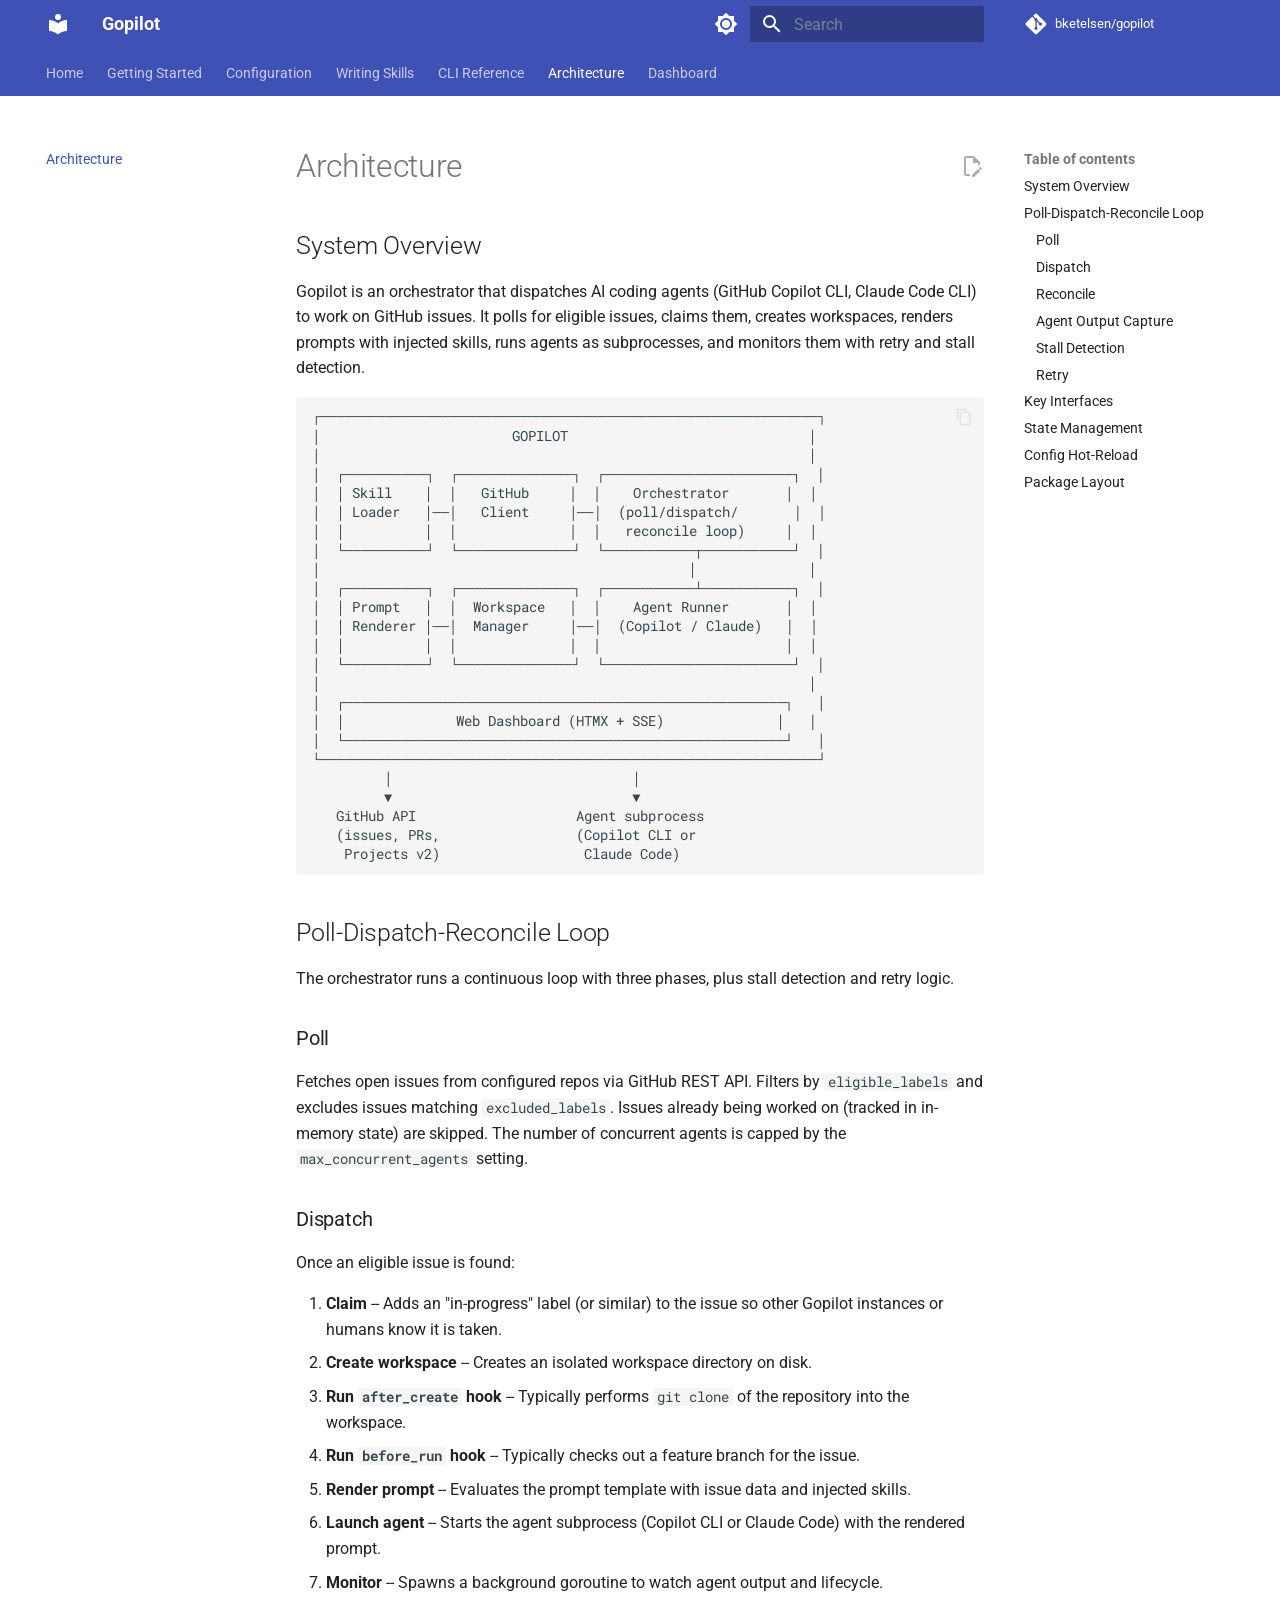
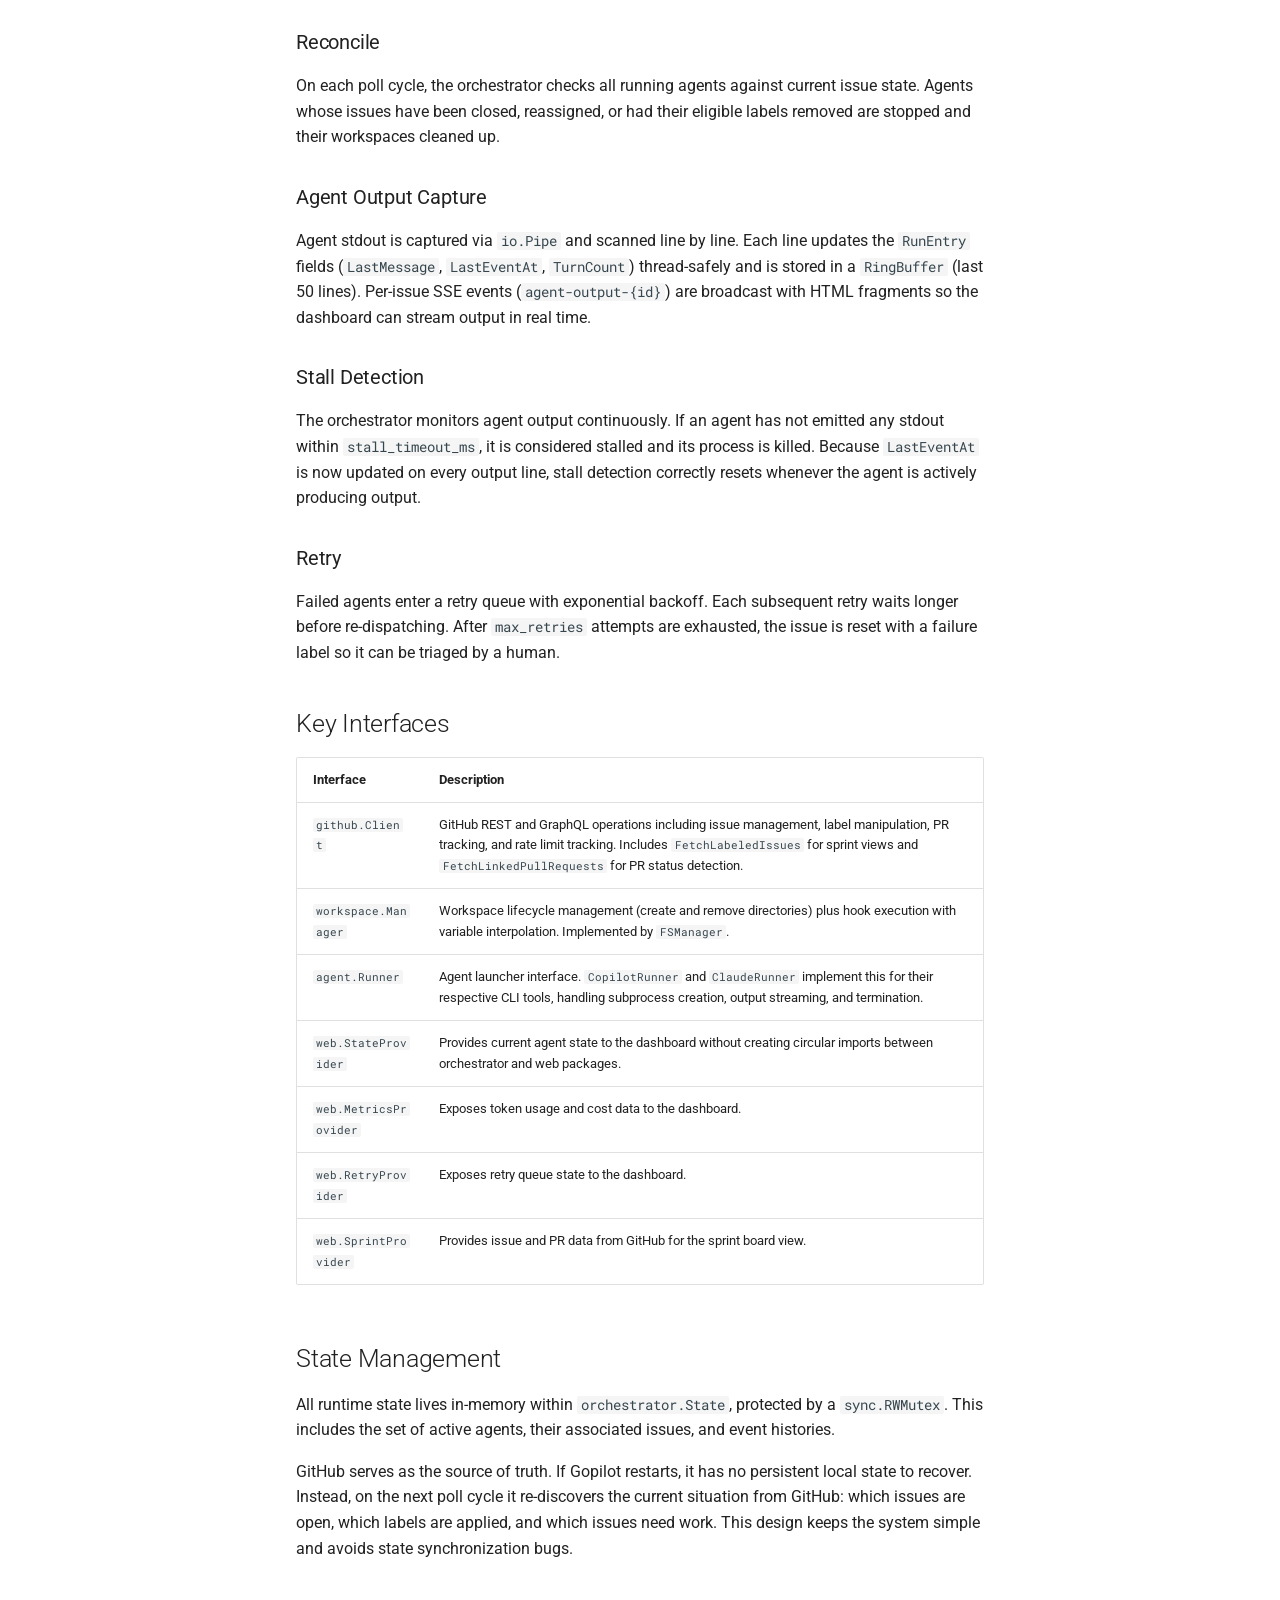
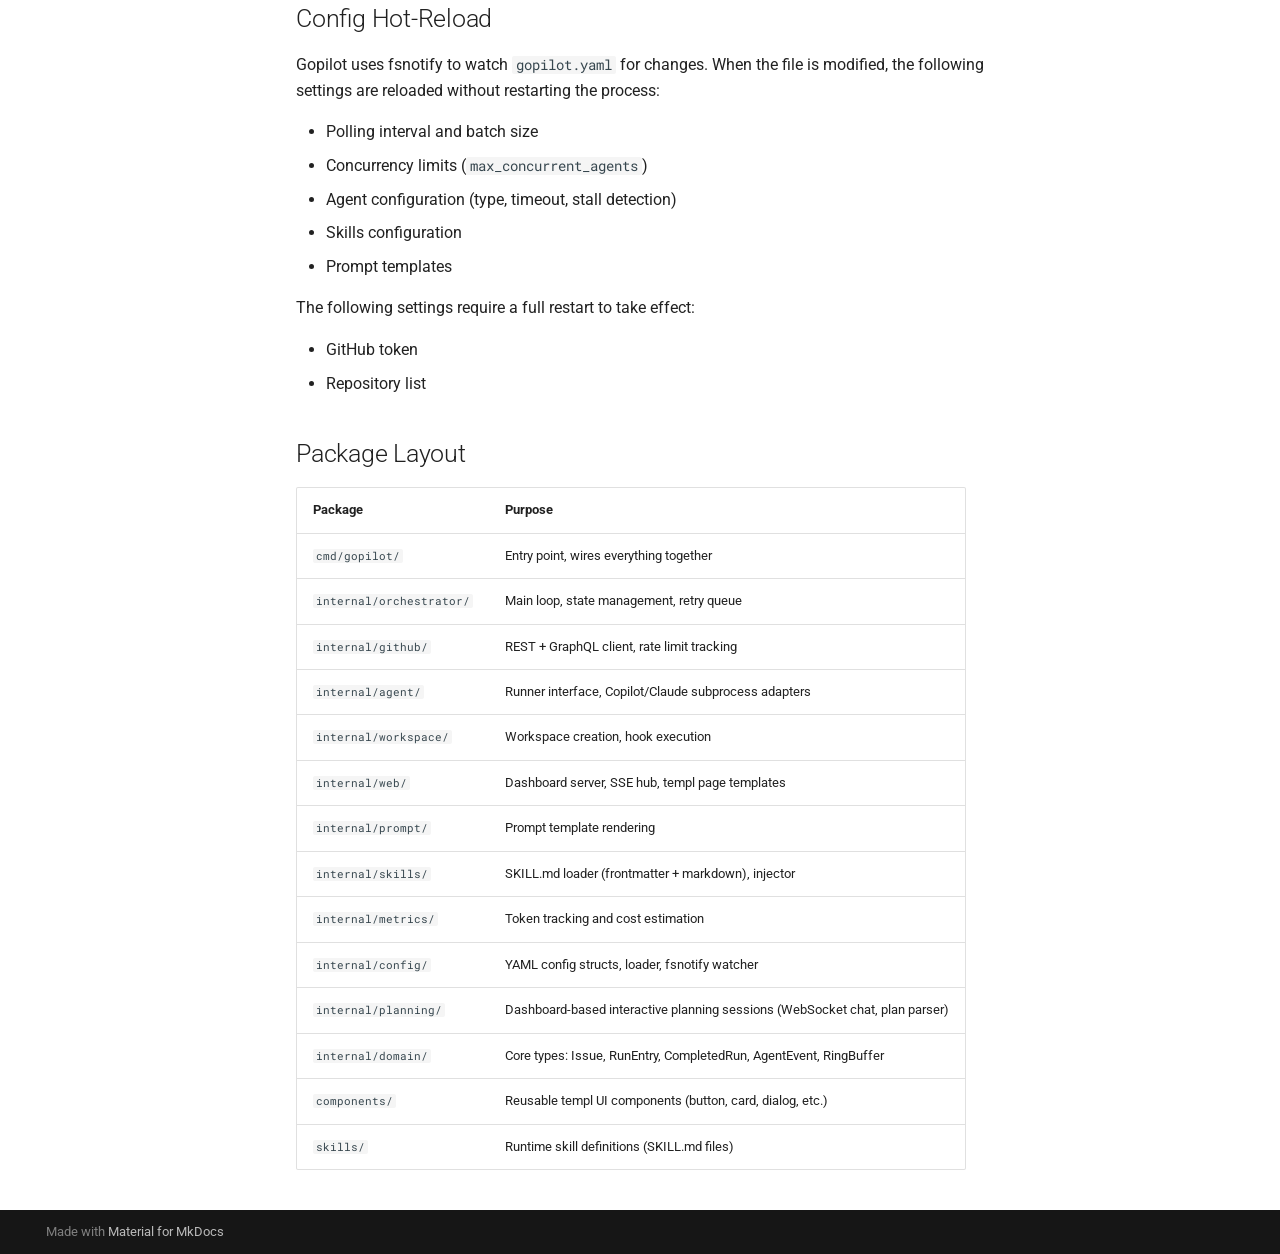
==== architecture/index.html @ e589cf5c "Deployed 1461930 with MkDocs version: 1.6.1" ====
<!doctype html>
<html lang="en" class="no-js">
  <head>
    
      <meta charset="utf-8">
      <meta name="viewport" content="width=device-width,initial-scale=1">
      
        <meta name="description" content="An AI agent orchestrator for GitHub Issues">
      
      
      
        <link rel="canonical" href="https://bketelsen.github.io/gopilot/architecture/">
      
      
        <link rel="prev" href="../cli/">
      
      
        <link rel="next" href="../dashboard/">
      
      
        
      
      
      <link rel="icon" href="../assets/images/favicon.png">
      <meta name="generator" content="mkdocs-1.6.1, mkdocs-material-9.7.4">
    
    
      
        <title>Architecture - Gopilot</title>
      
    
    
      <link rel="stylesheet" href="../assets/stylesheets/main.484c7ddc.min.css">
      
        
        <link rel="stylesheet" href="../assets/stylesheets/palette.ab4e12ef.min.css">
      
      


    
    
      
    
    
      
        
        
        <link rel="preconnect" href="https://fonts.gstatic.com" crossorigin>
        <link rel="stylesheet" href="https://fonts.googleapis.com/css?family=Roboto:300,300i,400,400i,700,700i%7CRoboto+Mono:400,400i,700,700i&display=fallback">
        <style>:root{--md-text-font:"Roboto";--md-code-font:"Roboto Mono"}</style>
      
    
    
    <script>__md_scope=new URL("..",location),__md_hash=e=>[...e].reduce(((e,_)=>(e<<5)-e+_.charCodeAt(0)),0),__md_get=(e,_=localStorage,t=__md_scope)=>JSON.parse(_.getItem(t.pathname+"."+e)),__md_set=(e,_,t=localStorage,a=__md_scope)=>{try{t.setItem(a.pathname+"."+e,JSON.stringify(_))}catch(e){}}</script>
    
      

    
    
  </head>
  
  
    
    
      
    
    
    
    
    <body dir="ltr" data-md-color-scheme="default" data-md-color-primary="indigo" data-md-color-accent="indigo">
  
    
    <input class="md-toggle" data-md-toggle="drawer" type="checkbox" id="__drawer" autocomplete="off">
    <input class="md-toggle" data-md-toggle="search" type="checkbox" id="__search" autocomplete="off">
    <label class="md-overlay" for="__drawer"></label>
    <div data-md-component="skip">
      
        
        <a href="#architecture" class="md-skip">
          Skip to content
        </a>
      
    </div>
    <div data-md-component="announce">
      
    </div>
    
    
      

<header class="md-header" data-md-component="header">
  <nav class="md-header__inner md-grid" aria-label="Header">
    <a href=".." title="Gopilot" class="md-header__button md-logo" aria-label="Gopilot" data-md-component="logo">
      
  
  <svg xmlns="http://www.w3.org/2000/svg" viewBox="0 0 24 24"><path d="M12 8a3 3 0 0 0 3-3 3 3 0 0 0-3-3 3 3 0 0 0-3 3 3 3 0 0 0 3 3m0 3.54C9.64 9.35 6.5 8 3 8v11c3.5 0 6.64 1.35 9 3.54 2.36-2.19 5.5-3.54 9-3.54V8c-3.5 0-6.64 1.35-9 3.54"/></svg>

    </a>
    <label class="md-header__button md-icon" for="__drawer">
      
      <svg xmlns="http://www.w3.org/2000/svg" viewBox="0 0 24 24"><path d="M3 6h18v2H3zm0 5h18v2H3zm0 5h18v2H3z"/></svg>
    </label>
    <div class="md-header__title" data-md-component="header-title">
      <div class="md-header__ellipsis">
        <div class="md-header__topic">
          <span class="md-ellipsis">
            Gopilot
          </span>
        </div>
        <div class="md-header__topic" data-md-component="header-topic">
          <span class="md-ellipsis">
            
              Architecture
            
          </span>
        </div>
      </div>
    </div>
    
      
        <form class="md-header__option" data-md-component="palette">
  
    
    
    
    <input class="md-option" data-md-color-media="" data-md-color-scheme="default" data-md-color-primary="indigo" data-md-color-accent="indigo"  aria-label="Switch to dark mode"  type="radio" name="__palette" id="__palette_0">
    
      <label class="md-header__button md-icon" title="Switch to dark mode" for="__palette_1" hidden>
        <svg xmlns="http://www.w3.org/2000/svg" viewBox="0 0 24 24"><path d="M12 8a4 4 0 0 0-4 4 4 4 0 0 0 4 4 4 4 0 0 0 4-4 4 4 0 0 0-4-4m0 10a6 6 0 0 1-6-6 6 6 0 0 1 6-6 6 6 0 0 1 6 6 6 6 0 0 1-6 6m8-9.31V4h-4.69L12 .69 8.69 4H4v4.69L.69 12 4 15.31V20h4.69L12 23.31 15.31 20H20v-4.69L23.31 12z"/></svg>
      </label>
    
  
    
    
    
    <input class="md-option" data-md-color-media="" data-md-color-scheme="slate" data-md-color-primary="indigo" data-md-color-accent="indigo"  aria-label="Switch to light mode"  type="radio" name="__palette" id="__palette_1">
    
      <label class="md-header__button md-icon" title="Switch to light mode" for="__palette_0" hidden>
        <svg xmlns="http://www.w3.org/2000/svg" viewBox="0 0 24 24"><path d="M12 18c-.89 0-1.74-.2-2.5-.55C11.56 16.5 13 14.42 13 12s-1.44-4.5-3.5-5.45C10.26 6.2 11.11 6 12 6a6 6 0 0 1 6 6 6 6 0 0 1-6 6m8-9.31V4h-4.69L12 .69 8.69 4H4v4.69L.69 12 4 15.31V20h4.69L12 23.31 15.31 20H20v-4.69L23.31 12z"/></svg>
      </label>
    
  
</form>
      
    
    
      <script>var palette=__md_get("__palette");if(palette&&palette.color){if("(prefers-color-scheme)"===palette.color.media){var media=matchMedia("(prefers-color-scheme: light)"),input=document.querySelector(media.matches?"[data-md-color-media='(prefers-color-scheme: light)']":"[data-md-color-media='(prefers-color-scheme: dark)']");palette.color.media=input.getAttribute("data-md-color-media"),palette.color.scheme=input.getAttribute("data-md-color-scheme"),palette.color.primary=input.getAttribute("data-md-color-primary"),palette.color.accent=input.getAttribute("data-md-color-accent")}for(var[key,value]of Object.entries(palette.color))document.body.setAttribute("data-md-color-"+key,value)}</script>
    
    
    
      
      
        <label class="md-header__button md-icon" for="__search">
          
          <svg xmlns="http://www.w3.org/2000/svg" viewBox="0 0 24 24"><path d="M9.5 3A6.5 6.5 0 0 1 16 9.5c0 1.61-.59 3.09-1.56 4.23l.27.27h.79l5 5-1.5 1.5-5-5v-.79l-.27-.27A6.52 6.52 0 0 1 9.5 16 6.5 6.5 0 0 1 3 9.5 6.5 6.5 0 0 1 9.5 3m0 2C7 5 5 7 5 9.5S7 14 9.5 14 14 12 14 9.5 12 5 9.5 5"/></svg>
        </label>
        <div class="md-search" data-md-component="search" role="dialog">
  <label class="md-search__overlay" for="__search"></label>
  <div class="md-search__inner" role="search">
    <form class="md-search__form" name="search">
      <input type="text" class="md-search__input" name="query" aria-label="Search" placeholder="Search" autocapitalize="off" autocorrect="off" autocomplete="off" spellcheck="false" data-md-component="search-query" required>
      <label class="md-search__icon md-icon" for="__search">
        
        <svg xmlns="http://www.w3.org/2000/svg" viewBox="0 0 24 24"><path d="M9.5 3A6.5 6.5 0 0 1 16 9.5c0 1.61-.59 3.09-1.56 4.23l.27.27h.79l5 5-1.5 1.5-5-5v-.79l-.27-.27A6.52 6.52 0 0 1 9.5 16 6.5 6.5 0 0 1 3 9.5 6.5 6.5 0 0 1 9.5 3m0 2C7 5 5 7 5 9.5S7 14 9.5 14 14 12 14 9.5 12 5 9.5 5"/></svg>
        
        <svg xmlns="http://www.w3.org/2000/svg" viewBox="0 0 24 24"><path d="M20 11v2H8l5.5 5.5-1.42 1.42L4.16 12l7.92-7.92L13.5 5.5 8 11z"/></svg>
      </label>
      <nav class="md-search__options" aria-label="Search">
        
        <button type="reset" class="md-search__icon md-icon" title="Clear" aria-label="Clear" tabindex="-1">
          
          <svg xmlns="http://www.w3.org/2000/svg" viewBox="0 0 24 24"><path d="M19 6.41 17.59 5 12 10.59 6.41 5 5 6.41 10.59 12 5 17.59 6.41 19 12 13.41 17.59 19 19 17.59 13.41 12z"/></svg>
        </button>
      </nav>
      
        <div class="md-search__suggest" data-md-component="search-suggest"></div>
      
    </form>
    <div class="md-search__output">
      <div class="md-search__scrollwrap" tabindex="0" data-md-scrollfix>
        <div class="md-search-result" data-md-component="search-result">
          <div class="md-search-result__meta">
            Initializing search
          </div>
          <ol class="md-search-result__list" role="presentation"></ol>
        </div>
      </div>
    </div>
  </div>
</div>
      
    
    
      <div class="md-header__source">
        <a href="https://github.com/bketelsen/gopilot" title="Go to repository" class="md-source" data-md-component="source">
  <div class="md-source__icon md-icon">
    
    <svg xmlns="http://www.w3.org/2000/svg" viewBox="0 0 448 512"><!--! Font Awesome Free 7.1.0 by @fontawesome - https://fontawesome.com License - https://fontawesome.com/license/free (Icons: CC BY 4.0, Fonts: SIL OFL 1.1, Code: MIT License) Copyright 2025 Fonticons, Inc.--><path d="M439.6 236.1 244 40.5c-5.4-5.5-12.8-8.5-20.4-8.5s-15 3-20.4 8.4L162.5 81l51.5 51.5c27.1-9.1 52.7 16.8 43.4 43.7l49.7 49.7c34.2-11.8 61.2 31 35.5 56.7-26.5 26.5-70.2-2.9-56-37.3L240.3 199v121.9c25.3 12.5 22.3 41.8 9.1 55-6.4 6.4-15.2 10.1-24.3 10.1s-17.8-3.6-24.3-10.1c-17.6-17.6-11.1-46.9 11.2-56v-123c-20.8-8.5-24.6-30.7-18.6-45L142.6 101 8.5 235.1C3 240.6 0 247.9 0 255.5s3 15 8.5 20.4l195.6 195.7c5.4 5.4 12.7 8.4 20.4 8.4s15-3 20.4-8.4l194.7-194.7c5.4-5.4 8.4-12.8 8.4-20.4s-3-15-8.4-20.4"/></svg>
  </div>
  <div class="md-source__repository">
    bketelsen/gopilot
  </div>
</a>
      </div>
    
  </nav>
  
</header>
    
    <div class="md-container" data-md-component="container">
      
      
        
          
            
<nav class="md-tabs" aria-label="Tabs" data-md-component="tabs">
  <div class="md-grid">
    <ul class="md-tabs__list">
      
        
  
  
  
  
    <li class="md-tabs__item">
      <a href=".." class="md-tabs__link">
        
  
  
    
  
  Home

      </a>
    </li>
  

      
        
  
  
  
  
    <li class="md-tabs__item">
      <a href="../getting-started/" class="md-tabs__link">
        
  
  
    
  
  Getting Started

      </a>
    </li>
  

      
        
  
  
  
  
    <li class="md-tabs__item">
      <a href="../configuration/" class="md-tabs__link">
        
  
  
    
  
  Configuration

      </a>
    </li>
  

      
        
  
  
  
  
    <li class="md-tabs__item">
      <a href="../skills/" class="md-tabs__link">
        
  
  
    
  
  Writing Skills

      </a>
    </li>
  

      
        
  
  
  
  
    <li class="md-tabs__item">
      <a href="../cli/" class="md-tabs__link">
        
  
  
    
  
  CLI Reference

      </a>
    </li>
  

      
        
  
  
  
    
  
  
    <li class="md-tabs__item md-tabs__item--active">
      <a href="./" class="md-tabs__link">
        
  
  
    
  
  Architecture

      </a>
    </li>
  

      
        
  
  
  
  
    <li class="md-tabs__item">
      <a href="../dashboard/" class="md-tabs__link">
        
  
  
    
  
  Dashboard

      </a>
    </li>
  

      
    </ul>
  </div>
</nav>
          
        
      
      <main class="md-main" data-md-component="main">
        <div class="md-main__inner md-grid">
          
            
              
              <div class="md-sidebar md-sidebar--primary" data-md-component="sidebar" data-md-type="navigation" >
                <div class="md-sidebar__scrollwrap">
                  <div class="md-sidebar__inner">
                    


  


<nav class="md-nav md-nav--primary md-nav--lifted" aria-label="Navigation" data-md-level="0">
  <label class="md-nav__title" for="__drawer">
    <a href=".." title="Gopilot" class="md-nav__button md-logo" aria-label="Gopilot" data-md-component="logo">
      
  
  <svg xmlns="http://www.w3.org/2000/svg" viewBox="0 0 24 24"><path d="M12 8a3 3 0 0 0 3-3 3 3 0 0 0-3-3 3 3 0 0 0-3 3 3 3 0 0 0 3 3m0 3.54C9.64 9.35 6.5 8 3 8v11c3.5 0 6.64 1.35 9 3.54 2.36-2.19 5.5-3.54 9-3.54V8c-3.5 0-6.64 1.35-9 3.54"/></svg>

    </a>
    Gopilot
  </label>
  
    <div class="md-nav__source">
      <a href="https://github.com/bketelsen/gopilot" title="Go to repository" class="md-source" data-md-component="source">
  <div class="md-source__icon md-icon">
    
    <svg xmlns="http://www.w3.org/2000/svg" viewBox="0 0 448 512"><!--! Font Awesome Free 7.1.0 by @fontawesome - https://fontawesome.com License - https://fontawesome.com/license/free (Icons: CC BY 4.0, Fonts: SIL OFL 1.1, Code: MIT License) Copyright 2025 Fonticons, Inc.--><path d="M439.6 236.1 244 40.5c-5.4-5.5-12.8-8.5-20.4-8.5s-15 3-20.4 8.4L162.5 81l51.5 51.5c27.1-9.1 52.7 16.8 43.4 43.7l49.7 49.7c34.2-11.8 61.2 31 35.5 56.7-26.5 26.5-70.2-2.9-56-37.3L240.3 199v121.9c25.3 12.5 22.3 41.8 9.1 55-6.4 6.4-15.2 10.1-24.3 10.1s-17.8-3.6-24.3-10.1c-17.6-17.6-11.1-46.9 11.2-56v-123c-20.8-8.5-24.6-30.7-18.6-45L142.6 101 8.5 235.1C3 240.6 0 247.9 0 255.5s3 15 8.5 20.4l195.6 195.7c5.4 5.4 12.7 8.4 20.4 8.4s15-3 20.4-8.4l194.7-194.7c5.4-5.4 8.4-12.8 8.4-20.4s-3-15-8.4-20.4"/></svg>
  </div>
  <div class="md-source__repository">
    bketelsen/gopilot
  </div>
</a>
    </div>
  
  <ul class="md-nav__list" data-md-scrollfix>
    
      
      
  
  
  
  
    <li class="md-nav__item">
      <a href=".." class="md-nav__link">
        
  
  
  <span class="md-ellipsis">
    
  
    Home
  

    
  </span>
  
  

      </a>
    </li>
  

    
      
      
  
  
  
  
    <li class="md-nav__item">
      <a href="../getting-started/" class="md-nav__link">
        
  
  
  <span class="md-ellipsis">
    
  
    Getting Started
  

    
  </span>
  
  

      </a>
    </li>
  

    
      
      
  
  
  
  
    <li class="md-nav__item">
      <a href="../configuration/" class="md-nav__link">
        
  
  
  <span class="md-ellipsis">
    
  
    Configuration
  

    
  </span>
  
  

      </a>
    </li>
  

    
      
      
  
  
  
  
    <li class="md-nav__item">
      <a href="../skills/" class="md-nav__link">
        
  
  
  <span class="md-ellipsis">
    
  
    Writing Skills
  

    
  </span>
  
  

      </a>
    </li>
  

    
      
      
  
  
  
  
    <li class="md-nav__item">
      <a href="../cli/" class="md-nav__link">
        
  
  
  <span class="md-ellipsis">
    
  
    CLI Reference
  

    
  </span>
  
  

      </a>
    </li>
  

    
      
      
  
  
    
  
  
  
    <li class="md-nav__item md-nav__item--active">
      
      <input class="md-nav__toggle md-toggle" type="checkbox" id="__toc">
      
      
        
      
      
        <label class="md-nav__link md-nav__link--active" for="__toc">
          
  
  
  <span class="md-ellipsis">
    
  
    Architecture
  

    
  </span>
  
  

          <span class="md-nav__icon md-icon"></span>
        </label>
      
      <a href="./" class="md-nav__link md-nav__link--active">
        
  
  
  <span class="md-ellipsis">
    
  
    Architecture
  

    
  </span>
  
  

      </a>
      
        

<nav class="md-nav md-nav--secondary" aria-label="Table of contents">
  
  
  
    
  
  
    <label class="md-nav__title" for="__toc">
      <span class="md-nav__icon md-icon"></span>
      Table of contents
    </label>
    <ul class="md-nav__list" data-md-component="toc" data-md-scrollfix>
      
        <li class="md-nav__item">
  <a href="#system-overview" class="md-nav__link">
    <span class="md-ellipsis">
      
        System Overview
      
    </span>
  </a>
  
</li>
      
        <li class="md-nav__item">
  <a href="#poll-dispatch-reconcile-loop" class="md-nav__link">
    <span class="md-ellipsis">
      
        Poll-Dispatch-Reconcile Loop
      
    </span>
  </a>
  
    <nav class="md-nav" aria-label="Poll-Dispatch-Reconcile Loop">
      <ul class="md-nav__list">
        
          <li class="md-nav__item">
  <a href="#poll" class="md-nav__link">
    <span class="md-ellipsis">
      
        Poll
      
    </span>
  </a>
  
</li>
        
          <li class="md-nav__item">
  <a href="#dispatch" class="md-nav__link">
    <span class="md-ellipsis">
      
        Dispatch
      
    </span>
  </a>
  
</li>
        
          <li class="md-nav__item">
  <a href="#reconcile" class="md-nav__link">
    <span class="md-ellipsis">
      
        Reconcile
      
    </span>
  </a>
  
</li>
        
          <li class="md-nav__item">
  <a href="#agent-output-capture" class="md-nav__link">
    <span class="md-ellipsis">
      
        Agent Output Capture
      
    </span>
  </a>
  
</li>
        
          <li class="md-nav__item">
  <a href="#stall-detection" class="md-nav__link">
    <span class="md-ellipsis">
      
        Stall Detection
      
    </span>
  </a>
  
</li>
        
          <li class="md-nav__item">
  <a href="#retry" class="md-nav__link">
    <span class="md-ellipsis">
      
        Retry
      
    </span>
  </a>
  
</li>
        
      </ul>
    </nav>
  
</li>
      
        <li class="md-nav__item">
  <a href="#key-interfaces" class="md-nav__link">
    <span class="md-ellipsis">
      
        Key Interfaces
      
    </span>
  </a>
  
</li>
      
        <li class="md-nav__item">
  <a href="#state-management" class="md-nav__link">
    <span class="md-ellipsis">
      
        State Management
      
    </span>
  </a>
  
</li>
      
        <li class="md-nav__item">
  <a href="#config-hot-reload" class="md-nav__link">
    <span class="md-ellipsis">
      
        Config Hot-Reload
      
    </span>
  </a>
  
</li>
      
        <li class="md-nav__item">
  <a href="#package-layout" class="md-nav__link">
    <span class="md-ellipsis">
      
        Package Layout
      
    </span>
  </a>
  
</li>
      
    </ul>
  
</nav>
      
    </li>
  

    
      
      
  
  
  
  
    <li class="md-nav__item">
      <a href="../dashboard/" class="md-nav__link">
        
  
  
  <span class="md-ellipsis">
    
  
    Dashboard
  

    
  </span>
  
  

      </a>
    </li>
  

    
  </ul>
</nav>
                  </div>
                </div>
              </div>
            
            
              
              <div class="md-sidebar md-sidebar--secondary" data-md-component="sidebar" data-md-type="toc" >
                <div class="md-sidebar__scrollwrap">
                  <div class="md-sidebar__inner">
                    

<nav class="md-nav md-nav--secondary" aria-label="Table of contents">
  
  
  
    
  
  
    <label class="md-nav__title" for="__toc">
      <span class="md-nav__icon md-icon"></span>
      Table of contents
    </label>
    <ul class="md-nav__list" data-md-component="toc" data-md-scrollfix>
      
        <li class="md-nav__item">
  <a href="#system-overview" class="md-nav__link">
    <span class="md-ellipsis">
      
        System Overview
      
    </span>
  </a>
  
</li>
      
        <li class="md-nav__item">
  <a href="#poll-dispatch-reconcile-loop" class="md-nav__link">
    <span class="md-ellipsis">
      
        Poll-Dispatch-Reconcile Loop
      
    </span>
  </a>
  
    <nav class="md-nav" aria-label="Poll-Dispatch-Reconcile Loop">
      <ul class="md-nav__list">
        
          <li class="md-nav__item">
  <a href="#poll" class="md-nav__link">
    <span class="md-ellipsis">
      
        Poll
      
    </span>
  </a>
  
</li>
        
          <li class="md-nav__item">
  <a href="#dispatch" class="md-nav__link">
    <span class="md-ellipsis">
      
        Dispatch
      
    </span>
  </a>
  
</li>
        
          <li class="md-nav__item">
  <a href="#reconcile" class="md-nav__link">
    <span class="md-ellipsis">
      
        Reconcile
      
    </span>
  </a>
  
</li>
        
          <li class="md-nav__item">
  <a href="#agent-output-capture" class="md-nav__link">
    <span class="md-ellipsis">
      
        Agent Output Capture
      
    </span>
  </a>
  
</li>
        
          <li class="md-nav__item">
  <a href="#stall-detection" class="md-nav__link">
    <span class="md-ellipsis">
      
        Stall Detection
      
    </span>
  </a>
  
</li>
        
          <li class="md-nav__item">
  <a href="#retry" class="md-nav__link">
    <span class="md-ellipsis">
      
        Retry
      
    </span>
  </a>
  
</li>
        
      </ul>
    </nav>
  
</li>
      
        <li class="md-nav__item">
  <a href="#key-interfaces" class="md-nav__link">
    <span class="md-ellipsis">
      
        Key Interfaces
      
    </span>
  </a>
  
</li>
      
        <li class="md-nav__item">
  <a href="#state-management" class="md-nav__link">
    <span class="md-ellipsis">
      
        State Management
      
    </span>
  </a>
  
</li>
      
        <li class="md-nav__item">
  <a href="#config-hot-reload" class="md-nav__link">
    <span class="md-ellipsis">
      
        Config Hot-Reload
      
    </span>
  </a>
  
</li>
      
        <li class="md-nav__item">
  <a href="#package-layout" class="md-nav__link">
    <span class="md-ellipsis">
      
        Package Layout
      
    </span>
  </a>
  
</li>
      
    </ul>
  
</nav>
                  </div>
                </div>
              </div>
            
          
          
            <div class="md-content" data-md-component="content">
              
              <article class="md-content__inner md-typeset">
                
                  


  
    <a href="https://github.com/bketelsen/gopilot/edit/main/docs/architecture.md" title="Edit this page" class="md-content__button md-icon" rel="edit">
      
      <svg xmlns="http://www.w3.org/2000/svg" viewBox="0 0 24 24"><path d="M10 20H6V4h7v5h5v3.1l2-2V8l-6-6H6c-1.1 0-2 .9-2 2v16c0 1.1.9 2 2 2h4zm10.2-7c.1 0 .3.1.4.2l1.3 1.3c.2.2.2.6 0 .8l-1 1-2.1-2.1 1-1c.1-.1.2-.2.4-.2m0 3.9L14.1 23H12v-2.1l6.1-6.1z"/></svg>
    </a>
  
  


<h1 id="architecture">Architecture</h1>
<h2 id="system-overview">System Overview</h2>
<p>Gopilot is an orchestrator that dispatches AI coding agents (GitHub Copilot CLI, Claude Code CLI) to work on GitHub issues. It polls for eligible issues, claims them, creates workspaces, renders prompts with injected skills, runs agents as subprocesses, and monitors them with retry and stall detection.</p>
<div class="highlight"><pre><span></span><code><a id="__codelineno-0-1" name="__codelineno-0-1" href="#__codelineno-0-1"></a>┌─────────────────────────────────────────────────────────────┐
<a id="__codelineno-0-2" name="__codelineno-0-2" href="#__codelineno-0-2"></a>│                        GOPILOT                              │
<a id="__codelineno-0-3" name="__codelineno-0-3" href="#__codelineno-0-3"></a>│                                                             │
<a id="__codelineno-0-4" name="__codelineno-0-4" href="#__codelineno-0-4"></a>│  ┌──────────┐  ┌──────────────┐  ┌───────────────────────┐  │
<a id="__codelineno-0-5" name="__codelineno-0-5" href="#__codelineno-0-5"></a>│  │ Skill    │  │   GitHub     │  │    Orchestrator       │  │
<a id="__codelineno-0-6" name="__codelineno-0-6" href="#__codelineno-0-6"></a>│  │ Loader   │──│   Client     │──│  (poll/dispatch/       │  │
<a id="__codelineno-0-7" name="__codelineno-0-7" href="#__codelineno-0-7"></a>│  │          │  │              │  │   reconcile loop)     │  │
<a id="__codelineno-0-8" name="__codelineno-0-8" href="#__codelineno-0-8"></a>│  └──────────┘  └──────────────┘  └───────────┬───────────┘  │
<a id="__codelineno-0-9" name="__codelineno-0-9" href="#__codelineno-0-9"></a>│                                              │              │
<a id="__codelineno-0-10" name="__codelineno-0-10" href="#__codelineno-0-10"></a>│  ┌──────────┐  ┌──────────────┐  ┌───────────┴───────────┐  │
<a id="__codelineno-0-11" name="__codelineno-0-11" href="#__codelineno-0-11"></a>│  │ Prompt   │  │  Workspace   │  │    Agent Runner       │  │
<a id="__codelineno-0-12" name="__codelineno-0-12" href="#__codelineno-0-12"></a>│  │ Renderer │──│  Manager     │──│  (Copilot / Claude)   │  │
<a id="__codelineno-0-13" name="__codelineno-0-13" href="#__codelineno-0-13"></a>│  │          │  │              │  │                       │  │
<a id="__codelineno-0-14" name="__codelineno-0-14" href="#__codelineno-0-14"></a>│  └──────────┘  └──────────────┘  └───────────────────────┘  │
<a id="__codelineno-0-15" name="__codelineno-0-15" href="#__codelineno-0-15"></a>│                                                             │
<a id="__codelineno-0-16" name="__codelineno-0-16" href="#__codelineno-0-16"></a>│  ┌──────────────────────────────────────────────────────┐   │
<a id="__codelineno-0-17" name="__codelineno-0-17" href="#__codelineno-0-17"></a>│  │              Web Dashboard (HTMX + SSE)              │   │
<a id="__codelineno-0-18" name="__codelineno-0-18" href="#__codelineno-0-18"></a>│  └──────────────────────────────────────────────────────┘   │
<a id="__codelineno-0-19" name="__codelineno-0-19" href="#__codelineno-0-19"></a>└─────────────────────────────────────────────────────────────┘
<a id="__codelineno-0-20" name="__codelineno-0-20" href="#__codelineno-0-20"></a>         │                              │
<a id="__codelineno-0-21" name="__codelineno-0-21" href="#__codelineno-0-21"></a>         ▼                              ▼
<a id="__codelineno-0-22" name="__codelineno-0-22" href="#__codelineno-0-22"></a>   GitHub API                    Agent subprocess
<a id="__codelineno-0-23" name="__codelineno-0-23" href="#__codelineno-0-23"></a>   (issues, PRs,                 (Copilot CLI or
<a id="__codelineno-0-24" name="__codelineno-0-24" href="#__codelineno-0-24"></a>    Projects v2)                  Claude Code)
</code></pre></div>
<h2 id="poll-dispatch-reconcile-loop">Poll-Dispatch-Reconcile Loop</h2>
<p>The orchestrator runs a continuous loop with three phases, plus stall detection and retry logic.</p>
<h3 id="poll">Poll</h3>
<p>Fetches open issues from configured repos via GitHub REST API. Filters by <code>eligible_labels</code> and excludes issues matching <code>excluded_labels</code>. Issues already being worked on (tracked in in-memory state) are skipped. The number of concurrent agents is capped by the <code>max_concurrent_agents</code> setting.</p>
<h3 id="dispatch">Dispatch</h3>
<p>Once an eligible issue is found:</p>
<ol>
<li><strong>Claim</strong> -- Adds an "in-progress" label (or similar) to the issue so other Gopilot instances or humans know it is taken.</li>
<li><strong>Create workspace</strong> -- Creates an isolated workspace directory on disk.</li>
<li><strong>Run <code>after_create</code> hook</strong> -- Typically performs <code>git clone</code> of the repository into the workspace.</li>
<li><strong>Run <code>before_run</code> hook</strong> -- Typically checks out a feature branch for the issue.</li>
<li><strong>Render prompt</strong> -- Evaluates the prompt template with issue data and injected skills.</li>
<li><strong>Launch agent</strong> -- Starts the agent subprocess (Copilot CLI or Claude Code) with the rendered prompt.</li>
<li><strong>Monitor</strong> -- Spawns a background goroutine to watch agent output and lifecycle.</li>
</ol>
<h3 id="reconcile">Reconcile</h3>
<p>On each poll cycle, the orchestrator checks all running agents against current issue state. Agents whose issues have been closed, reassigned, or had their eligible labels removed are stopped and their workspaces cleaned up.</p>
<h3 id="agent-output-capture">Agent Output Capture</h3>
<p>Agent stdout is captured via <code>io.Pipe</code> and scanned line by line. Each line updates the <code>RunEntry</code> fields (<code>LastMessage</code>, <code>LastEventAt</code>, <code>TurnCount</code>) thread-safely and is stored in a <code>RingBuffer</code> (last 50 lines). Per-issue SSE events (<code>agent-output-{id}</code>) are broadcast with HTML fragments so the dashboard can stream output in real time.</p>
<h3 id="stall-detection">Stall Detection</h3>
<p>The orchestrator monitors agent output continuously. If an agent has not emitted any stdout within <code>stall_timeout_ms</code>, it is considered stalled and its process is killed. Because <code>LastEventAt</code> is now updated on every output line, stall detection correctly resets whenever the agent is actively producing output.</p>
<h3 id="retry">Retry</h3>
<p>Failed agents enter a retry queue with exponential backoff. Each subsequent retry waits longer before re-dispatching. After <code>max_retries</code> attempts are exhausted, the issue is reset with a failure label so it can be triaged by a human.</p>
<h2 id="key-interfaces">Key Interfaces</h2>
<table>
<thead>
<tr>
<th>Interface</th>
<th>Description</th>
</tr>
</thead>
<tbody>
<tr>
<td><code>github.Client</code></td>
<td>GitHub REST and GraphQL operations including issue management, label manipulation, PR tracking, and rate limit tracking. Includes <code>FetchLabeledIssues</code> for sprint views and <code>FetchLinkedPullRequests</code> for PR status detection.</td>
</tr>
<tr>
<td><code>workspace.Manager</code></td>
<td>Workspace lifecycle management (create and remove directories) plus hook execution with variable interpolation. Implemented by <code>FSManager</code>.</td>
</tr>
<tr>
<td><code>agent.Runner</code></td>
<td>Agent launcher interface. <code>CopilotRunner</code> and <code>ClaudeRunner</code> implement this for their respective CLI tools, handling subprocess creation, output streaming, and termination.</td>
</tr>
<tr>
<td><code>web.StateProvider</code></td>
<td>Provides current agent state to the dashboard without creating circular imports between orchestrator and web packages.</td>
</tr>
<tr>
<td><code>web.MetricsProvider</code></td>
<td>Exposes token usage and cost data to the dashboard.</td>
</tr>
<tr>
<td><code>web.RetryProvider</code></td>
<td>Exposes retry queue state to the dashboard.</td>
</tr>
<tr>
<td><code>web.SprintProvider</code></td>
<td>Provides issue and PR data from GitHub for the sprint board view.</td>
</tr>
</tbody>
</table>
<h2 id="state-management">State Management</h2>
<p>All runtime state lives in-memory within <code>orchestrator.State</code>, protected by a <code>sync.RWMutex</code>. This includes the set of active agents, their associated issues, and event histories.</p>
<p>GitHub serves as the source of truth. If Gopilot restarts, it has no persistent local state to recover. Instead, on the next poll cycle it re-discovers the current situation from GitHub: which issues are open, which labels are applied, and which issues need work. This design keeps the system simple and avoids state synchronization bugs.</p>
<h2 id="config-hot-reload">Config Hot-Reload</h2>
<p>Gopilot uses fsnotify to watch <code>gopilot.yaml</code> for changes. When the file is modified, the following settings are reloaded without restarting the process:</p>
<ul>
<li>Polling interval and batch size</li>
<li>Concurrency limits (<code>max_concurrent_agents</code>)</li>
<li>Agent configuration (type, timeout, stall detection)</li>
<li>Skills configuration</li>
<li>Prompt templates</li>
</ul>
<p>The following settings require a full restart to take effect:</p>
<ul>
<li>GitHub token</li>
<li>Repository list</li>
</ul>
<h2 id="package-layout">Package Layout</h2>
<table>
<thead>
<tr>
<th>Package</th>
<th>Purpose</th>
</tr>
</thead>
<tbody>
<tr>
<td><code>cmd/gopilot/</code></td>
<td>Entry point, wires everything together</td>
</tr>
<tr>
<td><code>internal/orchestrator/</code></td>
<td>Main loop, state management, retry queue</td>
</tr>
<tr>
<td><code>internal/github/</code></td>
<td>REST + GraphQL client, rate limit tracking</td>
</tr>
<tr>
<td><code>internal/agent/</code></td>
<td>Runner interface, Copilot/Claude subprocess adapters</td>
</tr>
<tr>
<td><code>internal/workspace/</code></td>
<td>Workspace creation, hook execution</td>
</tr>
<tr>
<td><code>internal/web/</code></td>
<td>Dashboard server, SSE hub, templ page templates</td>
</tr>
<tr>
<td><code>internal/prompt/</code></td>
<td>Prompt template rendering</td>
</tr>
<tr>
<td><code>internal/skills/</code></td>
<td>SKILL.md loader (frontmatter + markdown), injector</td>
</tr>
<tr>
<td><code>internal/metrics/</code></td>
<td>Token tracking and cost estimation</td>
</tr>
<tr>
<td><code>internal/config/</code></td>
<td>YAML config structs, loader, fsnotify watcher</td>
</tr>
<tr>
<td><code>internal/planning/</code></td>
<td>Dashboard-based interactive planning sessions (WebSocket chat, plan parser)</td>
</tr>
<tr>
<td><code>internal/domain/</code></td>
<td>Core types: Issue, RunEntry, CompletedRun, AgentEvent, RingBuffer</td>
</tr>
<tr>
<td><code>components/</code></td>
<td>Reusable templ UI components (button, card, dialog, etc.)</td>
</tr>
<tr>
<td><code>skills/</code></td>
<td>Runtime skill definitions (SKILL.md files)</td>
</tr>
</tbody>
</table>












                
              </article>
            </div>
          
          
<script>var target=document.getElementById(location.hash.slice(1));target&&target.name&&(target.checked=target.name.startsWith("__tabbed_"))</script>
        </div>
        
          <button type="button" class="md-top md-icon" data-md-component="top" hidden>
  
  <svg xmlns="http://www.w3.org/2000/svg" viewBox="0 0 24 24"><path d="M13 20h-2V8l-5.5 5.5-1.42-1.42L12 4.16l7.92 7.92-1.42 1.42L13 8z"/></svg>
  Back to top
</button>
        
      </main>
      
        <footer class="md-footer">
  
  <div class="md-footer-meta md-typeset">
    <div class="md-footer-meta__inner md-grid">
      <div class="md-copyright">
  
  
    Made with
    <a href="https://squidfunk.github.io/mkdocs-material/" target="_blank" rel="noopener">
      Material for MkDocs
    </a>
  
</div>
      
    </div>
  </div>
</footer>
      
    </div>
    <div class="md-dialog" data-md-component="dialog">
      <div class="md-dialog__inner md-typeset"></div>
    </div>
    
    
    
      
      
      <script id="__config" type="application/json">{"annotate": null, "base": "..", "features": ["navigation.tabs", "navigation.sections", "navigation.top", "search.suggest", "search.highlight", "content.code.copy", "content.action.edit"], "search": "../assets/javascripts/workers/search.2c215733.min.js", "tags": null, "translations": {"clipboard.copied": "Copied to clipboard", "clipboard.copy": "Copy to clipboard", "search.result.more.one": "1 more on this page", "search.result.more.other": "# more on this page", "search.result.none": "No matching documents", "search.result.one": "1 matching document", "search.result.other": "# matching documents", "search.result.placeholder": "Type to start searching", "search.result.term.missing": "Missing", "select.version": "Select version"}, "version": null}</script>
    
    
      <script src="../assets/javascripts/bundle.79ae519e.min.js"></script>
      
    
  </body>
</html>
---- assets/stylesheets/main.484c7ddc.min.css ----
@charset "UTF-8";html{-webkit-text-size-adjust:none;-moz-text-size-adjust:none;text-size-adjust:none;box-sizing:border-box}*,:after,:before{box-sizing:inherit}@media (prefers-reduced-motion){*,:after,:before{transition:none!important}}body{margin:0}a,button,input,label{-webkit-tap-highlight-color:transparent}a{color:inherit;text-decoration:none}hr{border:0;box-sizing:initial;display:block;height:.05rem;overflow:visible;padding:0}small{font-size:80%}sub,sup{line-height:1em}img{border-style:none}table{border-collapse:initial;border-spacing:0}td,th{font-weight:400;vertical-align:top}button{background:#0000;border:0;font-family:inherit;font-size:inherit;margin:0;padding:0}input{border:0;outline:none}:root{--md-primary-fg-color:#4051b5;--md-primary-fg-color--light:#5d6cc0;--md-primary-fg-color--dark:#303fa1;--md-primary-bg-color:#fff;--md-primary-bg-color--light:#ffffffb3;--md-accent-fg-color:#526cfe;--md-accent-fg-color--transparent:#526cfe1a;--md-accent-bg-color:#fff;--md-accent-bg-color--light:#ffffffb3}[data-md-color-scheme=default]{color-scheme:light}[data-md-color-scheme=default] img[src$="#gh-dark-mode-only"],[data-md-color-scheme=default] img[src$="#only-dark"]{display:none}:root,[data-md-color-scheme=default]{--md-hue:225deg;--md-default-fg-color:#000000de;--md-default-fg-color--light:#0000008a;--md-default-fg-color--lighter:#00000052;--md-default-fg-color--lightest:#00000012;--md-default-bg-color:#fff;--md-default-bg-color--light:#ffffffb3;--md-default-bg-color--lighter:#ffffff4d;--md-default-bg-color--lightest:#ffffff1f;--md-code-fg-color:#36464e;--md-code-bg-color:#f5f5f5;--md-code-bg-color--light:#f5f5f5b3;--md-code-bg-color--lighter:#f5f5f54d;--md-code-hl-color:#4287ff;--md-code-hl-color--light:#4287ff1a;--md-code-hl-number-color:#d52a2a;--md-code-hl-special-color:#db1457;--md-code-hl-function-color:#a846b9;--md-code-hl-constant-color:#6e59d9;--md-code-hl-keyword-color:#3f6ec6;--md-code-hl-string-color:#1c7d4d;--md-code-hl-name-color:var(--md-code-fg-color);--md-code-hl-operator-color:var(--md-default-fg-color--light);--md-code-hl-punctuation-color:var(--md-default-fg-color--light);--md-code-hl-comment-color:var(--md-default-fg-color--light);--md-code-hl-generic-color:var(--md-default-fg-color--light);--md-code-hl-variable-color:var(--md-default-fg-color--light);--md-typeset-color:var(--md-default-fg-color);--md-typeset-a-color:var(--md-primary-fg-color);--md-typeset-del-color:#f5503d26;--md-typeset-ins-color:#0bd57026;--md-typeset-kbd-color:#fafafa;--md-typeset-kbd-accent-color:#fff;--md-typeset-kbd-border-color:#b8b8b8;--md-typeset-mark-color:#ffff0080;--md-typeset-table-color:#0000001f;--md-typeset-table-color--light:rgba(0,0,0,.035);--md-admonition-fg-color:var(--md-default-fg-color);--md-admonition-bg-color:var(--md-default-bg-color);--md-warning-fg-color:#000000de;--md-warning-bg-color:#ff9;--md-footer-fg-color:#fff;--md-footer-fg-color--light:#ffffffb3;--md-footer-fg-color--lighter:#ffffff73;--md-footer-bg-color:#000000de;--md-footer-bg-color--dark:#00000052;--md-shadow-z1:0 0.2rem 0.5rem #0000000d,0 0 0.05rem #0000001a;--md-shadow-z2:0 0.2rem 0.5rem #0000001a,0 0 0.05rem #00000040;--md-shadow-z3:0 0.2rem 0.5rem #0003,0 0 0.05rem #00000059}.md-icon svg{fill:currentcolor;display:block;height:1.2rem;width:1.2rem}body{-webkit-font-smoothing:antialiased;-moz-osx-font-smoothing:grayscale;--md-text-font-family:var(--md-text-font,_),-apple-system,BlinkMacSystemFont,Helvetica,Arial,sans-serif;--md-code-font-family:var(--md-code-font,_),SFMono-Regular,Consolas,Menlo,monospace}aside,body,input{font-feature-settings:"kern","liga";color:var(--md-typeset-color);font-family:var(--md-text-font-family)}code,kbd,pre{font-feature-settings:"kern";font-family:var(--md-code-font-family)}:root{--md-typeset-table-sort-icon:url('data:image/svg+xml;charset=utf-8,<svg xmlns="http://www.w3.org/2000/svg" viewBox="0 0 24 24"><path d="m18 21-4-4h3V7h-3l4-4 4 4h-3v10h3M2 19v-2h10v2M2 13v-2h7v2M2 7V5h4v2z"/></svg>');--md-typeset-table-sort-icon--asc:url('data:image/svg+xml;charset=utf-8,<svg xmlns="http://www.w3.org/2000/svg" viewBox="0 0 24 24"><path d="M19 17h3l-4 4-4-4h3V3h2M2 17h10v2H2M6 5v2H2V5m0 6h7v2H2z"/></svg>');--md-typeset-table-sort-icon--desc:url('data:image/svg+xml;charset=utf-8,<svg xmlns="http://www.w3.org/2000/svg" viewBox="0 0 24 24"><path d="M19 7h3l-4-4-4 4h3v14h2M2 17h10v2H2M6 5v2H2V5m0 6h7v2H2z"/></svg>')}.md-typeset{-webkit-print-color-adjust:exact;color-adjust:exact;font-size:.8rem;line-height:1.6;overflow-wrap:break-word}@media print{.md-typeset{font-size:.68rem}}.md-typeset blockquote,.md-typeset dl,.md-typeset figure,.md-typeset ol,.md-typeset pre,.md-typeset ul{margin-bottom:1em;margin-top:1em}.md-typeset h1{color:var(--md-default-fg-color--light);font-size:2em;line-height:1.3;margin:0 0 1.25em}.md-typeset h1,.md-typeset h2{font-weight:300;letter-spacing:-.01em}.md-typeset h2{font-size:1.5625em;line-height:1.4;margin:1.6em 0 .64em}.md-typeset h3{font-size:1.25em;font-weight:400;letter-spacing:-.01em;line-height:1.5;margin:1.6em 0 .8em}.md-typeset h2+h3{margin-top:.8em}.md-typeset h4{font-weight:700;letter-spacing:-.01em;margin:1em 0}.md-typeset h5,.md-typeset h6{color:var(--md-default-fg-color--light);font-size:.8em;font-weight:700;letter-spacing:-.01em;margin:1.25em 0}.md-typeset h5{text-transform:uppercase}.md-typeset h5 code{text-transform:none}.md-typeset hr{border-bottom:.05rem solid var(--md-default-fg-color--lightest);display:flow-root;margin:1.5em 0}.md-typeset a{color:var(--md-typeset-a-color);word-break:break-word}.md-typeset a,.md-typeset a:before{transition:color 125ms}.md-typeset a:focus,.md-typeset a:hover{color:var(--md-accent-fg-color)}.md-typeset a:focus code,.md-typeset a:hover code{background-color:var(--md-accent-fg-color--transparent);color:var(--md-accent-fg-color)}.md-typeset a code{color:var(--md-typeset-a-color)}.md-typeset a.focus-visible{outline-color:var(--md-accent-fg-color);outline-offset:.2rem}.md-typeset code,.md-typeset kbd,.md-typeset pre{color:var(--md-code-fg-color);direction:ltr;font-variant-ligatures:none;transition:background-color 125ms}@media print{.md-typeset code,.md-typeset kbd,.md-typeset pre{white-space:pre-wrap}}.md-typeset code{background-color:var(--md-code-bg-color);border-radius:.1rem;-webkit-box-decoration-break:clone;box-decoration-break:clone;font-size:.85em;padding:0 .2941176471em;transition:color 125ms,background-color 125ms;word-break:break-word}.md-typeset code:not(.focus-visible){-webkit-tap-highlight-color:transparent;outline:none}.md-typeset pre{display:flow-root;line-height:1.4;position:relative}.md-typeset pre>code{-webkit-box-decoration-break:slice;box-decoration-break:slice;box-shadow:none;display:block;margin:0;outline-color:var(--md-accent-fg-color);overflow:auto;padding:.7720588235em 1.1764705882em;scrollbar-color:var(--md-default-fg-color--lighter) #0000;scrollbar-width:thin;touch-action:auto;word-break:normal}.md-typeset pre>code:hover{scrollbar-color:var(--md-accent-fg-color) #0000}.md-typeset pre>code::-webkit-scrollbar{height:.2rem;width:.2rem}.md-typeset pre>code::-webkit-scrollbar-thumb{background-color:var(--md-default-fg-color--lighter)}.md-typeset pre>code::-webkit-scrollbar-thumb:hover{background-color:var(--md-accent-fg-color)}.md-typeset kbd{background-color:var(--md-typeset-kbd-color);border-radius:.1rem;box-shadow:0 .1rem 0 .05rem var(--md-typeset-kbd-border-color),0 .1rem 0 var(--md-typeset-kbd-border-color),0 -.1rem .2rem var(--md-typeset-kbd-accent-color) inset;color:var(--md-default-fg-color);display:inline-block;font-size:.75em;padding:0 .6666666667em;vertical-align:text-top;word-break:break-word}.md-typeset mark{background-color:var(--md-typeset-mark-color);-webkit-box-decoration-break:clone;box-decoration-break:clone;color:inherit;word-break:break-word}.md-typeset abbr{cursor:help;text-decoration:none}.md-typeset [data-preview],.md-typeset abbr{border-bottom:.05rem dotted var(--md-default-fg-color--light)}.md-typeset small{opacity:.75}[dir=ltr] .md-typeset sub,[dir=ltr] .md-typeset sup{margin-left:.078125em}[dir=rtl] .md-typeset sub,[dir=rtl] .md-typeset sup{margin-right:.078125em}[dir=ltr] .md-typeset blockquote{padding-left:.6rem}[dir=rtl] .md-typeset blockquote{padding-right:.6rem}[dir=ltr] .md-typeset blockquote{border-left:.2rem solid var(--md-default-fg-color--lighter)}[dir=rtl] .md-typeset blockquote{border-right:.2rem solid var(--md-default-fg-color--lighter)}.md-typeset blockquote{color:var(--md-default-fg-color--light);margin-left:0;margin-right:0}.md-typeset ul{list-style-type:disc}.md-typeset ul[type]{list-style-type:revert-layer}[dir=ltr] .md-typeset ol,[dir=ltr] .md-typeset ul{margin-left:.625em}[dir=rtl] .md-typeset ol,[dir=rtl] .md-typeset ul{margin-right:.625em}.md-typeset ol,.md-typeset ul{padding:0}.md-typeset ol:not([hidden]),.md-typeset ul:not([hidden]){display:flow-root}.md-typeset ol ol,.md-typeset ul ol{list-style-type:lower-alpha}.md-typeset ol ol ol,.md-typeset ul ol ol{list-style-type:lower-roman}.md-typeset ol ol ol ol,.md-typeset ul ol ol ol{list-style-type:upper-alpha}.md-typeset ol ol ol ol ol,.md-typeset ul ol ol ol ol{list-style-type:upper-roman}.md-typeset ol[type],.md-typeset ul[type]{list-style-type:revert-layer}[dir=ltr] .md-typeset ol li,[dir=ltr] .md-typeset ul li{margin-left:1.25em}[dir=rtl] .md-typeset ol li,[dir=rtl] .md-typeset ul li{margin-right:1.25em}.md-typeset ol li,.md-typeset ul li{margin-bottom:.5em}.md-typeset ol li blockquote,.md-typeset ol li p,.md-typeset ul li blockquote,.md-typeset ul li p{margin:.5em 0}.md-typeset ol li:last-child,.md-typeset ul li:last-child{margin-bottom:0}[dir=ltr] .md-typeset ol li ol,[dir=ltr] .md-typeset ol li ul,[dir=ltr] .md-typeset ul li ol,[dir=ltr] .md-typeset ul li ul{margin-left:.625em}[dir=rtl] .md-typeset ol li ol,[dir=rtl] .md-typeset ol li ul,[dir=rtl] .md-typeset ul li ol,[dir=rtl] .md-typeset ul li ul{margin-right:.625em}.md-typeset ol li ol,.md-typeset ol li ul,.md-typeset ul li ol,.md-typeset ul li ul{margin-bottom:.5em;margin-top:.5em}[dir=ltr] .md-typeset dd{margin-left:1.875em}[dir=rtl] .md-typeset dd{margin-right:1.875em}.md-typeset dd{margin-bottom:1.5em;margin-top:1em}.md-typeset img,.md-typeset svg,.md-typeset video{height:auto;max-width:100%}.md-typeset img[align=left]{margin:1em 1em 1em 0}.md-typeset img[align=right]{margin:1em 0 1em 1em}.md-typeset img[align]:only-child{margin-top:0}.md-typeset figure{display:flow-root;margin:1em auto;max-width:100%;text-align:center;width:fit-content}.md-typeset figure img{display:block;margin:0 auto}.md-typeset figcaption{font-style:italic;margin:1em auto;max-width:24rem}.md-typeset iframe{max-width:100%}.md-typeset table:not([class]){background-color:var(--md-default-bg-color);border:.05rem solid var(--md-typeset-table-color);border-radius:.1rem;display:inline-block;font-size:.64rem;max-width:100%;overflow:auto;touch-action:auto}@media print{.md-typeset table:not([class]){display:table}}.md-typeset table:not([class])+*{margin-top:1.5em}.md-typeset table:not([class]) td>:first-child,.md-typeset table:not([class]) th>:first-child{margin-top:0}.md-typeset table:not([class]) td>:last-child,.md-typeset table:not([class]) th>:last-child{margin-bottom:0}.md-typeset table:not([class]) td:not([align]),.md-typeset table:not([class]) th:not([align]){text-align:left}[dir=rtl] .md-typeset table:not([class]) td:not([align]),[dir=rtl] .md-typeset table:not([class]) th:not([align]){text-align:right}.md-typeset table:not([class]) th{font-weight:700;min-width:5rem;padding:.9375em 1.25em;vertical-align:top}.md-typeset table:not([class]) td{border-top:.05rem solid var(--md-typeset-table-color);padding:.9375em 1.25em;vertical-align:top}.md-typeset table:not([class]) tbody tr{transition:background-color 125ms}.md-typeset table:not([class]) tbody tr:hover{background-color:var(--md-typeset-table-color--light);box-shadow:0 .05rem 0 var(--md-default-bg-color) inset}.md-typeset table:not([class]) a{word-break:normal}.md-typeset table th[role=columnheader]{cursor:pointer}[dir=ltr] .md-typeset table th[role=columnheader]:after{margin-left:.5em}[dir=rtl] .md-typeset table th[role=columnheader]:after{margin-right:.5em}.md-typeset table th[role=columnheader]:after{content:"";display:inline-block;height:1.2em;-webkit-mask-image:var(--md-typeset-table-sort-icon);mask-image:var(--md-typeset-table-sort-icon);-webkit-mask-repeat:no-repeat;mask-repeat:no-repeat;-webkit-mask-size:contain;mask-size:contain;transition:background-color 125ms;vertical-align:text-bottom;width:1.2em}.md-typeset table th[role=columnheader]:hover:after{background-color:var(--md-default-fg-color--lighter)}.md-typeset table th[role=columnheader][aria-sort=ascending]:after{background-color:var(--md-default-fg-color--light);-webkit-mask-image:var(--md-typeset-table-sort-icon--asc);mask-image:var(--md-typeset-table-sort-icon--asc)}.md-typeset table th[role=columnheader][aria-sort=descending]:after{background-color:var(--md-default-fg-color--light);-webkit-mask-image:var(--md-typeset-table-sort-icon--desc);mask-image:var(--md-typeset-table-sort-icon--desc)}.md-typeset__scrollwrap{margin:1em -.8rem;overflow-x:auto;touch-action:auto}.md-typeset__table{display:inline-block;margin-bottom:.5em;padding:0 .8rem}@media print{.md-typeset__table{display:block}}html .md-typeset__table table{display:table;margin:0;overflow:hidden;width:100%}@media screen and (max-width:44.984375em){.md-content__inner>pre{margin:1em -.8rem}.md-content__inner>pre code{border-radius:0}}.md-typeset .md-author{border-radius:100%;display:block;flex-shrink:0;height:1.6rem;overflow:hidden;position:relative;transition:color 125ms,transform 125ms;width:1.6rem}.md-typeset .md-author img{display:block}.md-typeset .md-author--more{background:var(--md-default-fg-color--lightest);color:var(--md-default-fg-color--lighter);font-size:.6rem;font-weight:700;line-height:1.6rem;text-align:center}.md-typeset .md-author--long{height:2.4rem;width:2.4rem}.md-typeset a.md-author{transform:scale(1)}.md-typeset a.md-author img{border-radius:100%;filter:grayscale(100%) opacity(75%);transition:filter 125ms}.md-typeset a.md-author:focus,.md-typeset a.md-author:hover{transform:scale(1.1);z-index:1}.md-typeset a.md-author:focus img,.md-typeset a.md-author:hover img{filter:grayscale(0)}.md-banner{background-color:var(--md-footer-bg-color);color:var(--md-footer-fg-color);overflow:auto}@media print{.md-banner{display:none}}.md-banner--warning{background-color:var(--md-warning-bg-color);color:var(--md-warning-fg-color)}.md-banner__inner{font-size:.7rem;margin:.6rem auto;padding:0 .8rem}[dir=ltr] .md-banner__button{float:right}[dir=rtl] .md-banner__button{float:left}.md-banner__button{color:inherit;cursor:pointer;transition:opacity .25s}.no-js .md-banner__button{display:none}.md-banner__button:hover{opacity:.7}html{font-size:125%;height:100%;overflow-x:hidden}@media screen and (min-width:100em){html{font-size:137.5%}}@media screen and (min-width:125em){html{font-size:150%}}body{background-color:var(--md-default-bg-color);display:flex;flex-direction:column;font-size:.5rem;min-height:100%;position:relative;width:100%}@media print{body{display:block}}@media screen and (max-width:59.984375em){body[data-md-scrolllock]{position:fixed}}.md-grid{margin-left:auto;margin-right:auto;max-width:61rem}.md-container{display:flex;flex-direction:column;flex-grow:1}@media print{.md-container{display:block}}.md-main{flex-grow:1}.md-main__inner{display:flex;height:100%;margin-top:1.5rem}.md-ellipsis{overflow:hidden;text-overflow:ellipsis}.md-toggle{display:none}.md-option{height:0;opacity:0;position:absolute;width:0}.md-option:checked+label:not([hidden]){display:block}.md-option.focus-visible+label{outline-color:var(--md-accent-fg-color);outline-style:auto}.md-skip{background-color:var(--md-default-fg-color);border-radius:.1rem;color:var(--md-default-bg-color);font-size:.64rem;margin:.5rem;opacity:0;outline-color:var(--md-accent-fg-color);padding:.3rem .5rem;position:fixed;transform:translateY(.4rem);z-index:-1}.md-skip:focus{opacity:1;transform:translateY(0);transition:transform .25s cubic-bezier(.4,0,.2,1),opacity 175ms 75ms;z-index:10}@page{margin:25mm}:root{--md-clipboard-icon:url('data:image/svg+xml;charset=utf-8,<svg xmlns="http://www.w3.org/2000/svg" viewBox="0 0 24 24"><path d="M19 21H8V7h11m0-2H8a2 2 0 0 0-2 2v14a2 2 0 0 0 2 2h11a2 2 0 0 0 2-2V7a2 2 0 0 0-2-2m-3-4H4a2 2 0 0 0-2 2v14h2V3h12z"/></svg>')}.md-clipboard{border-radius:.1rem;color:var(--md-default-fg-color--lightest);cursor:pointer;height:1.5em;outline-color:var(--md-accent-fg-color);outline-offset:.1rem;transition:color .25s;width:1.5em;z-index:1}@media print{.md-clipboard{display:none}}.md-clipboard:not(.focus-visible){-webkit-tap-highlight-color:transparent;outline:none}:hover>.md-clipboard{color:var(--md-default-fg-color--light)}.md-clipboard:focus,.md-clipboard:hover{color:var(--md-accent-fg-color)}.md-clipboard:after{background-color:currentcolor;content:"";display:block;height:1.125em;margin:0 auto;-webkit-mask-image:var(--md-clipboard-icon);mask-image:var(--md-clipboard-icon);-webkit-mask-position:center;mask-position:center;-webkit-mask-repeat:no-repeat;mask-repeat:no-repeat;-webkit-mask-size:contain;mask-size:contain;width:1.125em}.md-clipboard--inline{cursor:pointer}.md-clipboard--inline code{transition:color .25s,background-color .25s}.md-clipboard--inline:focus code,.md-clipboard--inline:hover code{background-color:var(--md-accent-fg-color--transparent);color:var(--md-accent-fg-color)}:root{--md-code-select-icon:url('data:image/svg+xml;charset=utf-8,<svg xmlns="http://www.w3.org/2000/svg" viewBox="0 0 24 24"><path d="M19 19h-4v2h4c1.1 0 2-.9 2-2v-4h-2m0-12h-4v2h4v4h2V5c0-1.1-.9-2-2-2M5 5h4V3H5c-1.1 0-2 .9-2 2v4h2m0 6H3v4c0 1.1.9 2 2 2h4v-2H5zm2-4h2v2H7zm4 0h2v2h-2zm4 0h2v2h-2zM7 7h2v2H7zm4 0h2v2h-2zm4 0h2v2h-2zm-8 8h2v2H7zm4 0h2v2h-2zm4 0h2v2h-2z"/></svg>');--md-code-copy-icon:url('data:image/svg+xml;charset=utf-8,<svg xmlns="http://www.w3.org/2000/svg" viewBox="0 0 24 24"><path d="M19 21H8V7h11m0-2H8a2 2 0 0 0-2 2v14a2 2 0 0 0 2 2h11a2 2 0 0 0 2-2V7a2 2 0 0 0-2-2m-3-4H4a2 2 0 0 0-2 2v14h2V3h12z"/></svg>')}.md-typeset .md-code__content{display:grid}.md-code__nav{background-color:var(--md-code-bg-color--lighter);border-radius:.1rem;display:flex;gap:.2rem;padding:.2rem;position:absolute;right:.25em;top:.25em;transition:background-color .25s;z-index:1}:hover>.md-code__nav{background-color:var(--md-code-bg-color--light)}.md-code__button{color:var(--md-default-fg-color--lightest);cursor:pointer;display:block;height:1.5em;outline-color:var(--md-accent-fg-color);outline-offset:.1rem;transition:color .25s;width:1.5em}:hover>*>.md-code__button{color:var(--md-default-fg-color--light)}.md-code__button.focus-visible,.md-code__button:hover{color:var(--md-accent-fg-color)}.md-code__button--active{color:var(--md-default-fg-color)!important}.md-code__button:after{background-color:currentcolor;content:"";display:block;height:1.125em;margin:0 auto;-webkit-mask-position:center;mask-position:center;-webkit-mask-repeat:no-repeat;mask-repeat:no-repeat;-webkit-mask-size:contain;mask-size:contain;width:1.125em}.md-code__button[data-md-type=select]:after{-webkit-mask-image:var(--md-code-select-icon);mask-image:var(--md-code-select-icon)}.md-code__button[data-md-type=copy]:after{-webkit-mask-image:var(--md-code-copy-icon);mask-image:var(--md-code-copy-icon)}@keyframes consent{0%{opacity:0;transform:translateY(100%)}to{opacity:1;transform:translateY(0)}}@keyframes overlay{0%{opacity:0}to{opacity:1}}.md-consent__overlay{animation:overlay .25s both;-webkit-backdrop-filter:blur(.1rem);backdrop-filter:blur(.1rem);background-color:#0000008a;height:100%;opacity:1;position:fixed;top:0;width:100%;z-index:5}.md-consent__inner{animation:consent .5s cubic-bezier(.1,.7,.1,1) both;background-color:var(--md-default-bg-color);border:0;border-radius:.1rem;bottom:0;box-shadow:0 0 .2rem #0000001a,0 .2rem .4rem #0003;max-height:100%;overflow:auto;padding:0;position:fixed;width:100%;z-index:5}.md-consent__form{padding:.8rem}.md-consent__settings{display:none;margin:1em 0}input:checked+.md-consent__settings{display:block}.md-consent__controls{margin-bottom:.8rem}.md-typeset .md-consent__controls .md-button{display:inline}@media screen and (max-width:44.984375em){.md-typeset .md-consent__controls .md-button{display:block;margin-top:.4rem;text-align:center;width:100%}}.md-consent label{cursor:pointer}.md-content{flex-grow:1;min-width:0}.md-content__inner{margin:0 .8rem 1.2rem;padding-top:.6rem}@media screen and (min-width:76.25em){[dir=ltr] .md-sidebar--primary:not([hidden])~.md-content>.md-content__inner{margin-left:1.2rem}[dir=ltr] .md-sidebar--secondary:not([hidden])~.md-content>.md-content__inner,[dir=rtl] .md-sidebar--primary:not([hidden])~.md-content>.md-content__inner{margin-right:1.2rem}[dir=rtl] .md-sidebar--secondary:not([hidden])~.md-content>.md-content__inner{margin-left:1.2rem}}.md-content__inner:before{content:"";display:block;height:.4rem}.md-content__inner>:last-child{margin-bottom:0}[dir=ltr] .md-content__button{float:right}[dir=rtl] .md-content__button{float:left}[dir=ltr] .md-content__button{margin-left:.4rem}[dir=rtl] .md-content__button{margin-right:.4rem}.md-content__button{margin:.4rem 0;padding:0}@media print{.md-content__button{display:none}}.md-typeset .md-content__button{color:var(--md-default-fg-color--lighter)}.md-content__button svg{display:inline;vertical-align:top}[dir=rtl] .md-content__button svg{transform:scaleX(-1)}[dir=ltr] .md-dialog{right:.8rem}[dir=rtl] .md-dialog{left:.8rem}.md-dialog{background-color:var(--md-default-fg-color);border-radius:.1rem;bottom:.8rem;box-shadow:var(--md-shadow-z3);min-width:11.1rem;opacity:0;padding:.4rem .6rem;pointer-events:none;position:fixed;transform:translateY(100%);transition:transform 0ms .4s,opacity .4s;z-index:4}@media print{.md-dialog{display:none}}.md-dialog--active{opacity:1;pointer-events:auto;transform:translateY(0);transition:transform .4s cubic-bezier(.075,.85,.175,1),opacity .4s}.md-dialog__inner{color:var(--md-default-bg-color);font-size:.7rem}.md-feedback{margin:2em 0 1em;text-align:center}.md-feedback fieldset{border:none;margin:0;padding:0}.md-feedback__title{font-weight:700;margin:1em auto}.md-feedback__inner{position:relative}.md-feedback__list{display:flex;flex-wrap:wrap;place-content:baseline center;position:relative}.md-feedback__list:hover .md-icon:not(:disabled){color:var(--md-default-fg-color--lighter)}:disabled .md-feedback__list{min-height:1.8rem}.md-feedback__icon{color:var(--md-default-fg-color--light);cursor:pointer;flex-shrink:0;margin:0 .1rem;transition:color 125ms}.md-feedback__icon:not(:disabled).md-icon:hover{color:var(--md-accent-fg-color)}.md-feedback__icon:disabled{color:var(--md-default-fg-color--lightest);pointer-events:none}.md-feedback__note{opacity:0;position:relative;transform:translateY(.4rem);transition:transform .4s cubic-bezier(.1,.7,.1,1),opacity .15s}.md-feedback__note>*{margin:0 auto;max-width:16rem}:disabled .md-feedback__note{opacity:1;transform:translateY(0)}@media print{.md-feedback{display:none}}.md-footer{background-color:var(--md-footer-bg-color);color:var(--md-footer-fg-color)}@media print{.md-footer{display:none}}.md-footer__inner{justify-content:space-between;overflow:auto;padding:.2rem}.md-footer__inner:not([hidden]){display:flex}.md-footer__link{align-items:end;display:flex;flex-grow:0.01;margin-bottom:.4rem;margin-top:1rem;max-width:100%;outline-color:var(--md-accent-fg-color);overflow:hidden;transition:opacity .25s}.md-footer__link:focus,.md-footer__link:hover{opacity:.7}[dir=rtl] .md-footer__link svg{transform:scaleX(-1)}@media screen and (max-width:44.984375em){.md-footer__link--prev{flex-shrink:0}.md-footer__link--prev .md-footer__title{display:none}}[dir=ltr] .md-footer__link--next{margin-left:auto}[dir=rtl] .md-footer__link--next{margin-right:auto}.md-footer__link--next{text-align:right}[dir=rtl] .md-footer__link--next{text-align:left}.md-footer__title{flex-grow:1;font-size:.9rem;margin-bottom:.7rem;max-width:calc(100% - 2.4rem);padding:0 1rem;white-space:nowrap}.md-footer__button{margin:.2rem;padding:.4rem}.md-footer__direction{font-size:.64rem;opacity:.7}.md-footer-meta{background-color:var(--md-footer-bg-color--dark)}.md-footer-meta__inner{display:flex;flex-wrap:wrap;justify-content:space-between;padding:.2rem}html .md-footer-meta.md-typeset a{color:var(--md-footer-fg-color--light)}html .md-footer-meta.md-typeset a:focus,html .md-footer-meta.md-typeset a:hover{color:var(--md-footer-fg-color)}.md-copyright{color:var(--md-footer-fg-color--lighter);font-size:.64rem;margin:auto .6rem;padding:.4rem 0;width:100%}@media screen and (min-width:45em){.md-copyright{width:auto}}.md-copyright__highlight{color:var(--md-footer-fg-color--light)}.md-social{display:inline-flex;gap:.2rem;margin:0 .4rem;padding:.2rem 0 .6rem}@media screen and (min-width:45em){.md-social{padding:.6rem 0}}.md-social__link{display:inline-block;height:1.6rem;text-align:center;width:1.6rem}.md-social__link:before{line-height:1.9}.md-social__link svg{fill:currentcolor;max-height:.8rem;vertical-align:-25%}.md-typeset .md-button{border:.1rem solid;border-radius:.1rem;color:var(--md-primary-fg-color);cursor:pointer;display:inline-block;font-weight:700;padding:.625em 2em;transition:color 125ms,background-color 125ms,border-color 125ms}.md-typeset .md-button--primary{background-color:var(--md-primary-fg-color);border-color:var(--md-primary-fg-color);color:var(--md-primary-bg-color)}.md-typeset .md-button:focus,.md-typeset .md-button:hover{background-color:var(--md-accent-fg-color);border-color:var(--md-accent-fg-color);color:var(--md-accent-bg-color)}[dir=ltr] .md-typeset .md-input{border-top-left-radius:.1rem}[dir=ltr] .md-typeset .md-input,[dir=rtl] .md-typeset .md-input{border-top-right-radius:.1rem}[dir=rtl] .md-typeset .md-input{border-top-left-radius:.1rem}.md-typeset .md-input{border-bottom:.1rem solid var(--md-default-fg-color--lighter);box-shadow:var(--md-shadow-z1);font-size:.8rem;height:1.8rem;padding:0 .6rem;transition:border .25s,box-shadow .25s}.md-typeset .md-input:focus,.md-typeset .md-input:hover{border-bottom-color:var(--md-accent-fg-color);box-shadow:var(--md-shadow-z2)}.md-typeset .md-input--stretch{width:100%}.md-header{background-color:var(--md-primary-fg-color);box-shadow:0 0 .2rem #0000,0 .2rem .4rem #0000;color:var(--md-primary-bg-color);display:block;left:0;position:sticky;right:0;top:0;z-index:4}@media print{.md-header{display:none}}.md-header[hidden]{transform:translateY(-100%);transition:transform .25s cubic-bezier(.8,0,.6,1),box-shadow .25s}.md-header--shadow{box-shadow:0 0 .2rem #0000001a,0 .2rem .4rem #0003;transition:transform .25s cubic-bezier(.1,.7,.1,1),box-shadow .25s}.md-header__inner{align-items:center;display:flex;padding:0 .2rem}.md-header__button{color:currentcolor;cursor:pointer;margin:.2rem;outline-color:var(--md-accent-fg-color);padding:.4rem;position:relative;transition:opacity .25s;vertical-align:middle;z-index:1}.md-header__button:hover{opacity:.7}.md-header__button:not([hidden]){display:inline-block}.md-header__button:not(.focus-visible){-webkit-tap-highlight-color:transparent;outline:none}.md-header__button.md-logo{margin:.2rem;padding:.4rem}@media screen and (max-width:76.234375em){.md-header__button.md-logo{display:none}}.md-header__button.md-logo img,.md-header__button.md-logo svg{fill:currentcolor;display:block;height:1.2rem;width:auto}@media screen and (min-width:60em){.md-header__button[for=__search]{display:none}}.no-js .md-header__button[for=__search]{display:none}[dir=rtl] .md-header__button[for=__search] svg{transform:scaleX(-1)}@media screen and (min-width:76.25em){.md-header__button[for=__drawer]{display:none}}.md-header__topic{display:flex;max-width:100%;position:absolute;transition:transform .4s cubic-bezier(.1,.7,.1,1),opacity .15s;white-space:nowrap}.md-header__topic+.md-header__topic{opacity:0;pointer-events:none;transform:translateX(1.25rem);transition:transform .4s cubic-bezier(1,.7,.1,.1),opacity .15s;z-index:-1}[dir=rtl] .md-header__topic+.md-header__topic{transform:translateX(-1.25rem)}.md-header__topic:first-child{font-weight:700}[dir=ltr] .md-header__title{margin-left:1rem;margin-right:.4rem}[dir=rtl] .md-header__title{margin-left:.4rem;margin-right:1rem}.md-header__title{flex-grow:1;font-size:.9rem;height:2.4rem;line-height:2.4rem}.md-header__title--active .md-header__topic{opacity:0;pointer-events:none;transform:translateX(-1.25rem);transition:transform .4s cubic-bezier(1,.7,.1,.1),opacity .15s;z-index:-1}[dir=rtl] .md-header__title--active .md-header__topic{transform:translateX(1.25rem)}.md-header__title--active .md-header__topic+.md-header__topic{opacity:1;pointer-events:auto;transform:translateX(0);transition:transform .4s cubic-bezier(.1,.7,.1,1),opacity .15s;z-index:0}.md-header__title>.md-header__ellipsis{height:100%;position:relative;width:100%}.md-header__option{display:flex;flex-shrink:0;max-width:100%;transition:max-width 0ms .25s,opacity .25s .25s;white-space:nowrap}[data-md-toggle=search]:checked~.md-header .md-header__option{max-width:0;opacity:0;transition:max-width 0ms,opacity 0ms}.md-header__option>input{bottom:0}.md-header__source{display:none}@media screen and (min-width:60em){[dir=ltr] .md-header__source{margin-left:1rem}[dir=rtl] .md-header__source{margin-right:1rem}.md-header__source{display:block;max-width:11.7rem;width:11.7rem}}@media screen and (min-width:76.25em){[dir=ltr] .md-header__source{margin-left:1.4rem}[dir=rtl] .md-header__source{margin-right:1.4rem}}.md-meta{color:var(--md-default-fg-color--light);font-size:.7rem;line-height:1.3}.md-meta__list{display:inline-flex;flex-wrap:wrap;list-style:none;margin:0;padding:0}.md-meta__item:not(:last-child):after{content:"·";margin-left:.2rem;margin-right:.2rem}.md-meta__link{color:var(--md-typeset-a-color)}.md-meta__link:focus,.md-meta__link:hover{color:var(--md-accent-fg-color)}.md-draft{background-color:#ff1744;border-radius:.125em;color:#fff;display:inline-block;font-weight:700;padding-left:.5714285714em;padding-right:.5714285714em}:root{--md-nav-icon--prev:url('data:image/svg+xml;charset=utf-8,<svg xmlns="http://www.w3.org/2000/svg" viewBox="0 0 24 24"><path d="M20 11v2H8l5.5 5.5-1.42 1.42L4.16 12l7.92-7.92L13.5 5.5 8 11z"/></svg>');--md-nav-icon--next:url('data:image/svg+xml;charset=utf-8,<svg xmlns="http://www.w3.org/2000/svg" viewBox="0 0 24 24"><path d="M8.59 16.58 13.17 12 8.59 7.41 10 6l6 6-6 6z"/></svg>');--md-toc-icon:url('data:image/svg+xml;charset=utf-8,<svg xmlns="http://www.w3.org/2000/svg" viewBox="0 0 24 24"><path d="M3 9h14V7H3zm0 4h14v-2H3zm0 4h14v-2H3zm16 0h2v-2h-2zm0-10v2h2V7zm0 6h2v-2h-2z"/></svg>')}.md-nav{font-size:.7rem;line-height:1.3}.md-nav__title{color:var(--md-default-fg-color--light);display:block;font-weight:700;overflow:hidden;padding:0 .6rem;text-overflow:ellipsis}.md-nav__title .md-nav__button{display:none}.md-nav__title .md-nav__button img{height:100%;width:auto}.md-nav__title .md-nav__button.md-logo img,.md-nav__title .md-nav__button.md-logo svg{fill:currentcolor;display:block;height:2.4rem;max-width:100%;object-fit:contain;width:auto}.md-nav__list{list-style:none;margin:0;padding:0}.md-nav__link{align-items:flex-start;display:flex;gap:.4rem;margin-top:.625em;scroll-snap-align:start;transition:color 125ms}.md-nav__link--passed,.md-nav__link--passed code{color:var(--md-default-fg-color--light)}.md-nav__item .md-nav__link--active,.md-nav__item .md-nav__link--active code{color:var(--md-typeset-a-color)}.md-nav__link .md-ellipsis{position:relative}.md-nav__link .md-ellipsis code{word-break:normal}[dir=ltr] .md-nav__link .md-icon:last-child{margin-left:auto}[dir=rtl] .md-nav__link .md-icon:last-child{margin-right:auto}.md-nav__link .md-typeset{font-size:.7rem;line-height:1.3}.md-nav__link svg{fill:currentcolor;flex-shrink:0;height:1.3em;position:relative}.md-nav__link[for]:focus,.md-nav__link[for]:hover,.md-nav__link[href]:focus,.md-nav__link[href]:hover{color:var(--md-accent-fg-color);cursor:pointer}.md-nav__link[for]:focus code,.md-nav__link[for]:hover code,.md-nav__link[href]:focus code,.md-nav__link[href]:hover code{background-color:var(--md-accent-fg-color--transparent);color:var(--md-accent-fg-color)}.md-nav__link.focus-visible{outline-color:var(--md-accent-fg-color);outline-offset:.2rem}.md-nav--primary .md-nav__link[for=__toc]{display:none}.md-nav--primary .md-nav__link[for=__toc] .md-icon:after{background-color:currentcolor;display:block;height:100%;-webkit-mask-image:var(--md-toc-icon);mask-image:var(--md-toc-icon);width:100%}.md-nav--primary .md-nav__link[for=__toc]~.md-nav{display:none}.md-nav__container>.md-nav__link{margin-top:0}.md-nav__container>.md-nav__link:first-child{flex-grow:1;min-width:0}.md-nav__icon{flex-shrink:0}.md-nav__source{display:none}@media screen and (max-width:76.234375em){.md-nav--primary,.md-nav--primary .md-nav{background-color:var(--md-default-bg-color);display:flex;flex-direction:column;height:100%;left:0;position:absolute;right:0;top:0;z-index:1}.md-nav--primary .md-nav__item,.md-nav--primary .md-nav__title{font-size:.8rem;line-height:1.5}.md-nav--primary .md-nav__title{background-color:var(--md-default-fg-color--lightest);color:var(--md-default-fg-color--light);cursor:pointer;height:5.6rem;line-height:2.4rem;padding:3rem .8rem .2rem;position:relative;white-space:nowrap}[dir=ltr] .md-nav--primary .md-nav__title .md-nav__icon{left:.4rem}[dir=rtl] .md-nav--primary .md-nav__title .md-nav__icon{right:.4rem}.md-nav--primary .md-nav__title .md-nav__icon{display:block;height:1.2rem;margin:.2rem;position:absolute;top:.4rem;width:1.2rem}.md-nav--primary .md-nav__title .md-nav__icon:after{background-color:currentcolor;content:"";display:block;height:100%;-webkit-mask-image:var(--md-nav-icon--prev);mask-image:var(--md-nav-icon--prev);-webkit-mask-position:center;mask-position:center;-webkit-mask-repeat:no-repeat;mask-repeat:no-repeat;-webkit-mask-size:contain;mask-size:contain;width:100%}.md-nav--primary .md-nav__title~.md-nav__list{background-color:var(--md-default-bg-color);box-shadow:0 .05rem 0 var(--md-default-fg-color--lightest) inset;overflow-y:auto;scroll-snap-type:y mandatory;touch-action:pan-y}.md-nav--primary .md-nav__title~.md-nav__list>:first-child{border-top:0}.md-nav--primary .md-nav__title[for=__drawer]{background-color:var(--md-primary-fg-color);color:var(--md-primary-bg-color);font-weight:700}.md-nav--primary .md-nav__title .md-logo{display:block;left:.2rem;margin:.2rem;padding:.4rem;position:absolute;right:.2rem;top:.2rem}.md-nav--primary .md-nav__list{flex:1}.md-nav--primary .md-nav__item{border-top:.05rem solid var(--md-default-fg-color--lightest)}.md-nav--primary .md-nav__item--active>.md-nav__link{color:var(--md-typeset-a-color)}.md-nav--primary .md-nav__item--active>.md-nav__link:focus,.md-nav--primary .md-nav__item--active>.md-nav__link:hover{color:var(--md-accent-fg-color)}.md-nav--primary .md-nav__link{margin-top:0;padding:.6rem .8rem}.md-nav--primary .md-nav__link svg{margin-top:.1em}.md-nav--primary .md-nav__link>.md-nav__link{padding:0}[dir=ltr] .md-nav--primary .md-nav__link .md-nav__icon{margin-right:-.2rem}[dir=rtl] .md-nav--primary .md-nav__link .md-nav__icon{margin-left:-.2rem}.md-nav--primary .md-nav__link .md-nav__icon{font-size:1.2rem;height:1.2rem;width:1.2rem}.md-nav--primary .md-nav__link .md-nav__icon:after{background-color:currentcolor;content:"";display:block;height:100%;-webkit-mask-image:var(--md-nav-icon--next);mask-image:var(--md-nav-icon--next);-webkit-mask-position:center;mask-position:center;-webkit-mask-repeat:no-repeat;mask-repeat:no-repeat;-webkit-mask-size:contain;mask-size:contain;width:100%}[dir=rtl] .md-nav--primary .md-nav__icon:after{transform:scale(-1)}.md-nav--primary .md-nav--secondary .md-nav{background-color:initial;position:static}[dir=ltr] .md-nav--primary .md-nav--secondary .md-nav .md-nav__link{padding-left:1.4rem}[dir=rtl] .md-nav--primary .md-nav--secondary .md-nav .md-nav__link{padding-right:1.4rem}[dir=ltr] .md-nav--primary .md-nav--secondary .md-nav .md-nav .md-nav__link{padding-left:2rem}[dir=rtl] .md-nav--primary .md-nav--secondary .md-nav .md-nav .md-nav__link{padding-right:2rem}[dir=ltr] .md-nav--primary .md-nav--secondary .md-nav .md-nav .md-nav .md-nav__link{padding-left:2.6rem}[dir=rtl] .md-nav--primary .md-nav--secondary .md-nav .md-nav .md-nav .md-nav__link{padding-right:2.6rem}[dir=ltr] .md-nav--primary .md-nav--secondary .md-nav .md-nav .md-nav .md-nav .md-nav__link{padding-left:3.2rem}[dir=rtl] .md-nav--primary .md-nav--secondary .md-nav .md-nav .md-nav .md-nav .md-nav__link{padding-right:3.2rem}.md-nav--secondary{background-color:initial}.md-nav__toggle~.md-nav{display:flex;opacity:0;transform:translateX(100%);transition:transform .25s cubic-bezier(.8,0,.6,1),opacity 125ms 50ms}[dir=rtl] .md-nav__toggle~.md-nav{transform:translateX(-100%)}.md-nav__toggle:checked~.md-nav{opacity:1;transform:translateX(0);transition:transform .25s cubic-bezier(.4,0,.2,1),opacity 125ms 125ms}.md-nav__toggle:checked~.md-nav>.md-nav__list{backface-visibility:hidden}}@media screen and (max-width:59.984375em){.md-nav--primary .md-nav__link[for=__toc]{display:flex}.md-nav--primary .md-nav__link[for=__toc] .md-icon:after{content:""}.md-nav--primary .md-nav__link[for=__toc]+.md-nav__link{display:none}.md-nav--primary .md-nav__link[for=__toc]~.md-nav{display:flex}.md-nav__source{background-color:var(--md-primary-fg-color--dark);color:var(--md-primary-bg-color);display:block;padding:0 .2rem}}@media screen and (min-width:60em) and (max-width:76.234375em){.md-nav--integrated .md-nav__link[for=__toc]{display:flex}.md-nav--integrated .md-nav__link[for=__toc] .md-icon:after{content:""}.md-nav--integrated .md-nav__link[for=__toc]+.md-nav__link{display:none}.md-nav--integrated .md-nav__link[for=__toc]~.md-nav{display:flex}}@media screen and (min-width:60em){.md-nav{margin-bottom:-.4rem}.md-nav--secondary .md-nav__title{background:var(--md-default-bg-color);box-shadow:0 0 .4rem .4rem var(--md-default-bg-color);position:sticky;top:0;z-index:1}.md-nav--secondary .md-nav__title[for=__toc]{scroll-snap-align:start}.md-nav--secondary .md-nav__title .md-nav__icon{display:none}[dir=ltr] .md-nav--secondary .md-nav__list{padding-left:.6rem}[dir=rtl] .md-nav--secondary .md-nav__list{padding-right:.6rem}.md-nav--secondary .md-nav__list{padding-bottom:.4rem}[dir=ltr] .md-nav--secondary .md-nav__item>.md-nav__link{margin-right:.4rem}[dir=rtl] .md-nav--secondary .md-nav__item>.md-nav__link{margin-left:.4rem}}@media screen and (min-width:76.25em){.md-nav{margin-bottom:-.4rem;transition:max-height .25s cubic-bezier(.86,0,.07,1)}.md-nav--primary .md-nav__title{background:var(--md-default-bg-color);box-shadow:0 0 .4rem .4rem var(--md-default-bg-color);position:sticky;top:0;z-index:1}.md-nav--primary .md-nav__title[for=__drawer]{scroll-snap-align:start}.md-nav--primary .md-nav__title .md-nav__icon{display:none}[dir=ltr] .md-nav--primary .md-nav__list{padding-left:.6rem}[dir=rtl] .md-nav--primary .md-nav__list{padding-right:.6rem}.md-nav--primary .md-nav__list{padding-bottom:.4rem}[dir=ltr] .md-nav--primary .md-nav__item>.md-nav__link{margin-right:.4rem}[dir=rtl] .md-nav--primary .md-nav__item>.md-nav__link{margin-left:.4rem}.md-nav__toggle~.md-nav{display:grid;grid-template-rows:minmax(.4rem,0fr);opacity:0;transition:grid-template-rows .25s cubic-bezier(.86,0,.07,1),opacity .25s,visibility 0ms .25s;visibility:collapse}.md-nav__toggle~.md-nav>.md-nav__list{overflow:hidden}.md-nav__toggle.md-toggle--indeterminate~.md-nav,.md-nav__toggle:checked~.md-nav{grid-template-rows:minmax(.4rem,1fr);opacity:1;transition:grid-template-rows .25s cubic-bezier(.86,0,.07,1),opacity .15s .1s,visibility 0ms;visibility:visible}.md-nav__toggle.md-toggle--indeterminate~.md-nav{transition:none}.md-nav__item--nested>.md-nav>.md-nav__title{display:none}.md-nav__item--section{display:block;margin:1.25em 0}.md-nav__item--section:last-child{margin-bottom:0}.md-nav__item--section>.md-nav__link{font-weight:700}.md-nav__item--section>.md-nav__link[for]{color:var(--md-default-fg-color--light)}.md-nav__item--section>.md-nav__link:not(.md-nav__container){pointer-events:none}.md-nav__item--section>.md-nav__link .md-icon,.md-nav__item--section>.md-nav__link>[for]{display:none}[dir=ltr] .md-nav__item--section>.md-nav{margin-left:-.6rem}[dir=rtl] .md-nav__item--section>.md-nav{margin-right:-.6rem}.md-nav__item--section>.md-nav{display:block;opacity:1;visibility:visible}.md-nav__item--section>.md-nav>.md-nav__list>.md-nav__item{padding:0}.md-nav__icon{border-radius:100%;height:.9rem;transition:background-color .25s;width:.9rem}.md-nav__icon:hover{background-color:var(--md-accent-fg-color--transparent)}.md-nav__icon:after{background-color:currentcolor;border-radius:100%;content:"";display:inline-block;height:100%;-webkit-mask-image:var(--md-nav-icon--next);mask-image:var(--md-nav-icon--next);-webkit-mask-position:center;mask-position:center;-webkit-mask-repeat:no-repeat;mask-repeat:no-repeat;-webkit-mask-size:contain;mask-size:contain;transition:transform .25s;vertical-align:-.1rem;width:100%}[dir=rtl] .md-nav__icon:after{transform:rotate(180deg)}.md-nav__item--nested .md-nav__toggle:checked~.md-nav__link .md-nav__icon:after,.md-nav__item--nested .md-toggle--indeterminate~.md-nav__link .md-nav__icon:after{transform:rotate(90deg)}.md-nav--lifted>.md-nav__list>.md-nav__item,.md-nav--lifted>.md-nav__title{display:none}.md-nav--lifted>.md-nav__list>.md-nav__item--active{display:block}.md-nav--lifted>.md-nav__list>.md-nav__item--active>.md-nav__link{background:var(--md-default-bg-color);box-shadow:0 0 .4rem .4rem var(--md-default-bg-color);margin-top:0;position:sticky;top:0;z-index:1}.md-nav--lifted>.md-nav__list>.md-nav__item--active>.md-nav__link:not(.md-nav__container){pointer-events:none}.md-nav--lifted>.md-nav__list>.md-nav__item--active.md-nav__item--section{margin:0}[dir=ltr] .md-nav--lifted>.md-nav__list>.md-nav__item>.md-nav:not(.md-nav--secondary){margin-left:-.6rem}[dir=rtl] .md-nav--lifted>.md-nav__list>.md-nav__item>.md-nav:not(.md-nav--secondary){margin-right:-.6rem}.md-nav--lifted>.md-nav__list>.md-nav__item>[for]{color:var(--md-default-fg-color--light)}.md-nav--lifted .md-nav[data-md-level="1"]{grid-template-rows:minmax(.4rem,1fr);opacity:1;visibility:visible}[dir=ltr] .md-nav--integrated>.md-nav__list>.md-nav__item--active .md-nav--secondary{border-left:.05rem solid var(--md-primary-fg-color)}[dir=rtl] .md-nav--integrated>.md-nav__list>.md-nav__item--active .md-nav--secondary{border-right:.05rem solid var(--md-primary-fg-color)}.md-nav--integrated>.md-nav__list>.md-nav__item--active .md-nav--secondary{display:block;margin-bottom:1.25em;opacity:1;visibility:visible}.md-nav--integrated>.md-nav__list>.md-nav__item--active .md-nav--secondary>.md-nav__list{overflow:visible;padding-bottom:0}.md-nav--integrated>.md-nav__list>.md-nav__item--active .md-nav--secondary>.md-nav__title{display:none}}.md-pagination{font-size:.8rem;font-weight:700;gap:.4rem}.md-pagination,.md-pagination>*{align-items:center;display:flex;justify-content:center}.md-pagination>*{border-radius:.2rem;height:1.8rem;min-width:1.8rem;text-align:center}.md-pagination__current{background-color:var(--md-default-fg-color--lightest);color:var(--md-default-fg-color--light)}.md-pagination__link{transition:color 125ms,background-color 125ms}.md-pagination__link:focus,.md-pagination__link:hover{background-color:var(--md-accent-fg-color--transparent);color:var(--md-accent-fg-color)}.md-pagination__link:focus svg,.md-pagination__link:hover svg{color:var(--md-accent-fg-color)}.md-pagination__link.focus-visible{outline-color:var(--md-accent-fg-color);outline-offset:.2rem}.md-pagination__link svg{fill:currentcolor;color:var(--md-default-fg-color--lighter);display:block;max-height:100%;width:1.2rem}:root{--md-path-icon:url('data:image/svg+xml;charset=utf-8,<svg xmlns="http://www.w3.org/2000/svg" viewBox="0 0 24 24"><path d="M8.59 16.58 13.17 12 8.59 7.41 10 6l6 6-6 6z"/></svg>')}.md-path{font-size:.7rem;margin:0 .8rem;overflow:auto;padding-top:1.2rem}.md-path:not([hidden]){display:block}@media screen and (min-width:76.25em){.md-path{margin:0 1.2rem}}.md-path__list{align-items:center;display:flex;gap:.2rem;list-style:none;margin:0;padding:0}.md-path__item:not(:first-child){display:inline-flex;gap:.2rem;white-space:nowrap}.md-path__item:not(:first-child):before{background-color:var(--md-default-fg-color--lighter);content:"";display:inline;height:.8rem;-webkit-mask-image:var(--md-path-icon);mask-image:var(--md-path-icon);width:.8rem}.md-path__link{align-items:center;color:var(--md-default-fg-color--light);display:flex}.md-path__link:focus,.md-path__link:hover{color:var(--md-accent-fg-color)}:root{--md-post-pin-icon:url('data:image/svg+xml;charset=utf-8,<svg xmlns="http://www.w3.org/2000/svg" viewBox="0 0 24 24"><path d="M16 12V4h1V2H7v2h1v8l-2 2v2h5.2v6h1.6v-6H18v-2z"/></svg>')}.md-post__back{border-bottom:.05rem solid var(--md-default-fg-color--lightest);margin-bottom:1.2rem;padding-bottom:1.2rem}@media screen and (max-width:76.234375em){.md-post__back{display:none}}[dir=rtl] .md-post__back svg{transform:scaleX(-1)}.md-post__authors{display:flex;flex-direction:column;gap:.6rem;margin:0 .6rem 1.2rem}.md-post .md-post__meta a{transition:color 125ms}.md-post .md-post__meta a:focus,.md-post .md-post__meta a:hover{color:var(--md-accent-fg-color)}.md-post__title{color:var(--md-default-fg-color--light);font-weight:700}.md-post--excerpt{margin-bottom:3.2rem}.md-post--excerpt .md-post__header{align-items:center;display:flex;gap:.6rem;min-height:1.6rem}.md-post--excerpt .md-post__authors{align-items:center;display:inline-flex;flex-direction:row;gap:.2rem;margin:0;min-height:2.4rem}[dir=ltr] .md-post--excerpt .md-post__meta .md-meta__list{margin-right:.4rem}[dir=rtl] .md-post--excerpt .md-post__meta .md-meta__list{margin-left:.4rem}.md-post--excerpt .md-post__content>:first-child{--md-scroll-margin:6rem;margin-top:0}.md-post>.md-nav--secondary{margin:1em 0}.md-pin{background:var(--md-default-fg-color--lightest);border-radius:1rem;margin-top:-.05rem;padding:.2rem}.md-pin:after{background-color:currentcolor;content:"";display:block;height:.6rem;margin:0 auto;-webkit-mask-image:var(--md-post-pin-icon);mask-image:var(--md-post-pin-icon);-webkit-mask-position:center;mask-position:center;-webkit-mask-repeat:no-repeat;mask-repeat:no-repeat;-webkit-mask-size:contain;mask-size:contain;width:.6rem}.md-profile{align-items:center;display:flex;font-size:.7rem;gap:.6rem;line-height:1.4;width:100%}.md-profile__description{flex-grow:1}.md-content--post{display:flex}@media screen and (max-width:76.234375em){.md-content--post{flex-flow:column-reverse}}.md-content--post>.md-content__inner{flex-grow:1;min-width:0}@media screen and (min-width:76.25em){[dir=ltr] .md-content--post>.md-content__inner{margin-left:1.2rem}[dir=rtl] .md-content--post>.md-content__inner{margin-right:1.2rem}}@media screen and (max-width:76.234375em){.md-sidebar.md-sidebar--post{padding:0;position:static;width:100%}.md-sidebar.md-sidebar--post .md-sidebar__scrollwrap{overflow:visible}.md-sidebar.md-sidebar--post .md-sidebar__inner{padding:0}.md-sidebar.md-sidebar--post .md-post__meta{margin-left:.6rem;margin-right:.6rem}.md-sidebar.md-sidebar--post .md-nav__item{border:none;display:inline}.md-sidebar.md-sidebar--post .md-nav__list{display:inline-flex;flex-wrap:wrap;gap:.6rem;padding-bottom:.6rem;padding-top:.6rem}.md-sidebar.md-sidebar--post .md-nav__link{padding:0}.md-sidebar.md-sidebar--post .md-nav{height:auto;margin-bottom:0;position:static}}:root{--md-progress-value:0;--md-progress-delay:400ms}.md-progress{background:var(--md-primary-bg-color);height:.075rem;opacity:min(clamp(0,var(--md-progress-value),1),clamp(0,100 - var(--md-progress-value),1));position:fixed;top:0;transform:scaleX(calc(var(--md-progress-value)*1%));transform-origin:left;transition:transform .5s cubic-bezier(.19,1,.22,1),opacity .25s var(--md-progress-delay);width:100%;z-index:4}:root{--md-search-result-icon:url('data:image/svg+xml;charset=utf-8,<svg xmlns="http://www.w3.org/2000/svg" viewBox="0 0 24 24"><path d="M14 2H6a2 2 0 0 0-2 2v16a2 2 0 0 0 2 2h7c-.41-.25-.8-.56-1.14-.9-.33-.33-.61-.7-.86-1.1H6V4h7v5h5v1.18c.71.16 1.39.43 2 .82V8zm6.31 16.9c1.33-2.11.69-4.9-1.4-6.22-2.11-1.33-4.91-.68-6.22 1.4-1.34 2.11-.69 4.89 1.4 6.22 1.46.93 3.32.93 4.79.02L22 23.39 23.39 22zm-3.81.1a2.5 2.5 0 0 1-2.5-2.5 2.5 2.5 0 0 1 2.5-2.5 2.5 2.5 0 0 1 2.5 2.5 2.5 2.5 0 0 1-2.5 2.5"/></svg>')}.md-search{position:relative}@media screen and (min-width:60em){.md-search{padding:.2rem 0}}.no-js .md-search{display:none}.md-search__overlay{opacity:0;z-index:1}@media screen and (max-width:59.984375em){[dir=ltr] .md-search__overlay{left:-2.2rem}[dir=rtl] .md-search__overlay{right:-2.2rem}.md-search__overlay{background-color:var(--md-default-bg-color);border-radius:1rem;height:2rem;overflow:hidden;pointer-events:none;position:absolute;top:-1rem;transform-origin:center;transition:transform .3s .1s,opacity .2s .2s;width:2rem}[data-md-toggle=search]:checked~.md-header .md-search__overlay{opacity:1;transition:transform .4s,opacity .1s}}@media screen and (min-width:60em){[dir=ltr] .md-search__overlay{left:0}[dir=rtl] .md-search__overlay{right:0}.md-search__overlay{background-color:#0000008a;cursor:pointer;height:0;position:fixed;top:0;transition:width 0ms .25s,height 0ms .25s,opacity .25s;width:0}[data-md-toggle=search]:checked~.md-header .md-search__overlay{height:200vh;opacity:1;transition:width 0ms,height 0ms,opacity .25s;width:100%}}@media screen and (max-width:29.984375em){[data-md-toggle=search]:checked~.md-header .md-search__overlay{transform:scale(45)}}@media screen and (min-width:30em) and (max-width:44.984375em){[data-md-toggle=search]:checked~.md-header .md-search__overlay{transform:scale(60)}}@media screen and (min-width:45em) and (max-width:59.984375em){[data-md-toggle=search]:checked~.md-header .md-search__overlay{transform:scale(75)}}.md-search__inner{backface-visibility:hidden}@media screen and (max-width:59.984375em){[dir=ltr] .md-search__inner{left:0}[dir=rtl] .md-search__inner{right:0}.md-search__inner{height:0;opacity:0;overflow:hidden;position:fixed;top:0;transform:translateX(5%);transition:width 0ms .3s,height 0ms .3s,transform .15s cubic-bezier(.4,0,.2,1) .15s,opacity .15s .15s;width:0;z-index:2}[dir=rtl] .md-search__inner{transform:translateX(-5%)}[data-md-toggle=search]:checked~.md-header .md-search__inner{height:100%;opacity:1;transform:translateX(0);transition:width 0ms 0ms,height 0ms 0ms,transform .15s cubic-bezier(.1,.7,.1,1) .15s,opacity .15s .15s;width:100%}}@media screen and (min-width:60em){[dir=ltr] .md-search__inner{float:right}[dir=rtl] .md-search__inner{float:left}.md-search__inner{padding:.1rem 0;position:relative;transition:width .25s cubic-bezier(.1,.7,.1,1);width:11.7rem}}@media screen and (min-width:60em) and (max-width:76.234375em){[data-md-toggle=search]:checked~.md-header .md-search__inner{width:23.4rem}}@media screen and (min-width:76.25em){[data-md-toggle=search]:checked~.md-header .md-search__inner{width:34.4rem}}.md-search__form{background-color:var(--md-default-bg-color);box-shadow:0 0 .6rem #0000;height:2.4rem;position:relative;transition:color .25s,background-color .25s;z-index:2}@media screen and (min-width:60em){.md-search__form{background-color:#00000042;border-radius:.1rem;height:1.8rem}.md-search__form:hover{background-color:#ffffff1f}}[data-md-toggle=search]:checked~.md-header .md-search__form{background-color:var(--md-default-bg-color);border-radius:.1rem .1rem 0 0;box-shadow:0 0 .6rem #00000012;color:var(--md-default-fg-color)}[dir=ltr] .md-search__input{padding-left:3.6rem;padding-right:2.2rem}[dir=rtl] .md-search__input{padding-left:2.2rem;padding-right:3.6rem}.md-search__input{background:#0000;font-size:.9rem;height:100%;position:relative;text-overflow:ellipsis;width:100%;z-index:2}.md-search__input::placeholder{transition:color .25s}.md-search__input::placeholder,.md-search__input~.md-search__icon{color:var(--md-default-fg-color--light)}.md-search__input::-ms-clear{display:none}@media screen and (max-width:59.984375em){.md-search__input{font-size:.9rem;height:2.4rem;width:100%}}@media screen and (min-width:60em){[dir=ltr] .md-search__input{padding-left:2.2rem}[dir=rtl] .md-search__input{padding-right:2.2rem}.md-search__input{color:inherit;font-size:.8rem}.md-search__input::placeholder{color:var(--md-primary-bg-color--light)}.md-search__input+.md-search__icon{color:var(--md-primary-bg-color)}[data-md-toggle=search]:checked~.md-header .md-search__input{text-overflow:clip}[data-md-toggle=search]:checked~.md-header .md-search__input+.md-search__icon{color:var(--md-default-fg-color--light)}[data-md-toggle=search]:checked~.md-header .md-search__input::placeholder{color:#0000}}.md-search__icon{cursor:pointer;display:inline-block;height:1.2rem;transition:color .25s,opacity .25s;width:1.2rem}.md-search__icon:hover{opacity:.7}[dir=ltr] .md-search__icon[for=__search]{left:.5rem}[dir=rtl] .md-search__icon[for=__search]{right:.5rem}.md-search__icon[for=__search]{position:absolute;top:.3rem;z-index:2}[dir=rtl] .md-search__icon[for=__search] svg{transform:scaleX(-1)}@media screen and (max-width:59.984375em){[dir=ltr] .md-search__icon[for=__search]{left:.8rem}[dir=rtl] .md-search__icon[for=__search]{right:.8rem}.md-search__icon[for=__search]{top:.6rem}.md-search__icon[for=__search] svg:first-child{display:none}}@media screen and (min-width:60em){.md-search__icon[for=__search]{pointer-events:none}.md-search__icon[for=__search] svg:last-child{display:none}}[dir=ltr] .md-search__options{right:.5rem}[dir=rtl] .md-search__options{left:.5rem}.md-search__options{pointer-events:none;position:absolute;top:.3rem;z-index:2}@media screen and (max-width:59.984375em){[dir=ltr] .md-search__options{right:.8rem}[dir=rtl] .md-search__options{left:.8rem}.md-search__options{top:.6rem}}[dir=ltr] .md-search__options>.md-icon{margin-left:.2rem}[dir=rtl] .md-search__options>.md-icon{margin-right:.2rem}.md-search__options>.md-icon{color:var(--md-default-fg-color--light);opacity:0;transform:scale(.75);transition:transform .15s cubic-bezier(.1,.7,.1,1),opacity .15s}.md-search__options>.md-icon:not(.focus-visible){-webkit-tap-highlight-color:transparent;outline:none}[data-md-toggle=search]:checked~.md-header .md-search__input:valid~.md-search__options>.md-icon{opacity:1;pointer-events:auto;transform:scale(1)}[data-md-toggle=search]:checked~.md-header .md-search__input:valid~.md-search__options>.md-icon:hover{opacity:.7}[dir=ltr] .md-search__suggest{padding-left:3.6rem;padding-right:2.2rem}[dir=rtl] .md-search__suggest{padding-left:2.2rem;padding-right:3.6rem}.md-search__suggest{align-items:center;color:var(--md-default-fg-color--lighter);display:flex;font-size:.9rem;height:100%;opacity:0;position:absolute;top:0;transition:opacity 50ms;white-space:nowrap;width:100%}@media screen and (min-width:60em){[dir=ltr] .md-search__suggest{padding-left:2.2rem}[dir=rtl] .md-search__suggest{padding-right:2.2rem}.md-search__suggest{font-size:.8rem}}[data-md-toggle=search]:checked~.md-header .md-search__suggest{opacity:1;transition:opacity .3s .1s}[dir=ltr] .md-search__output{border-bottom-left-radius:.1rem}[dir=ltr] .md-search__output,[dir=rtl] .md-search__output{border-bottom-right-radius:.1rem}[dir=rtl] .md-search__output{border-bottom-left-radius:.1rem}.md-search__output{overflow:hidden;position:absolute;width:100%;z-index:1}@media screen and (max-width:59.984375em){.md-search__output{bottom:0;top:2.4rem}}@media screen and (min-width:60em){.md-search__output{opacity:0;top:1.9rem;transition:opacity .4s}[data-md-toggle=search]:checked~.md-header .md-search__output{box-shadow:var(--md-shadow-z3);opacity:1}}.md-search__scrollwrap{backface-visibility:hidden;background-color:var(--md-default-bg-color);height:100%;overflow-y:auto;touch-action:pan-y}@media (-webkit-max-device-pixel-ratio:1),(max-resolution:1dppx){.md-search__scrollwrap{transform:translateZ(0)}}@media screen and (min-width:60em) and (max-width:76.234375em){.md-search__scrollwrap{width:23.4rem}}@media screen and (min-width:76.25em){.md-search__scrollwrap{width:34.4rem}}@media screen and (min-width:60em){.md-search__scrollwrap{max-height:0;scrollbar-color:var(--md-default-fg-color--lighter) #0000;scrollbar-width:thin}[data-md-toggle=search]:checked~.md-header .md-search__scrollwrap{max-height:75vh}.md-search__scrollwrap:hover{scrollbar-color:var(--md-accent-fg-color) #0000}.md-search__scrollwrap::-webkit-scrollbar{height:.2rem;width:.2rem}.md-search__scrollwrap::-webkit-scrollbar-thumb{background-color:var(--md-default-fg-color--lighter)}.md-search__scrollwrap::-webkit-scrollbar-thumb:hover{background-color:var(--md-accent-fg-color)}}.md-search-result{color:var(--md-default-fg-color);word-break:break-word}.md-search-result__meta{background-color:var(--md-default-fg-color--lightest);color:var(--md-default-fg-color--light);font-size:.64rem;line-height:1.8rem;padding:0 .8rem;scroll-snap-align:start}@media screen and (min-width:60em){[dir=ltr] .md-search-result__meta{padding-left:2.2rem}[dir=rtl] .md-search-result__meta{padding-right:2.2rem}}.md-search-result__list{list-style:none;margin:0;padding:0;-webkit-user-select:none;user-select:none}.md-search-result__item{box-shadow:0 -.05rem var(--md-default-fg-color--lightest)}.md-search-result__item:first-child{box-shadow:none}.md-search-result__link{display:block;outline:none;scroll-snap-align:start;transition:background-color .25s}.md-search-result__link:focus,.md-search-result__link:hover{background-color:var(--md-accent-fg-color--transparent)}.md-search-result__link:last-child p:last-child{margin-bottom:.6rem}.md-search-result__more>summary{cursor:pointer;display:block;outline:none;position:sticky;scroll-snap-align:start;top:0;z-index:1}.md-search-result__more>summary::marker{display:none}.md-search-result__more>summary::-webkit-details-marker{display:none}.md-search-result__more>summary>div{color:var(--md-typeset-a-color);font-size:.64rem;padding:.75em .8rem;transition:color .25s,background-color .25s}@media screen and (min-width:60em){[dir=ltr] .md-search-result__more>summary>div{padding-left:2.2rem}[dir=rtl] .md-search-result__more>summary>div{padding-right:2.2rem}}.md-search-result__more>summary:focus>div,.md-search-result__more>summary:hover>div{background-color:var(--md-accent-fg-color--transparent);color:var(--md-accent-fg-color)}.md-search-result__more[open]>summary{background-color:var(--md-default-bg-color)}.md-search-result__article{overflow:hidden;padding:0 .8rem;position:relative}@media screen and (min-width:60em){[dir=ltr] .md-search-result__article{padding-left:2.2rem}[dir=rtl] .md-search-result__article{padding-right:2.2rem}}[dir=ltr] .md-search-result__icon{left:0}[dir=rtl] .md-search-result__icon{right:0}.md-search-result__icon{color:var(--md-default-fg-color--light);height:1.2rem;margin:.5rem;position:absolute;width:1.2rem}@media screen and (max-width:59.984375em){.md-search-result__icon{display:none}}.md-search-result__icon:after{background-color:currentcolor;content:"";display:inline-block;height:100%;-webkit-mask-image:var(--md-search-result-icon);mask-image:var(--md-search-result-icon);-webkit-mask-position:center;mask-position:center;-webkit-mask-repeat:no-repeat;mask-repeat:no-repeat;-webkit-mask-size:contain;mask-size:contain;width:100%}[dir=rtl] .md-search-result__icon:after{transform:scaleX(-1)}.md-search-result .md-typeset{color:var(--md-default-fg-color--light);font-size:.64rem;line-height:1.6}.md-search-result .md-typeset h1{color:var(--md-default-fg-color);font-size:.8rem;font-weight:400;line-height:1.4;margin:.55rem 0}.md-search-result .md-typeset h1 mark{text-decoration:none}.md-search-result .md-typeset h2{color:var(--md-default-fg-color);font-size:.64rem;font-weight:700;line-height:1.6;margin:.5em 0}.md-search-result .md-typeset h2 mark{text-decoration:none}.md-search-result__terms{color:var(--md-default-fg-color);display:block;font-size:.64rem;font-style:italic;margin:.5em 0}.md-search-result mark{background-color:initial;color:var(--md-accent-fg-color);text-decoration:underline}.md-select{position:relative;z-index:1}.md-select__inner{background-color:var(--md-default-bg-color);border-radius:.1rem;box-shadow:var(--md-shadow-z2);color:var(--md-default-fg-color);left:50%;margin-top:.2rem;max-height:0;opacity:0;position:absolute;top:calc(100% - .2rem);transform:translate3d(-50%,.3rem,0);transition:transform .25s 375ms,opacity .25s .25s,max-height 0ms .5s}.md-select:focus-within .md-select__inner,.md-select:hover .md-select__inner{max-height:10rem;opacity:1;transform:translate3d(-50%,0,0);transition:transform .25s cubic-bezier(.1,.7,.1,1),opacity .25s,max-height 0ms}.md-select__inner:after{border-bottom:.2rem solid #0000;border-bottom-color:var(--md-default-bg-color);border-left:.2rem solid #0000;border-right:.2rem solid #0000;border-top:0;content:"";height:0;left:50%;margin-left:-.2rem;margin-top:-.2rem;position:absolute;top:0;width:0}.md-select__list{border-radius:.1rem;font-size:.8rem;list-style-type:none;margin:0;max-height:inherit;overflow:auto;padding:0}.md-select__item{line-height:1.8rem}[dir=ltr] .md-select__link{padding-left:.6rem;padding-right:1.2rem}[dir=rtl] .md-select__link{padding-left:1.2rem;padding-right:.6rem}.md-select__link{cursor:pointer;display:block;outline:none;scroll-snap-align:start;transition:background-color .25s,color .25s;width:100%}.md-select__link:focus,.md-select__link:hover{color:var(--md-accent-fg-color)}.md-select__link:focus{background-color:var(--md-default-fg-color--lightest)}.md-sidebar{align-self:flex-start;flex-shrink:0;padding:1.2rem 0;position:sticky;top:2.4rem;width:12.1rem}@media print{.md-sidebar{display:none}}@media screen and (max-width:76.234375em){[dir=ltr] .md-sidebar--primary{left:-12.1rem}[dir=rtl] .md-sidebar--primary{right:-12.1rem}.md-sidebar--primary{background-color:var(--md-default-bg-color);display:block;height:100%;position:fixed;top:0;transform:translateX(0);transition:transform .25s cubic-bezier(.4,0,.2,1),box-shadow .25s;width:12.1rem;z-index:5}[data-md-toggle=drawer]:checked~.md-container .md-sidebar--primary{box-shadow:var(--md-shadow-z3);transform:translateX(12.1rem)}[dir=rtl] [data-md-toggle=drawer]:checked~.md-container .md-sidebar--primary{transform:translateX(-12.1rem)}.md-sidebar--primary .md-sidebar__scrollwrap{bottom:0;left:0;margin:0;overflow:hidden;position:absolute;right:0;scroll-snap-type:none;top:0}}@media screen and (min-width:76.25em){.md-sidebar{height:0}.no-js .md-sidebar{height:auto}.md-header--lifted~.md-container .md-sidebar{top:4.8rem}}.md-sidebar--secondary{display:none;order:2}@media screen and (min-width:60em){.md-sidebar--secondary{height:0}.no-js .md-sidebar--secondary{height:auto}.md-sidebar--secondary:not([hidden]){display:block}.md-sidebar--secondary .md-sidebar__scrollwrap{touch-action:pan-y}}.md-sidebar__scrollwrap{backface-visibility:hidden;margin:0 .2rem;overflow-y:auto;scrollbar-color:var(--md-default-fg-color--lighter) #0000}@media screen and (min-width:60em){.md-sidebar__scrollwrap{scrollbar-gutter:stable;scrollbar-width:thin}}.md-sidebar__scrollwrap::-webkit-scrollbar{height:.2rem;width:.2rem}.md-sidebar__scrollwrap:focus-within,.md-sidebar__scrollwrap:hover{scrollbar-color:var(--md-accent-fg-color) #0000}.md-sidebar__scrollwrap:focus-within::-webkit-scrollbar-thumb,.md-sidebar__scrollwrap:hover::-webkit-scrollbar-thumb{background-color:var(--md-default-fg-color--lighter)}.md-sidebar__scrollwrap:focus-within::-webkit-scrollbar-thumb:hover,.md-sidebar__scrollwrap:hover::-webkit-scrollbar-thumb:hover{background-color:var(--md-accent-fg-color)}@supports selector(::-webkit-scrollbar){.md-sidebar__scrollwrap{scrollbar-gutter:auto}[dir=ltr] .md-sidebar__inner{padding-right:calc(100% - 11.5rem)}[dir=rtl] .md-sidebar__inner{padding-left:calc(100% - 11.5rem)}}@media screen and (max-width:76.234375em){.md-overlay{background-color:#0000008a;height:0;opacity:0;position:fixed;top:0;transition:width 0ms .25s,height 0ms .25s,opacity .25s;width:0;z-index:5}[data-md-toggle=drawer]:checked~.md-overlay{height:100%;opacity:1;transition:width 0ms,height 0ms,opacity .25s;width:100%}}@keyframes facts{0%{height:0}to{height:.65rem}}@keyframes fact{0%{opacity:0;transform:translateY(100%)}50%{opacity:0}to{opacity:1;transform:translateY(0)}}:root{--md-source-forks-icon:url('data:image/svg+xml;charset=utf-8,<svg xmlns="http://www.w3.org/2000/svg" viewBox="0 0 16 16"><path d="M5 5.372v.878c0 .414.336.75.75.75h4.5a.75.75 0 0 0 .75-.75v-.878a2.25 2.25 0 1 1 1.5 0v.878a2.25 2.25 0 0 1-2.25 2.25h-1.5v2.128a2.251 2.251 0 1 1-1.5 0V8.5h-1.5A2.25 2.25 0 0 1 3.5 6.25v-.878a2.25 2.25 0 1 1 1.5 0M5 3.25a.75.75 0 1 0-1.5 0 .75.75 0 0 0 1.5 0m6.75.75a.75.75 0 1 0 0-1.5.75.75 0 0 0 0 1.5m-3 8.75a.75.75 0 1 0-1.5 0 .75.75 0 0 0 1.5 0"/></svg>');--md-source-repositories-icon:url('data:image/svg+xml;charset=utf-8,<svg xmlns="http://www.w3.org/2000/svg" viewBox="0 0 16 16"><path d="M2 2.5A2.5 2.5 0 0 1 4.5 0h8.75a.75.75 0 0 1 .75.75v12.5a.75.75 0 0 1-.75.75h-2.5a.75.75 0 0 1 0-1.5h1.75v-2h-8a1 1 0 0 0-.714 1.7.75.75 0 1 1-1.072 1.05A2.5 2.5 0 0 1 2 11.5Zm10.5-1h-8a1 1 0 0 0-1 1v6.708A2.5 2.5 0 0 1 4.5 9h8ZM5 12.25a.25.25 0 0 1 .25-.25h3.5a.25.25 0 0 1 .25.25v3.25a.25.25 0 0 1-.4.2l-1.45-1.087a.25.25 0 0 0-.3 0L5.4 15.7a.25.25 0 0 1-.4-.2Z"/></svg>');--md-source-stars-icon:url('data:image/svg+xml;charset=utf-8,<svg xmlns="http://www.w3.org/2000/svg" viewBox="0 0 16 16"><path d="M8 .25a.75.75 0 0 1 .673.418l1.882 3.815 4.21.612a.75.75 0 0 1 .416 1.279l-3.046 2.97.719 4.192a.751.751 0 0 1-1.088.791L8 12.347l-3.766 1.98a.75.75 0 0 1-1.088-.79l.72-4.194L.818 6.374a.75.75 0 0 1 .416-1.28l4.21-.611L7.327.668A.75.75 0 0 1 8 .25m0 2.445L6.615 5.5a.75.75 0 0 1-.564.41l-3.097.45 2.24 2.184a.75.75 0 0 1 .216.664l-.528 3.084 2.769-1.456a.75.75 0 0 1 .698 0l2.77 1.456-.53-3.084a.75.75 0 0 1 .216-.664l2.24-2.183-3.096-.45a.75.75 0 0 1-.564-.41z"/></svg>');--md-source-version-icon:url('data:image/svg+xml;charset=utf-8,<svg xmlns="http://www.w3.org/2000/svg" viewBox="0 0 16 16"><path d="M1 7.775V2.75C1 1.784 1.784 1 2.75 1h5.025c.464 0 .91.184 1.238.513l6.25 6.25a1.75 1.75 0 0 1 0 2.474l-5.026 5.026a1.75 1.75 0 0 1-2.474 0l-6.25-6.25A1.75 1.75 0 0 1 1 7.775m1.5 0c0 .066.026.13.073.177l6.25 6.25a.25.25 0 0 0 .354 0l5.025-5.025a.25.25 0 0 0 0-.354l-6.25-6.25a.25.25 0 0 0-.177-.073H2.75a.25.25 0 0 0-.25.25ZM6 5a1 1 0 1 1 0 2 1 1 0 0 1 0-2"/></svg>')}.md-source{backface-visibility:hidden;display:block;font-size:.65rem;line-height:1.2;outline-color:var(--md-accent-fg-color);transition:opacity .25s;white-space:nowrap}.md-source:hover{opacity:.7}.md-source__icon{display:inline-block;height:2.4rem;vertical-align:middle;width:2rem}[dir=ltr] .md-source__icon svg{margin-left:.6rem}[dir=rtl] .md-source__icon svg{margin-right:.6rem}.md-source__icon svg{margin-top:.6rem}[dir=ltr] .md-source__icon+.md-source__repository{padding-left:2rem}[dir=rtl] .md-source__icon+.md-source__repository{padding-right:2rem}[dir=ltr] .md-source__icon+.md-source__repository{margin-left:-2rem}[dir=rtl] .md-source__icon+.md-source__repository{margin-right:-2rem}[dir=ltr] .md-source__repository{margin-left:.6rem}[dir=rtl] .md-source__repository{margin-right:.6rem}.md-source__repository{display:inline-block;max-width:calc(100% - 1.2rem);overflow:hidden;text-overflow:ellipsis;vertical-align:middle}.md-source__facts{display:flex;font-size:.55rem;gap:.4rem;list-style-type:none;margin:.1rem 0 0;opacity:.75;overflow:hidden;padding:0;width:100%}.md-source__repository--active .md-source__facts{animation:facts .25s ease-in}.md-source__fact{overflow:hidden;text-overflow:ellipsis}.md-source__repository--active .md-source__fact{animation:fact .4s ease-out}[dir=ltr] .md-source__fact:before{margin-right:.1rem}[dir=rtl] .md-source__fact:before{margin-left:.1rem}.md-source__fact:before{background-color:currentcolor;content:"";display:inline-block;height:.6rem;-webkit-mask-position:center;mask-position:center;-webkit-mask-repeat:no-repeat;mask-repeat:no-repeat;-webkit-mask-size:contain;mask-size:contain;vertical-align:text-top;width:.6rem}.md-source__fact:nth-child(1n+2){flex-shrink:0}.md-source__fact--version:before{-webkit-mask-image:var(--md-source-version-icon);mask-image:var(--md-source-version-icon)}.md-source__fact--stars:before{-webkit-mask-image:var(--md-source-stars-icon);mask-image:var(--md-source-stars-icon)}.md-source__fact--forks:before{-webkit-mask-image:var(--md-source-forks-icon);mask-image:var(--md-source-forks-icon)}.md-source__fact--repositories:before{-webkit-mask-image:var(--md-source-repositories-icon);mask-image:var(--md-source-repositories-icon)}.md-source-file{margin:1em 0}[dir=ltr] .md-source-file__fact{margin-right:.6rem}[dir=rtl] .md-source-file__fact{margin-left:.6rem}.md-source-file__fact{align-items:center;color:var(--md-default-fg-color--light);display:inline-flex;font-size:.68rem;gap:.3rem}.md-source-file__fact .md-icon{flex-shrink:0;margin-bottom:.05rem}[dir=ltr] .md-source-file__fact .md-author{float:left}[dir=rtl] .md-source-file__fact .md-author{float:right}.md-source-file__fact .md-author{margin-right:.2rem}.md-source-file__fact svg{width:.9rem}:root{--md-status:url('data:image/svg+xml;charset=utf-8,<svg xmlns="http://www.w3.org/2000/svg" viewBox="0 0 24 24"><path d="M11 9h2V7h-2m1 13c-4.41 0-8-3.59-8-8s3.59-8 8-8 8 3.59 8 8-3.59 8-8 8m0-18A10 10 0 0 0 2 12a10 10 0 0 0 10 10 10 10 0 0 0 10-10A10 10 0 0 0 12 2m-1 15h2v-6h-2z"/></svg>');--md-status--new:url('data:image/svg+xml;charset=utf-8,<svg xmlns="http://www.w3.org/2000/svg" viewBox="0 0 24 24"><path d="m23 12-2.44-2.78.34-3.68-3.61-.82-1.89-3.18L12 3 8.6 1.54 6.71 4.72l-3.61.81.34 3.68L1 12l2.44 2.78-.34 3.69 3.61.82 1.89 3.18L12 21l3.4 1.46 1.89-3.18 3.61-.82-.34-3.68zm-10 5h-2v-2h2zm0-4h-2V7h2z"/></svg>');--md-status--deprecated:url('data:image/svg+xml;charset=utf-8,<svg xmlns="http://www.w3.org/2000/svg" viewBox="0 0 24 24"><path d="M9 3v1H4v2h1v13a2 2 0 0 0 2 2h10a2 2 0 0 0 2-2V6h1V4h-5V3zm0 5h2v9H9zm4 0h2v9h-2z"/></svg>');--md-status--encrypted:url('data:image/svg+xml;charset=utf-8,<svg xmlns="http://www.w3.org/2000/svg" viewBox="0 0 24 24"><path d="M12 1 3 5v6c0 5.55 3.84 10.74 9 12 5.16-1.26 9-6.45 9-12V5zm0 6c1.4 0 2.8 1.1 2.8 2.5V11c.6 0 1.2.6 1.2 1.3v3.5c0 .6-.6 1.2-1.3 1.2H9.2c-.6 0-1.2-.6-1.2-1.3v-3.5c0-.6.6-1.2 1.2-1.2V9.5C9.2 8.1 10.6 7 12 7m0 1.2c-.8 0-1.5.5-1.5 1.3V11h3V9.5c0-.8-.7-1.3-1.5-1.3"/></svg>')}.md-status:after{background-color:var(--md-default-fg-color--light);content:"";display:inline-block;height:1.125em;-webkit-mask-image:var(--md-status);mask-image:var(--md-status);-webkit-mask-position:center;mask-position:center;-webkit-mask-repeat:no-repeat;mask-repeat:no-repeat;-webkit-mask-size:contain;mask-size:contain;vertical-align:text-bottom;width:1.125em}.md-status:hover:after{background-color:currentcolor}.md-status--new:after{-webkit-mask-image:var(--md-status--new);mask-image:var(--md-status--new)}.md-status--deprecated:after{-webkit-mask-image:var(--md-status--deprecated);mask-image:var(--md-status--deprecated)}.md-status--encrypted:after{-webkit-mask-image:var(--md-status--encrypted);mask-image:var(--md-status--encrypted)}.md-tabs{background-color:var(--md-primary-fg-color);color:var(--md-primary-bg-color);display:block;line-height:1.3;overflow:auto;width:100%;z-index:3}@media print{.md-tabs{display:none}}@media screen and (max-width:76.234375em){.md-tabs{display:none}}.md-tabs[hidden]{pointer-events:none}[dir=ltr] .md-tabs__list{margin-left:.2rem}[dir=rtl] .md-tabs__list{margin-right:.2rem}.md-tabs__list{contain:content;display:flex;list-style:none;margin:0;overflow:auto;padding:0;scrollbar-width:none;white-space:nowrap}.md-tabs__list::-webkit-scrollbar{display:none}.md-tabs__item{height:2.4rem;padding-left:.6rem;padding-right:.6rem}.md-tabs__item--active .md-tabs__link{color:inherit;opacity:1}.md-tabs__link{backface-visibility:hidden;display:flex;font-size:.7rem;margin-top:.8rem;opacity:.7;outline-color:var(--md-accent-fg-color);outline-offset:.2rem;transition:transform .4s cubic-bezier(.1,.7,.1,1),opacity .25s}.md-tabs__link:focus,.md-tabs__link:hover{color:inherit;opacity:1}[dir=ltr] .md-tabs__link svg{margin-right:.4rem}[dir=rtl] .md-tabs__link svg{margin-left:.4rem}.md-tabs__link svg{fill:currentcolor;height:1.3em}.md-tabs__item:nth-child(2) .md-tabs__link{transition-delay:20ms}.md-tabs__item:nth-child(3) .md-tabs__link{transition-delay:40ms}.md-tabs__item:nth-child(4) .md-tabs__link{transition-delay:60ms}.md-tabs__item:nth-child(5) .md-tabs__link{transition-delay:80ms}.md-tabs__item:nth-child(6) .md-tabs__link{transition-delay:.1s}.md-tabs__item:nth-child(7) .md-tabs__link{transition-delay:.12s}.md-tabs__item:nth-child(8) .md-tabs__link{transition-delay:.14s}.md-tabs__item:nth-child(9) .md-tabs__link{transition-delay:.16s}.md-tabs__item:nth-child(10) .md-tabs__link{transition-delay:.18s}.md-tabs__item:nth-child(11) .md-tabs__link{transition-delay:.2s}.md-tabs__item:nth-child(12) .md-tabs__link{transition-delay:.22s}.md-tabs__item:nth-child(13) .md-tabs__link{transition-delay:.24s}.md-tabs__item:nth-child(14) .md-tabs__link{transition-delay:.26s}.md-tabs__item:nth-child(15) .md-tabs__link{transition-delay:.28s}.md-tabs__item:nth-child(16) .md-tabs__link{transition-delay:.3s}.md-tabs[hidden] .md-tabs__link{opacity:0;transform:translateY(50%);transition:transform 0ms .1s,opacity .1s}:root{--md-tag-icon:url('data:image/svg+xml;charset=utf-8,<svg xmlns="http://www.w3.org/2000/svg" viewBox="0 0 24 24"><path d="m5.41 21 .71-4h-4l.35-2h4l1.06-6h-4l.35-2h4l.71-4h2l-.71 4h6l.71-4h2l-.71 4h4l-.35 2h-4l-1.06 6h4l-.35 2h-4l-.71 4h-2l.71-4h-6l-.71 4zM9.53 9l-1.06 6h6l1.06-6z"/></svg>')}.md-typeset .md-tags:not([hidden]){display:inline-flex;flex-wrap:wrap;gap:.5em;margin-bottom:.75em;margin-top:-.125em}.md-typeset .md-tag{align-items:center;background:var(--md-default-fg-color--lightest);border-radius:2.4rem;display:inline-flex;font-size:.64rem;font-size:min(.8em,.64rem);font-weight:700;gap:.5em;letter-spacing:normal;line-height:1.6;padding:.3125em .78125em}.md-typeset .md-tag[href]{-webkit-tap-highlight-color:transparent;color:inherit;outline:none;transition:color 125ms,background-color 125ms}.md-typeset .md-tag[href]:focus,.md-typeset .md-tag[href]:hover{background-color:var(--md-accent-fg-color);color:var(--md-accent-bg-color)}[id]>.md-typeset .md-tag{vertical-align:text-top}.md-typeset .md-tag-shadow{opacity:.5}.md-typeset .md-tag-icon:before{background-color:var(--md-default-fg-color--lighter);content:"";display:inline-block;height:1.2em;-webkit-mask-image:var(--md-tag-icon);mask-image:var(--md-tag-icon);-webkit-mask-position:center;mask-position:center;-webkit-mask-repeat:no-repeat;mask-repeat:no-repeat;-webkit-mask-size:contain;mask-size:contain;transition:background-color 125ms;vertical-align:text-bottom;width:1.2em}.md-typeset .md-tag-icon[href]:focus:before,.md-typeset .md-tag-icon[href]:hover:before{background-color:var(--md-accent-bg-color)}@keyframes pulse{0%{transform:scale(.95)}75%{transform:scale(1)}to{transform:scale(.95)}}:root{--md-annotation-bg-icon:url('data:image/svg+xml;charset=utf-8,<svg xmlns="http://www.w3.org/2000/svg" viewBox="0 0 24 24"><path d="M12 2A10 10 0 0 0 2 12a10 10 0 0 0 10 10 10 10 0 0 0 10-10A10 10 0 0 0 12 2"/></svg>');--md-annotation-icon:url('data:image/svg+xml;charset=utf-8,<svg xmlns="http://www.w3.org/2000/svg" viewBox="0 0 24 24"><path d="M17 13h-4v4h-2v-4H7v-2h4V7h2v4h4m-5-9A10 10 0 0 0 2 12a10 10 0 0 0 10 10 10 10 0 0 0 10-10A10 10 0 0 0 12 2"/></svg>')}.md-tooltip{backface-visibility:hidden;background-color:var(--md-default-bg-color);border-radius:.1rem;box-shadow:var(--md-shadow-z2);color:var(--md-default-fg-color);font-family:var(--md-text-font-family);left:clamp(var(--md-tooltip-0,0rem) + .8rem,var(--md-tooltip-x),100vw + var(--md-tooltip-0,0rem) + .8rem - var(--md-tooltip-width) - 2 * .8rem);max-width:calc(100vw - 1.6rem);opacity:0;position:absolute;top:var(--md-tooltip-y);transform:translateY(-.4rem);transition:transform 0ms .25s,opacity .25s,z-index .25s;width:var(--md-tooltip-width);z-index:0}.md-tooltip--active{opacity:1;transform:translateY(0);transition:transform .25s cubic-bezier(.1,.7,.1,1),opacity .25s,z-index 0ms;z-index:2}.md-tooltip--inline{font-weight:700;-webkit-user-select:none;user-select:none;width:auto}.md-tooltip--inline:not(.md-tooltip--active){transform:translateY(.2rem) scale(.9)}.md-tooltip--inline .md-tooltip__inner{font-size:.5rem;padding:.2rem .4rem}[hidden]+.md-tooltip--inline{display:none}.focus-visible>.md-tooltip,.md-tooltip:target{outline:var(--md-accent-fg-color) auto}.md-tooltip__inner{font-size:.64rem;padding:.8rem}.md-tooltip__inner.md-typeset>:first-child{margin-top:0}.md-tooltip__inner.md-typeset>:last-child{margin-bottom:0}.md-annotation{font-style:normal;font-weight:400;outline:none;text-align:initial;vertical-align:text-bottom;white-space:normal}[dir=rtl] .md-annotation{direction:rtl}code .md-annotation{font-family:var(--md-code-font-family);font-size:inherit}.md-annotation:not([hidden]){display:inline-block;line-height:1.25}.md-annotation__index{border-radius:.01px;cursor:pointer;display:inline-block;margin-left:.4ch;margin-right:.4ch;outline:none;overflow:hidden;position:relative;-webkit-user-select:none;user-select:none;vertical-align:text-top;z-index:0}.md-annotation .md-annotation__index{transition:z-index .25s}@media screen{.md-annotation__index{width:2.2ch}[data-md-visible]>.md-annotation__index{animation:pulse 2s infinite}.md-annotation__index:before{background:var(--md-default-bg-color);-webkit-mask-image:var(--md-annotation-bg-icon);mask-image:var(--md-annotation-bg-icon)}.md-annotation__index:after,.md-annotation__index:before{content:"";height:2.2ch;-webkit-mask-position:center;mask-position:center;-webkit-mask-repeat:no-repeat;mask-repeat:no-repeat;-webkit-mask-size:contain;mask-size:contain;position:absolute;top:-.1ch;width:2.2ch;z-index:-1}.md-annotation__index:after{background-color:var(--md-default-fg-color--lighter);-webkit-mask-image:var(--md-annotation-icon);mask-image:var(--md-annotation-icon);transform:scale(1.0001);transition:background-color .25s,transform .25s}.md-tooltip--active+.md-annotation__index:after{transform:rotate(45deg)}.md-tooltip--active+.md-annotation__index:after,:hover>.md-annotation__index:after{background-color:var(--md-accent-fg-color)}}.md-tooltip--active+.md-annotation__index{animation-play-state:paused;transition-duration:0ms;z-index:2}.md-annotation__index [data-md-annotation-id]{display:inline-block}@media print{.md-annotation__index [data-md-annotation-id]{background:var(--md-default-fg-color--lighter);border-radius:2ch;color:var(--md-default-bg-color);font-weight:700;padding:0 .6ch;white-space:nowrap}.md-annotation__index [data-md-annotation-id]:after{content:attr(data-md-annotation-id)}}.md-typeset .md-annotation-list{counter-reset:annotation;list-style:none!important}.md-typeset .md-annotation-list li{position:relative}[dir=ltr] .md-typeset .md-annotation-list li:before{left:-2.125em}[dir=rtl] .md-typeset .md-annotation-list li:before{right:-2.125em}.md-typeset .md-annotation-list li:before{background:var(--md-default-fg-color--lighter);border-radius:2ch;color:var(--md-default-bg-color);content:counter(annotation);counter-increment:annotation;font-size:.8875em;font-weight:700;height:2ch;line-height:1.25;min-width:2ch;padding:0 .6ch;position:absolute;text-align:center;top:.25em}:root{--md-tooltip-width:20rem;--md-tooltip-tail:0.3rem}.md-tooltip2{backface-visibility:hidden;color:var(--md-default-fg-color);font-family:var(--md-text-font-family);opacity:0;pointer-events:none;position:absolute;top:calc(var(--md-tooltip-host-y) + var(--md-tooltip-y));transform:translateY(-.4rem);transform-origin:calc(var(--md-tooltip-host-x) + var(--md-tooltip-x)) 0;transition:transform 0ms .25s,opacity .25s,z-index .25s;width:100%;z-index:0}.md-tooltip2:before{border-left:var(--md-tooltip-tail) solid #0000;border-right:var(--md-tooltip-tail) solid #0000;content:"";display:block;left:clamp(1.5 * .8rem,var(--md-tooltip-host-x) + var(--md-tooltip-x) - var(--md-tooltip-tail),100vw - 2 * var(--md-tooltip-tail) - 1.5 * .8rem);position:absolute;z-index:1}.md-tooltip2--top:before{border-top:var(--md-tooltip-tail) solid var(--md-default-bg-color);bottom:calc(var(--md-tooltip-tail)*-1 + .025rem);filter:drop-shadow(0 1px 0 hsla(0,0%,0%,.05))}.md-tooltip2--bottom:before{border-bottom:var(--md-tooltip-tail) solid var(--md-default-bg-color);filter:drop-shadow(0 -1px 0 hsla(0,0%,0%,.05));top:calc(var(--md-tooltip-tail)*-1 + .025rem)}.md-tooltip2--active{opacity:1;transform:translateY(0);transition:transform .4s cubic-bezier(0,1,.5,1),opacity .25s,z-index 0ms;z-index:2}.md-tooltip2__inner{scrollbar-gutter:stable;background-color:var(--md-default-bg-color);border-radius:.1rem;box-shadow:var(--md-shadow-z2);left:clamp(.8rem,var(--md-tooltip-host-x) - .8rem,100vw - var(--md-tooltip-width) - .8rem);max-height:40vh;max-width:calc(100vw - 1.6rem);position:relative;scrollbar-width:thin}.md-tooltip2__inner::-webkit-scrollbar{height:.2rem;width:.2rem}.md-tooltip2__inner::-webkit-scrollbar-thumb{background-color:var(--md-default-fg-color--lighter)}.md-tooltip2__inner::-webkit-scrollbar-thumb:hover{background-color:var(--md-accent-fg-color)}[role=dialog]>.md-tooltip2__inner{font-size:.64rem;overflow:auto;padding:0 .8rem;pointer-events:auto;width:var(--md-tooltip-width)}[role=dialog]>.md-tooltip2__inner:after,[role=dialog]>.md-tooltip2__inner:before{content:"";display:block;height:.8rem;position:sticky;width:100%;z-index:10}[role=dialog]>.md-tooltip2__inner:before{background:linear-gradient(var(--md-default-bg-color),#0000 75%);top:0}[role=dialog]>.md-tooltip2__inner:after{background:linear-gradient(#0000,var(--md-default-bg-color) 75%);bottom:0}[role=tooltip]>.md-tooltip2__inner{font-size:.5rem;font-weight:700;left:clamp(.8rem,var(--md-tooltip-host-x) + var(--md-tooltip-x) - var(--md-tooltip-width)/2,100vw - var(--md-tooltip-width) - .8rem);max-width:min(100vw - 2 * .8rem,400px);padding:.2rem .4rem;-webkit-user-select:none;user-select:none;width:fit-content}.md-tooltip2__inner.md-typeset>:first-child{margin-top:0}.md-tooltip2__inner.md-typeset>:last-child{margin-bottom:0}[dir=ltr] .md-top{margin-left:50%}[dir=rtl] .md-top{margin-right:50%}.md-top{background-color:var(--md-default-bg-color);border-radius:1.6rem;box-shadow:var(--md-shadow-z2);color:var(--md-default-fg-color--light);cursor:pointer;display:block;font-size:.7rem;outline:none;padding:.4rem .8rem;position:fixed;top:3.2rem;transform:translate(-50%);transition:color 125ms,background-color 125ms,transform 125ms cubic-bezier(.4,0,.2,1),opacity 125ms;z-index:2}@media print{.md-top{display:none}}[dir=rtl] .md-top{transform:translate(50%)}.md-top[hidden]{opacity:0;pointer-events:none;transform:translate(-50%,.2rem);transition-duration:0ms}[dir=rtl] .md-top[hidden]{transform:translate(50%,.2rem)}.md-top:focus,.md-top:hover{background-color:var(--md-accent-fg-color);color:var(--md-accent-bg-color)}.md-top svg{display:inline-block;vertical-align:-.5em}@keyframes hoverfix{0%{pointer-events:none}}:root{--md-version-icon:url('data:image/svg+xml;charset=utf-8,<svg xmlns="http://www.w3.org/2000/svg" viewBox="0 0 320 512"><!--! Font Awesome Free 7.1.0 by @fontawesome - https://fontawesome.com License - https://fontawesome.com/license/free (Icons: CC BY 4.0, Fonts: SIL OFL 1.1, Code: MIT License) Copyright 2025 Fonticons, Inc.--><path d="M140.3 376.8c12.6 10.2 31.1 9.5 42.8-2.2l128-128c9.2-9.2 11.9-22.9 6.9-34.9S301.4 192 288.5 192h-256c-12.9 0-24.6 7.8-29.6 19.8s-2.2 25.7 7 34.8l128 128z"/></svg>')}.md-version{flex-shrink:0;font-size:.8rem;height:2.4rem}[dir=ltr] .md-version__current{margin-left:1.4rem;margin-right:.4rem}[dir=rtl] .md-version__current{margin-left:.4rem;margin-right:1.4rem}.md-version__current{color:inherit;cursor:pointer;outline:none;position:relative;top:.05rem}[dir=ltr] .md-version__current:after{margin-left:.4rem}[dir=rtl] .md-version__current:after{margin-right:.4rem}.md-version__current:after{background-color:currentcolor;content:"";display:inline-block;height:.6rem;-webkit-mask-image:var(--md-version-icon);mask-image:var(--md-version-icon);-webkit-mask-position:center;mask-position:center;-webkit-mask-repeat:no-repeat;mask-repeat:no-repeat;-webkit-mask-size:contain;mask-size:contain;width:.4rem}.md-version__alias{margin-left:.3rem;opacity:.7}.md-version__list{background-color:var(--md-default-bg-color);border-radius:.1rem;box-shadow:var(--md-shadow-z2);color:var(--md-default-fg-color);list-style-type:none;margin:.2rem .8rem;max-height:0;opacity:0;overflow:auto;padding:0;position:absolute;scroll-snap-type:y mandatory;top:.15rem;transition:max-height 0ms .5s,opacity .25s .25s;z-index:3}.md-version:focus-within .md-version__list,.md-version:hover .md-version__list{max-height:10rem;opacity:1;transition:max-height 0ms,opacity .25s}@media (hover:none),(pointer:coarse){.md-version:hover .md-version__list{animation:hoverfix .25s forwards}.md-version:focus-within .md-version__list{animation:none}}.md-version__item{line-height:1.8rem}[dir=ltr] .md-version__link{padding-left:.6rem;padding-right:1.2rem}[dir=rtl] .md-version__link{padding-left:1.2rem;padding-right:.6rem}.md-version__link{cursor:pointer;display:block;outline:none;scroll-snap-align:start;transition:color .25s,background-color .25s;white-space:nowrap;width:100%}.md-version__link:focus,.md-version__link:hover{color:var(--md-accent-fg-color)}.md-version__link:focus{background-color:var(--md-default-fg-color--lightest)}:root{--md-admonition-icon--note:url('data:image/svg+xml;charset=utf-8,<svg xmlns="http://www.w3.org/2000/svg" viewBox="0 0 24 24"><path d="M12 2C6.47 2 2 6.47 2 12s4.47 10 10 10 10-4.47 10-10S17.53 2 12 2m3.1 5.07c.14 0 .28.05.4.16l1.27 1.27c.23.22.23.57 0 .78l-1 1-2.05-2.05 1-1c.1-.11.24-.16.38-.16m-1.97 1.74 2.06 2.06-6.06 6.06H7.07v-2.06z"/></svg>');--md-admonition-icon--abstract:url('data:image/svg+xml;charset=utf-8,<svg xmlns="http://www.w3.org/2000/svg" viewBox="0 0 24 24"><path d="M17 9H7V7h10m0 6H7v-2h10m-3 6H7v-2h7M12 3a1 1 0 0 1 1 1 1 1 0 0 1-1 1 1 1 0 0 1-1-1 1 1 0 0 1 1-1m7 0h-4.18C14.4 1.84 13.3 1 12 1s-2.4.84-2.82 2H5a2 2 0 0 0-2 2v14a2 2 0 0 0 2 2h14a2 2 0 0 0 2-2V5a2 2 0 0 0-2-2"/></svg>');--md-admonition-icon--info:url('data:image/svg+xml;charset=utf-8,<svg xmlns="http://www.w3.org/2000/svg" viewBox="0 0 24 24"><path d="M13 9h-2V7h2m0 10h-2v-6h2m-1-9A10 10 0 0 0 2 12a10 10 0 0 0 10 10 10 10 0 0 0 10-10A10 10 0 0 0 12 2"/></svg>');--md-admonition-icon--tip:url('data:image/svg+xml;charset=utf-8,<svg xmlns="http://www.w3.org/2000/svg" viewBox="0 0 24 24"><path d="M17.66 11.2c-.23-.3-.51-.56-.77-.82-.67-.6-1.43-1.03-2.07-1.66C13.33 7.26 13 4.85 13.95 3c-.95.23-1.78.75-2.49 1.32-2.59 2.08-3.61 5.75-2.39 8.9.04.1.08.2.08.33 0 .22-.15.42-.35.5-.23.1-.47.04-.66-.12a.6.6 0 0 1-.14-.17c-1.13-1.43-1.31-3.48-.55-5.12C5.78 10 4.87 12.3 5 14.47c.06.5.12 1 .29 1.5.14.6.41 1.2.71 1.73 1.08 1.73 2.95 2.97 4.96 3.22 2.14.27 4.43-.12 6.07-1.6 1.83-1.66 2.47-4.32 1.53-6.6l-.13-.26c-.21-.46-.77-1.26-.77-1.26m-3.16 6.3c-.28.24-.74.5-1.1.6-1.12.4-2.24-.16-2.9-.82 1.19-.28 1.9-1.16 2.11-2.05.17-.8-.15-1.46-.28-2.23-.12-.74-.1-1.37.17-2.06.19.38.39.76.63 1.06.77 1 1.98 1.44 2.24 2.8.04.14.06.28.06.43.03.82-.33 1.72-.93 2.27"/></svg>');--md-admonition-icon--success:url('data:image/svg+xml;charset=utf-8,<svg xmlns="http://www.w3.org/2000/svg" viewBox="0 0 24 24"><path d="M21 7 9 19l-5.5-5.5 1.41-1.41L9 16.17 19.59 5.59z"/></svg>');--md-admonition-icon--question:url('data:image/svg+xml;charset=utf-8,<svg xmlns="http://www.w3.org/2000/svg" viewBox="0 0 24 24"><path d="m15.07 11.25-.9.92C13.45 12.89 13 13.5 13 15h-2v-.5c0-1.11.45-2.11 1.17-2.83l1.24-1.26c.37-.36.59-.86.59-1.41a2 2 0 0 0-2-2 2 2 0 0 0-2 2H8a4 4 0 0 1 4-4 4 4 0 0 1 4 4 3.2 3.2 0 0 1-.93 2.25M13 19h-2v-2h2M12 2A10 10 0 0 0 2 12a10 10 0 0 0 10 10 10 10 0 0 0 10-10c0-5.53-4.5-10-10-10"/></svg>');--md-admonition-icon--warning:url('data:image/svg+xml;charset=utf-8,<svg xmlns="http://www.w3.org/2000/svg" viewBox="0 0 24 24"><path d="M13 14h-2V9h2m0 9h-2v-2h2M1 21h22L12 2z"/></svg>');--md-admonition-icon--failure:url('data:image/svg+xml;charset=utf-8,<svg xmlns="http://www.w3.org/2000/svg" viewBox="0 0 24 24"><path d="M19 6.41 17.59 5 12 10.59 6.41 5 5 6.41 10.59 12 5 17.59 6.41 19 12 13.41 17.59 19 19 17.59 13.41 12z"/></svg>');--md-admonition-icon--danger:url('data:image/svg+xml;charset=utf-8,<svg xmlns="http://www.w3.org/2000/svg" viewBox="0 0 24 24"><path d="m11.5 20 4.86-9.73H13V4l-5 9.73h3.5zM12 2c2.75 0 5.1 1 7.05 2.95S22 9.25 22 12s-1 5.1-2.95 7.05S14.75 22 12 22s-5.1-1-7.05-2.95S2 14.75 2 12s1-5.1 2.95-7.05S9.25 2 12 2"/></svg>');--md-admonition-icon--bug:url('data:image/svg+xml;charset=utf-8,<svg xmlns="http://www.w3.org/2000/svg" viewBox="0 0 24 24"><path d="M11 13h2v1h-2zm10-8v6c0 5.5-3.8 10.7-9 12-5.2-1.3-9-6.5-9-12V5l9-4zm-4 5h-2.2c-.2-.6-.6-1.1-1.1-1.5l1.2-1.2-.7-.7L12.8 8H12c-.2 0-.5 0-.7.1L9.9 6.6l-.8.8 1.2 1.2c-.5.3-.9.8-1.1 1.4H7v1h2v1H7v1h2v1H7v1h2.2c.4 1.2 1.5 2 2.8 2s2.4-.8 2.8-2H17v-1h-2v-1h2v-1h-2v-1h2zm-6 2h2v-1h-2z"/></svg>');--md-admonition-icon--example:url('data:image/svg+xml;charset=utf-8,<svg xmlns="http://www.w3.org/2000/svg" viewBox="0 0 24 24"><path d="M7 2v2h1v14a4 4 0 0 0 4 4 4 4 0 0 0 4-4V4h1V2zm4 14c-.6 0-1-.4-1-1s.4-1 1-1 1 .4 1 1-.4 1-1 1m2-4c-.6 0-1-.4-1-1s.4-1 1-1 1 .4 1 1-.4 1-1 1m1-5h-4V4h4z"/></svg>');--md-admonition-icon--quote:url('data:image/svg+xml;charset=utf-8,<svg xmlns="http://www.w3.org/2000/svg" viewBox="0 0 24 24"><path d="M14 17h3l2-4V7h-6v6h3M6 17h3l2-4V7H5v6h3z"/></svg>')}.md-typeset .admonition,.md-typeset details{background-color:var(--md-admonition-bg-color);border:.075rem solid #448aff;border-radius:.2rem;box-shadow:var(--md-shadow-z1);color:var(--md-admonition-fg-color);display:flow-root;font-size:.64rem;margin:1.5625em 0;padding:0 .6rem;page-break-inside:avoid;transition:box-shadow 125ms}@media print{.md-typeset .admonition,.md-typeset details{box-shadow:none}}.md-typeset .admonition:focus-within,.md-typeset details:focus-within{box-shadow:0 0 0 .2rem #448aff1a}.md-typeset .admonition>*,.md-typeset details>*{box-sizing:border-box}.md-typeset .admonition .admonition,.md-typeset .admonition details,.md-typeset details .admonition,.md-typeset details details{margin-bottom:1em;margin-top:1em}.md-typeset .admonition .md-typeset__scrollwrap,.md-typeset details .md-typeset__scrollwrap{margin:1em -.6rem}.md-typeset .admonition .md-typeset__table,.md-typeset details .md-typeset__table{padding:0 .6rem}.md-typeset .admonition>.tabbed-set:only-child,.md-typeset details>.tabbed-set:only-child{margin-top:0}html .md-typeset .admonition>:last-child,html .md-typeset details>:last-child{margin-bottom:.6rem}[dir=ltr] .md-typeset .admonition-title,[dir=ltr] .md-typeset summary{padding-left:2rem;padding-right:.6rem}[dir=rtl] .md-typeset .admonition-title,[dir=rtl] .md-typeset summary{padding-left:.6rem;padding-right:2rem}[dir=ltr] .md-typeset .admonition-title,[dir=ltr] .md-typeset summary{border-left-width:.2rem}[dir=rtl] .md-typeset .admonition-title,[dir=rtl] .md-typeset summary{border-right-width:.2rem}[dir=ltr] .md-typeset .admonition-title,[dir=ltr] .md-typeset summary{border-top-left-radius:.1rem}[dir=ltr] .md-typeset .admonition-title,[dir=ltr] .md-typeset summary,[dir=rtl] .md-typeset .admonition-title,[dir=rtl] .md-typeset summary{border-top-right-radius:.1rem}[dir=rtl] .md-typeset .admonition-title,[dir=rtl] .md-typeset summary{border-top-left-radius:.1rem}.md-typeset .admonition-title,.md-typeset summary{background-color:#448aff1a;border:none;font-weight:700;margin:0 -.6rem;padding-bottom:.4rem;padding-top:.4rem;position:relative}html .md-typeset .admonition-title:last-child,html .md-typeset summary:last-child{margin-bottom:0}[dir=ltr] .md-typeset .admonition-title:before,[dir=ltr] .md-typeset summary:before{left:.6rem}[dir=rtl] .md-typeset .admonition-title:before,[dir=rtl] .md-typeset summary:before{right:.6rem}.md-typeset .admonition-title:before,.md-typeset summary:before{background-color:#448aff;content:"";height:1rem;-webkit-mask-image:var(--md-admonition-icon--note);mask-image:var(--md-admonition-icon--note);-webkit-mask-position:center;mask-position:center;-webkit-mask-repeat:no-repeat;mask-repeat:no-repeat;-webkit-mask-size:contain;mask-size:contain;position:absolute;top:.625em;width:1rem}.md-typeset .admonition-title code,.md-typeset summary code{box-shadow:0 0 0 .05rem var(--md-default-fg-color--lightest)}.md-typeset .admonition.note,.md-typeset details.note{border-color:#448aff}.md-typeset .admonition.note:focus-within,.md-typeset details.note:focus-within{box-shadow:0 0 0 .2rem #448aff1a}.md-typeset .note>.admonition-title,.md-typeset .note>summary{background-color:#448aff1a}.md-typeset .note>.admonition-title:before,.md-typeset .note>summary:before{background-color:#448aff;-webkit-mask-image:var(--md-admonition-icon--note);mask-image:var(--md-admonition-icon--note)}.md-typeset .note>.admonition-title:after,.md-typeset .note>summary:after{color:#448aff}.md-typeset .admonition.abstract,.md-typeset details.abstract{border-color:#00b0ff}.md-typeset .admonition.abstract:focus-within,.md-typeset details.abstract:focus-within{box-shadow:0 0 0 .2rem #00b0ff1a}.md-typeset .abstract>.admonition-title,.md-typeset .abstract>summary{background-color:#00b0ff1a}.md-typeset .abstract>.admonition-title:before,.md-typeset .abstract>summary:before{background-color:#00b0ff;-webkit-mask-image:var(--md-admonition-icon--abstract);mask-image:var(--md-admonition-icon--abstract)}.md-typeset .abstract>.admonition-title:after,.md-typeset .abstract>summary:after{color:#00b0ff}.md-typeset .admonition.info,.md-typeset details.info{border-color:#00b8d4}.md-typeset .admonition.info:focus-within,.md-typeset details.info:focus-within{box-shadow:0 0 0 .2rem #00b8d41a}.md-typeset .info>.admonition-title,.md-typeset .info>summary{background-color:#00b8d41a}.md-typeset .info>.admonition-title:before,.md-typeset .info>summary:before{background-color:#00b8d4;-webkit-mask-image:var(--md-admonition-icon--info);mask-image:var(--md-admonition-icon--info)}.md-typeset .info>.admonition-title:after,.md-typeset .info>summary:after{color:#00b8d4}.md-typeset .admonition.tip,.md-typeset details.tip{border-color:#00bfa5}.md-typeset .admonition.tip:focus-within,.md-typeset details.tip:focus-within{box-shadow:0 0 0 .2rem #00bfa51a}.md-typeset .tip>.admonition-title,.md-typeset .tip>summary{background-color:#00bfa51a}.md-typeset .tip>.admonition-title:before,.md-typeset .tip>summary:before{background-color:#00bfa5;-webkit-mask-image:var(--md-admonition-icon--tip);mask-image:var(--md-admonition-icon--tip)}.md-typeset .tip>.admonition-title:after,.md-typeset .tip>summary:after{color:#00bfa5}.md-typeset .admonition.success,.md-typeset details.success{border-color:#00c853}.md-typeset .admonition.success:focus-within,.md-typeset details.success:focus-within{box-shadow:0 0 0 .2rem #00c8531a}.md-typeset .success>.admonition-title,.md-typeset .success>summary{background-color:#00c8531a}.md-typeset .success>.admonition-title:before,.md-typeset .success>summary:before{background-color:#00c853;-webkit-mask-image:var(--md-admonition-icon--success);mask-image:var(--md-admonition-icon--success)}.md-typeset .success>.admonition-title:after,.md-typeset .success>summary:after{color:#00c853}.md-typeset .admonition.question,.md-typeset details.question{border-color:#64dd17}.md-typeset .admonition.question:focus-within,.md-typeset details.question:focus-within{box-shadow:0 0 0 .2rem #64dd171a}.md-typeset .question>.admonition-title,.md-typeset .question>summary{background-color:#64dd171a}.md-typeset .question>.admonition-title:before,.md-typeset .question>summary:before{background-color:#64dd17;-webkit-mask-image:var(--md-admonition-icon--question);mask-image:var(--md-admonition-icon--question)}.md-typeset .question>.admonition-title:after,.md-typeset .question>summary:after{color:#64dd17}.md-typeset .admonition.warning,.md-typeset details.warning{border-color:#ff9100}.md-typeset .admonition.warning:focus-within,.md-typeset details.warning:focus-within{box-shadow:0 0 0 .2rem #ff91001a}.md-typeset .warning>.admonition-title,.md-typeset .warning>summary{background-color:#ff91001a}.md-typeset .warning>.admonition-title:before,.md-typeset .warning>summary:before{background-color:#ff9100;-webkit-mask-image:var(--md-admonition-icon--warning);mask-image:var(--md-admonition-icon--warning)}.md-typeset .warning>.admonition-title:after,.md-typeset .warning>summary:after{color:#ff9100}.md-typeset .admonition.failure,.md-typeset details.failure{border-color:#ff5252}.md-typeset .admonition.failure:focus-within,.md-typeset details.failure:focus-within{box-shadow:0 0 0 .2rem #ff52521a}.md-typeset .failure>.admonition-title,.md-typeset .failure>summary{background-color:#ff52521a}.md-typeset .failure>.admonition-title:before,.md-typeset .failure>summary:before{background-color:#ff5252;-webkit-mask-image:var(--md-admonition-icon--failure);mask-image:var(--md-admonition-icon--failure)}.md-typeset .failure>.admonition-title:after,.md-typeset .failure>summary:after{color:#ff5252}.md-typeset .admonition.danger,.md-typeset details.danger{border-color:#ff1744}.md-typeset .admonition.danger:focus-within,.md-typeset details.danger:focus-within{box-shadow:0 0 0 .2rem #ff17441a}.md-typeset .danger>.admonition-title,.md-typeset .danger>summary{background-color:#ff17441a}.md-typeset .danger>.admonition-title:before,.md-typeset .danger>summary:before{background-color:#ff1744;-webkit-mask-image:var(--md-admonition-icon--danger);mask-image:var(--md-admonition-icon--danger)}.md-typeset .danger>.admonition-title:after,.md-typeset .danger>summary:after{color:#ff1744}.md-typeset .admonition.bug,.md-typeset details.bug{border-color:#f50057}.md-typeset .admonition.bug:focus-within,.md-typeset details.bug:focus-within{box-shadow:0 0 0 .2rem #f500571a}.md-typeset .bug>.admonition-title,.md-typeset .bug>summary{background-color:#f500571a}.md-typeset .bug>.admonition-title:before,.md-typeset .bug>summary:before{background-color:#f50057;-webkit-mask-image:var(--md-admonition-icon--bug);mask-image:var(--md-admonition-icon--bug)}.md-typeset .bug>.admonition-title:after,.md-typeset .bug>summary:after{color:#f50057}.md-typeset .admonition.example,.md-typeset details.example{border-color:#7c4dff}.md-typeset .admonition.example:focus-within,.md-typeset details.example:focus-within{box-shadow:0 0 0 .2rem #7c4dff1a}.md-typeset .example>.admonition-title,.md-typeset .example>summary{background-color:#7c4dff1a}.md-typeset .example>.admonition-title:before,.md-typeset .example>summary:before{background-color:#7c4dff;-webkit-mask-image:var(--md-admonition-icon--example);mask-image:var(--md-admonition-icon--example)}.md-typeset .example>.admonition-title:after,.md-typeset .example>summary:after{color:#7c4dff}.md-typeset .admonition.quote,.md-typeset details.quote{border-color:#9e9e9e}.md-typeset .admonition.quote:focus-within,.md-typeset details.quote:focus-within{box-shadow:0 0 0 .2rem #9e9e9e1a}.md-typeset .quote>.admonition-title,.md-typeset .quote>summary{background-color:#9e9e9e1a}.md-typeset .quote>.admonition-title:before,.md-typeset .quote>summary:before{background-color:#9e9e9e;-webkit-mask-image:var(--md-admonition-icon--quote);mask-image:var(--md-admonition-icon--quote)}.md-typeset .quote>.admonition-title:after,.md-typeset .quote>summary:after{color:#9e9e9e}:root{--md-footnotes-icon:url('data:image/svg+xml;charset=utf-8,<svg xmlns="http://www.w3.org/2000/svg" viewBox="0 0 24 24"><path d="M19 7v4H5.83l3.58-3.59L8 6l-6 6 6 6 1.41-1.42L5.83 13H21V7z"/></svg>')}.md-typeset .footnote{color:var(--md-default-fg-color--light);font-size:.64rem}[dir=ltr] .md-typeset .footnote>ol{margin-left:0}[dir=rtl] .md-typeset .footnote>ol{margin-right:0}.md-typeset .footnote>ol>li{transition:color 125ms}.md-typeset .footnote>ol>li:target{color:var(--md-default-fg-color)}.md-typeset .footnote>ol>li:focus-within .footnote-backref{opacity:1;transform:translateX(0);transition:none}.md-typeset .footnote>ol>li:hover .footnote-backref,.md-typeset .footnote>ol>li:target .footnote-backref{opacity:1;transform:translateX(0)}.md-typeset .footnote>ol>li>:first-child{margin-top:0}.md-typeset .footnote-ref{font-size:.75em;font-weight:700}html .md-typeset .footnote-ref{outline-offset:.1rem}.md-typeset [id^="fnref:"]:target>.footnote-ref{outline:auto}.md-typeset .footnote-backref{color:var(--md-typeset-a-color);display:inline-block;font-size:0;opacity:0;transform:translateX(.25rem);transition:color .25s,transform .25s .25s,opacity 125ms .25s;vertical-align:text-bottom}@media print{.md-typeset .footnote-backref{color:var(--md-typeset-a-color);opacity:1;transform:translateX(0)}}[dir=rtl] .md-typeset .footnote-backref{transform:translateX(-.25rem)}.md-typeset .footnote-backref:hover{color:var(--md-accent-fg-color)}.md-typeset .footnote-backref:before{background-color:currentcolor;content:"";display:inline-block;height:.8rem;-webkit-mask-image:var(--md-footnotes-icon);mask-image:var(--md-footnotes-icon);-webkit-mask-position:center;mask-position:center;-webkit-mask-repeat:no-repeat;mask-repeat:no-repeat;-webkit-mask-size:contain;mask-size:contain;width:.8rem}[dir=rtl] .md-typeset .footnote-backref:before{transform:scaleX(-1)}[dir=ltr] .md-typeset .headerlink{margin-left:.5rem}[dir=rtl] .md-typeset .headerlink{margin-right:.5rem}.md-typeset .headerlink{color:var(--md-default-fg-color--lighter);display:inline-block;opacity:0;transition:color .25s,opacity 125ms}@media print{.md-typeset .headerlink{display:none}}.md-typeset .headerlink:focus,.md-typeset :hover>.headerlink,.md-typeset :target>.headerlink{opacity:1;transition:color .25s,opacity 125ms}.md-typeset .headerlink:focus,.md-typeset .headerlink:hover,.md-typeset :target>.headerlink{color:var(--md-accent-fg-color)}.md-typeset :target{--md-scroll-margin:3.6rem;--md-scroll-offset:0rem;scroll-margin-top:calc(var(--md-scroll-margin) - var(--md-scroll-offset))}@media screen and (min-width:76.25em){.md-header--lifted~.md-container .md-typeset :target{--md-scroll-margin:6rem}}.md-typeset h1:target,.md-typeset h2:target,.md-typeset h3:target{--md-scroll-offset:0.2rem}.md-typeset h4:target{--md-scroll-offset:0.15rem}.md-typeset div.arithmatex{overflow:auto}@media screen and (max-width:44.984375em){.md-typeset div.arithmatex{margin:0 -.8rem}.md-typeset div.arithmatex>*{width:min-content}}.md-typeset div.arithmatex>*{margin-left:auto!important;margin-right:auto!important;padding:0 .8rem;touch-action:auto}.md-typeset div.arithmatex>* mjx-container{margin:0!important}.md-typeset div.arithmatex mjx-assistive-mml{height:0}.md-typeset .katex-html svg{max-width:revert}.md-typeset del.critic{background-color:var(--md-typeset-del-color)}.md-typeset del.critic,.md-typeset ins.critic{-webkit-box-decoration-break:clone;box-decoration-break:clone}.md-typeset ins.critic{background-color:var(--md-typeset-ins-color)}.md-typeset .critic.comment{-webkit-box-decoration-break:clone;box-decoration-break:clone;color:var(--md-code-hl-comment-color)}.md-typeset .critic.comment:before{content:"/* "}.md-typeset .critic.comment:after{content:" */"}.md-typeset .critic.block{box-shadow:none;display:block;margin:1em 0;overflow:auto;padding-left:.8rem;padding-right:.8rem}.md-typeset .critic.block>:first-child{margin-top:.5em}.md-typeset .critic.block>:last-child{margin-bottom:.5em}:root{--md-details-icon:url('data:image/svg+xml;charset=utf-8,<svg xmlns="http://www.w3.org/2000/svg" viewBox="0 0 24 24"><path d="M8.59 16.58 13.17 12 8.59 7.41 10 6l6 6-6 6z"/></svg>')}.md-typeset details{display:flow-root;overflow:visible;padding-top:0}.md-typeset details[open]>summary:after{transform:rotate(90deg)}.md-typeset details:not([open]){box-shadow:none;padding-bottom:0}.md-typeset details:not([open])>summary{border-radius:.1rem}[dir=ltr] .md-typeset summary{padding-right:1.8rem}[dir=rtl] .md-typeset summary{padding-left:1.8rem}[dir=ltr] .md-typeset summary{border-top-left-radius:.1rem}[dir=ltr] .md-typeset summary,[dir=rtl] .md-typeset summary{border-top-right-radius:.1rem}[dir=rtl] .md-typeset summary{border-top-left-radius:.1rem}.md-typeset summary{cursor:pointer;display:block;min-height:1rem;overflow:hidden}.md-typeset summary.focus-visible{outline-color:var(--md-accent-fg-color);outline-offset:.2rem}.md-typeset summary:not(.focus-visible){-webkit-tap-highlight-color:transparent;outline:none}[dir=ltr] .md-typeset summary:after{right:.4rem}[dir=rtl] .md-typeset summary:after{left:.4rem}.md-typeset summary:after{background-color:currentcolor;content:"";height:1rem;-webkit-mask-image:var(--md-details-icon);mask-image:var(--md-details-icon);-webkit-mask-position:center;mask-position:center;-webkit-mask-repeat:no-repeat;mask-repeat:no-repeat;-webkit-mask-size:contain;mask-size:contain;position:absolute;top:.625em;transform:rotate(0deg);transition:transform .25s;width:1rem}[dir=rtl] .md-typeset summary:after{transform:rotate(180deg)}.md-typeset summary::marker{display:none}.md-typeset summary::-webkit-details-marker{display:none}.md-typeset .emojione,.md-typeset .gemoji,.md-typeset .twemoji{--md-icon-size:1.125em;display:inline-flex;height:var(--md-icon-size);vertical-align:text-top}.md-typeset .emojione svg,.md-typeset .gemoji svg,.md-typeset .twemoji svg{fill:currentcolor;max-height:100%;width:var(--md-icon-size)}.md-typeset .lg,.md-typeset .xl,.md-typeset .xxl,.md-typeset .xxxl{vertical-align:text-bottom}.md-typeset .middle{vertical-align:middle}.md-typeset .lg{--md-icon-size:1.5em}.md-typeset .xl{--md-icon-size:2.25em}.md-typeset .xxl{--md-icon-size:3em}.md-typeset .xxxl{--md-icon-size:4em}.highlight .o,.highlight .ow{color:var(--md-code-hl-operator-color)}.highlight .p{color:var(--md-code-hl-punctuation-color)}.highlight .cpf,.highlight .l,.highlight .s,.highlight .s1,.highlight .s2,.highlight .sb,.highlight .sc,.highlight .si,.highlight .ss{color:var(--md-code-hl-string-color)}.highlight .cp,.highlight .se,.highlight .sh,.highlight .sr,.highlight .sx{color:var(--md-code-hl-special-color)}.highlight .il,.highlight .m,.highlight .mb,.highlight .mf,.highlight .mh,.highlight .mi,.highlight .mo{color:var(--md-code-hl-number-color)}.highlight .k,.highlight .kd,.highlight .kn,.highlight .kp,.highlight .kr,.highlight .kt{color:var(--md-code-hl-keyword-color)}.highlight .kc,.highlight .n{color:var(--md-code-hl-name-color)}.highlight .bp,.highlight .nb,.highlight .no{color:var(--md-code-hl-constant-color)}.highlight .nc,.highlight .ne,.highlight .nf,.highlight .nn{color:var(--md-code-hl-function-color)}.highlight .nd,.highlight .ni,.highlight .nl,.highlight .nt{color:var(--md-code-hl-keyword-color)}.highlight .c,.highlight .c1,.highlight .ch,.highlight .cm,.highlight .cs,.highlight .sd{color:var(--md-code-hl-comment-color)}.highlight .na,.highlight .nv,.highlight .vc,.highlight .vg,.highlight .vi{color:var(--md-code-hl-variable-color)}.highlight .ge,.highlight .gh,.highlight .go,.highlight .gp,.highlight .gr,.highlight .gs,.highlight .gt,.highlight .gu{color:var(--md-code-hl-generic-color)}.highlight .gd,.highlight .gi{border-radius:.1rem;margin:0 -.125em;padding:0 .125em}.highlight .gd{background-color:var(--md-typeset-del-color)}.highlight .gi{background-color:var(--md-typeset-ins-color)}.highlight .hll{background-color:var(--md-code-hl-color--light);box-shadow:2px 0 0 0 var(--md-code-hl-color) inset;display:block;margin:0 -1.1764705882em;padding:0 1.1764705882em}.highlight span.filename{background-color:var(--md-code-bg-color);border-bottom:.05rem solid var(--md-default-fg-color--lightest);border-top-left-radius:.1rem;border-top-right-radius:.1rem;display:flow-root;font-size:.85em;font-weight:700;margin-top:1em;padding:.6617647059em 1.1764705882em;position:relative}.highlight span.filename+pre{margin-top:0}.highlight span.filename+pre>code{border-top-left-radius:0;border-top-right-radius:0}.highlight [data-linenos]:before{background-color:var(--md-code-bg-color);box-shadow:-.05rem 0 var(--md-default-fg-color--lightest) inset;color:var(--md-default-fg-color--light);content:attr(data-linenos);float:left;left:-1.1764705882em;margin-left:-1.1764705882em;margin-right:1.1764705882em;padding-left:1.1764705882em;position:sticky;-webkit-user-select:none;user-select:none;z-index:3}.highlight code a[id]{position:absolute;visibility:hidden}.highlight code[data-md-copying]{display:initial}.highlight code[data-md-copying] .hll{display:contents}.highlight code[data-md-copying] .md-annotation{display:none}.highlighttable{display:flow-root}.highlighttable tbody,.highlighttable td{display:block;padding:0}.highlighttable tr{display:flex}.highlighttable pre{margin:0}.highlighttable th.filename{flex-grow:1;padding:0;text-align:left}.highlighttable th.filename span.filename{margin-top:0}.highlighttable .linenos{background-color:var(--md-code-bg-color);border-bottom-left-radius:.1rem;border-top-left-radius:.1rem;font-size:.85em;padding:.7720588235em 0 .7720588235em 1.1764705882em;-webkit-user-select:none;user-select:none}.highlighttable .linenodiv{box-shadow:-.05rem 0 var(--md-default-fg-color--lightest) inset}.highlighttable .linenodiv pre{color:var(--md-default-fg-color--light);text-align:right}.highlighttable .linenodiv span[class]{padding-right:.5882352941em}.highlighttable .code{flex:1;min-width:0}.linenodiv a{color:inherit}.md-typeset .highlighttable{direction:ltr;margin:1em 0}.md-typeset .highlighttable>tbody>tr>.code>div>pre>code{border-bottom-left-radius:0;border-top-left-radius:0}.md-typeset .highlight+.result{border:.05rem solid var(--md-code-bg-color);border-bottom-left-radius:.1rem;border-bottom-right-radius:.1rem;border-top-width:.1rem;margin-top:-1.125em;overflow:visible;padding:0 1em}.md-typeset .highlight+.result:after{clear:both;content:"";display:block}@media screen and (max-width:44.984375em){.md-content__inner>.highlight{margin:1em -.8rem}.md-content__inner>.highlight>.filename,.md-content__inner>.highlight>.highlighttable>tbody>tr>.code>div>pre>code,.md-content__inner>.highlight>.highlighttable>tbody>tr>.filename span.filename,.md-content__inner>.highlight>.highlighttable>tbody>tr>.linenos,.md-content__inner>.highlight>pre>code{border-radius:0}.md-content__inner>.highlight+.result{border-left-width:0;border-radius:0;border-right-width:0;margin-left:-.8rem;margin-right:-.8rem}}.md-typeset .keys kbd:after,.md-typeset .keys kbd:before{-moz-osx-font-smoothing:initial;-webkit-font-smoothing:initial;color:inherit;margin:0;position:relative}.md-typeset .keys span{color:var(--md-default-fg-color--light);padding:0 .2em}.md-typeset .keys .key-alt:before,.md-typeset .keys .key-left-alt:before,.md-typeset .keys .key-right-alt:before{content:"⎇";padding-right:.4em}.md-typeset .keys .key-command:before,.md-typeset .keys .key-left-command:before,.md-typeset .keys .key-right-command:before{content:"⌘";padding-right:.4em}.md-typeset .keys .key-control:before,.md-typeset .keys .key-left-control:before,.md-typeset .keys .key-right-control:before{content:"⌃";padding-right:.4em}.md-typeset .keys .key-left-meta:before,.md-typeset .keys .key-meta:before,.md-typeset .keys .key-right-meta:before{content:"◆";padding-right:.4em}.md-typeset .keys .key-left-option:before,.md-typeset .keys .key-option:before,.md-typeset .keys .key-right-option:before{content:"⌥";padding-right:.4em}.md-typeset .keys .key-left-shift:before,.md-typeset .keys .key-right-shift:before,.md-typeset .keys .key-shift:before{content:"⇧";padding-right:.4em}.md-typeset .keys .key-left-super:before,.md-typeset .keys .key-right-super:before,.md-typeset .keys .key-super:before{content:"❖";padding-right:.4em}.md-typeset .keys .key-left-windows:before,.md-typeset .keys .key-right-windows:before,.md-typeset .keys .key-windows:before{content:"⊞";padding-right:.4em}.md-typeset .keys .key-arrow-down:before{content:"↓";padding-right:.4em}.md-typeset .keys .key-arrow-left:before{content:"←";padding-right:.4em}.md-typeset .keys .key-arrow-right:before{content:"→";padding-right:.4em}.md-typeset .keys .key-arrow-up:before{content:"↑";padding-right:.4em}.md-typeset .keys .key-backspace:before{content:"⌫";padding-right:.4em}.md-typeset .keys .key-backtab:before{content:"⇤";padding-right:.4em}.md-typeset .keys .key-caps-lock:before{content:"⇪";padding-right:.4em}.md-typeset .keys .key-clear:before{content:"⌧";padding-right:.4em}.md-typeset .keys .key-context-menu:before{content:"☰";padding-right:.4em}.md-typeset .keys .key-delete:before{content:"⌦";padding-right:.4em}.md-typeset .keys .key-eject:before{content:"⏏";padding-right:.4em}.md-typeset .keys .key-end:before{content:"⤓";padding-right:.4em}.md-typeset .keys .key-escape:before{content:"⎋";padding-right:.4em}.md-typeset .keys .key-home:before{content:"⤒";padding-right:.4em}.md-typeset .keys .key-insert:before{content:"⎀";padding-right:.4em}.md-typeset .keys .key-page-down:before{content:"⇟";padding-right:.4em}.md-typeset .keys .key-page-up:before{content:"⇞";padding-right:.4em}.md-typeset .keys .key-print-screen:before{content:"⎙";padding-right:.4em}.md-typeset .keys .key-tab:after{content:"⇥";padding-left:.4em}.md-typeset .keys .key-num-enter:after{content:"⌤";padding-left:.4em}.md-typeset .keys .key-enter:after{content:"⏎";padding-left:.4em}:root{--md-tabbed-icon--prev:url('data:image/svg+xml;charset=utf-8,<svg xmlns="http://www.w3.org/2000/svg" viewBox="0 0 24 24"><path d="M15.41 16.58 10.83 12l4.58-4.59L14 6l-6 6 6 6z"/></svg>');--md-tabbed-icon--next:url('data:image/svg+xml;charset=utf-8,<svg xmlns="http://www.w3.org/2000/svg" viewBox="0 0 24 24"><path d="M8.59 16.58 13.17 12 8.59 7.41 10 6l6 6-6 6z"/></svg>')}.md-typeset .tabbed-set{border-radius:.1rem;display:flex;flex-flow:column wrap;margin:1em 0;position:relative}.md-typeset .tabbed-set>input{height:0;opacity:0;position:absolute;width:0}.md-typeset .tabbed-set>input:target{--md-scroll-offset:0.625em}.md-typeset .tabbed-set>input.focus-visible~.tabbed-labels:before{background-color:var(--md-accent-fg-color)}.md-typeset .tabbed-labels{-ms-overflow-style:none;box-shadow:0 -.05rem var(--md-default-fg-color--lightest) inset;display:flex;max-width:100%;overflow:auto;scrollbar-width:none}@media print{.md-typeset .tabbed-labels{display:contents}}@media screen{.js .md-typeset .tabbed-labels{position:relative}.js .md-typeset .tabbed-labels:before{background:var(--md-default-fg-color);bottom:0;content:"";display:block;height:2px;left:0;position:absolute;transform:translateX(var(--md-indicator-x));transition:width 225ms,background-color .25s,transform .25s;transition-timing-function:cubic-bezier(.4,0,.2,1);width:var(--md-indicator-width)}}.md-typeset .tabbed-labels::-webkit-scrollbar{display:none}.md-typeset .tabbed-labels>label{border-bottom:.1rem solid #0000;border-radius:.1rem .1rem 0 0;color:var(--md-default-fg-color--light);cursor:pointer;flex-shrink:0;font-size:.64rem;font-weight:700;padding:.78125em 1.25em .625em;scroll-margin-inline-start:1rem;transition:background-color .25s,color .25s;white-space:nowrap;width:auto}@media print{.md-typeset .tabbed-labels>label:first-child{order:1}.md-typeset .tabbed-labels>label:nth-child(2){order:2}.md-typeset .tabbed-labels>label:nth-child(3){order:3}.md-typeset .tabbed-labels>label:nth-child(4){order:4}.md-typeset .tabbed-labels>label:nth-child(5){order:5}.md-typeset .tabbed-labels>label:nth-child(6){order:6}.md-typeset .tabbed-labels>label:nth-child(7){order:7}.md-typeset .tabbed-labels>label:nth-child(8){order:8}.md-typeset .tabbed-labels>label:nth-child(9){order:9}.md-typeset .tabbed-labels>label:nth-child(10){order:10}.md-typeset .tabbed-labels>label:nth-child(11){order:11}.md-typeset .tabbed-labels>label:nth-child(12){order:12}.md-typeset .tabbed-labels>label:nth-child(13){order:13}.md-typeset .tabbed-labels>label:nth-child(14){order:14}.md-typeset .tabbed-labels>label:nth-child(15){order:15}.md-typeset .tabbed-labels>label:nth-child(16){order:16}.md-typeset .tabbed-labels>label:nth-child(17){order:17}.md-typeset .tabbed-labels>label:nth-child(18){order:18}.md-typeset .tabbed-labels>label:nth-child(19){order:19}.md-typeset .tabbed-labels>label:nth-child(20){order:20}}.md-typeset .tabbed-labels>label:hover{color:var(--md-default-fg-color)}.md-typeset .tabbed-labels>label>[href]:first-child{color:inherit}.md-typeset .tabbed-labels--linked>label{padding:0}.md-typeset .tabbed-labels--linked>label>a{display:block;padding:.78125em 1.25em .625em}.md-typeset .tabbed-content{width:100%}@media print{.md-typeset .tabbed-content{display:contents}}.md-typeset .tabbed-block{display:none}@media print{.md-typeset .tabbed-block{display:block}.md-typeset .tabbed-block:first-child{order:1}.md-typeset .tabbed-block:nth-child(2){order:2}.md-typeset .tabbed-block:nth-child(3){order:3}.md-typeset .tabbed-block:nth-child(4){order:4}.md-typeset .tabbed-block:nth-child(5){order:5}.md-typeset .tabbed-block:nth-child(6){order:6}.md-typeset .tabbed-block:nth-child(7){order:7}.md-typeset .tabbed-block:nth-child(8){order:8}.md-typeset .tabbed-block:nth-child(9){order:9}.md-typeset .tabbed-block:nth-child(10){order:10}.md-typeset .tabbed-block:nth-child(11){order:11}.md-typeset .tabbed-block:nth-child(12){order:12}.md-typeset .tabbed-block:nth-child(13){order:13}.md-typeset .tabbed-block:nth-child(14){order:14}.md-typeset .tabbed-block:nth-child(15){order:15}.md-typeset .tabbed-block:nth-child(16){order:16}.md-typeset .tabbed-block:nth-child(17){order:17}.md-typeset .tabbed-block:nth-child(18){order:18}.md-typeset .tabbed-block:nth-child(19){order:19}.md-typeset .tabbed-block:nth-child(20){order:20}}.md-typeset .tabbed-block>.highlight:first-child>pre,.md-typeset .tabbed-block>pre:first-child{margin:0}.md-typeset .tabbed-block>.highlight:first-child>pre>code,.md-typeset .tabbed-block>pre:first-child>code{border-top-left-radius:0;border-top-right-radius:0}.md-typeset .tabbed-block>.highlight:first-child>.filename{border-top-left-radius:0;border-top-right-radius:0;margin:0}.md-typeset .tabbed-block>.highlight:first-child>.highlighttable{margin:0}.md-typeset .tabbed-block>.highlight:first-child>.highlighttable>tbody>tr>.filename span.filename,.md-typeset .tabbed-block>.highlight:first-child>.highlighttable>tbody>tr>.linenos{border-top-left-radius:0;border-top-right-radius:0;margin:0}.md-typeset .tabbed-block>.highlight:first-child>.highlighttable>tbody>tr>.code>div>pre>code{border-top-left-radius:0;border-top-right-radius:0}.md-typeset .tabbed-block>.highlight:first-child+.result{margin-top:-.125em}.md-typeset .tabbed-block>.tabbed-set{margin:0}.md-typeset .tabbed-button{align-self:center;border-radius:100%;color:var(--md-default-fg-color--light);cursor:pointer;display:block;height:.9rem;margin-top:.1rem;pointer-events:auto;transition:background-color .25s;width:.9rem}.md-typeset .tabbed-button:hover{background-color:var(--md-accent-fg-color--transparent);color:var(--md-accent-fg-color)}.md-typeset .tabbed-button:after{background-color:currentcolor;content:"";display:block;height:100%;-webkit-mask-image:var(--md-tabbed-icon--prev);mask-image:var(--md-tabbed-icon--prev);-webkit-mask-position:center;mask-position:center;-webkit-mask-repeat:no-repeat;mask-repeat:no-repeat;-webkit-mask-size:contain;mask-size:contain;transition:background-color .25s,transform .25s;width:100%}.md-typeset .tabbed-control{background:linear-gradient(to right,var(--md-default-bg-color) 60%,#0000);display:flex;height:1.9rem;justify-content:start;pointer-events:none;position:absolute;transition:opacity 125ms;width:1.2rem}[dir=rtl] .md-typeset .tabbed-control{transform:rotate(180deg)}.md-typeset .tabbed-control[hidden]{opacity:0}.md-typeset .tabbed-control--next{background:linear-gradient(to left,var(--md-default-bg-color) 60%,#0000);justify-content:end;right:0}.md-typeset .tabbed-control--next .tabbed-button:after{-webkit-mask-image:var(--md-tabbed-icon--next);mask-image:var(--md-tabbed-icon--next)}@media screen and (max-width:44.984375em){[dir=ltr] .md-content__inner>.tabbed-set .tabbed-labels{padding-left:.8rem}[dir=rtl] .md-content__inner>.tabbed-set .tabbed-labels{padding-right:.8rem}.md-content__inner>.tabbed-set .tabbed-labels{margin:0 -.8rem;max-width:100vw;scroll-padding-inline-start:.8rem}[dir=ltr] .md-content__inner>.tabbed-set .tabbed-labels:after{padding-right:.8rem}[dir=rtl] .md-content__inner>.tabbed-set .tabbed-labels:after{padding-left:.8rem}.md-content__inner>.tabbed-set .tabbed-labels:after{content:""}[dir=ltr] .md-content__inner>.tabbed-set .tabbed-labels~.tabbed-control--prev{padding-left:.8rem}[dir=rtl] .md-content__inner>.tabbed-set .tabbed-labels~.tabbed-control--prev{padding-right:.8rem}[dir=ltr] .md-content__inner>.tabbed-set .tabbed-labels~.tabbed-control--prev{margin-left:-.8rem}[dir=rtl] .md-content__inner>.tabbed-set .tabbed-labels~.tabbed-control--prev{margin-right:-.8rem}.md-content__inner>.tabbed-set .tabbed-labels~.tabbed-control--prev{width:2rem}[dir=ltr] .md-content__inner>.tabbed-set .tabbed-labels~.tabbed-control--next{padding-right:.8rem}[dir=rtl] .md-content__inner>.tabbed-set .tabbed-labels~.tabbed-control--next{padding-left:.8rem}[dir=ltr] .md-content__inner>.tabbed-set .tabbed-labels~.tabbed-control--next{margin-right:-.8rem}[dir=rtl] .md-content__inner>.tabbed-set .tabbed-labels~.tabbed-control--next{margin-left:-.8rem}.md-content__inner>.tabbed-set .tabbed-labels~.tabbed-control--next{width:2rem}}@media screen{.md-typeset .tabbed-set>input:first-child:checked~.tabbed-labels>:first-child,.md-typeset .tabbed-set>input:nth-child(10):checked~.tabbed-labels>:nth-child(10),.md-typeset .tabbed-set>input:nth-child(11):checked~.tabbed-labels>:nth-child(11),.md-typeset .tabbed-set>input:nth-child(12):checked~.tabbed-labels>:nth-child(12),.md-typeset .tabbed-set>input:nth-child(13):checked~.tabbed-labels>:nth-child(13),.md-typeset .tabbed-set>input:nth-child(14):checked~.tabbed-labels>:nth-child(14),.md-typeset .tabbed-set>input:nth-child(15):checked~.tabbed-labels>:nth-child(15),.md-typeset .tabbed-set>input:nth-child(16):checked~.tabbed-labels>:nth-child(16),.md-typeset .tabbed-set>input:nth-child(17):checked~.tabbed-labels>:nth-child(17),.md-typeset .tabbed-set>input:nth-child(18):checked~.tabbed-labels>:nth-child(18),.md-typeset .tabbed-set>input:nth-child(19):checked~.tabbed-labels>:nth-child(19),.md-typeset .tabbed-set>input:nth-child(2):checked~.tabbed-labels>:nth-child(2),.md-typeset .tabbed-set>input:nth-child(20):checked~.tabbed-labels>:nth-child(20),.md-typeset .tabbed-set>input:nth-child(3):checked~.tabbed-labels>:nth-child(3),.md-typeset .tabbed-set>input:nth-child(4):checked~.tabbed-labels>:nth-child(4),.md-typeset .tabbed-set>input:nth-child(5):checked~.tabbed-labels>:nth-child(5),.md-typeset .tabbed-set>input:nth-child(6):checked~.tabbed-labels>:nth-child(6),.md-typeset .tabbed-set>input:nth-child(7):checked~.tabbed-labels>:nth-child(7),.md-typeset .tabbed-set>input:nth-child(8):checked~.tabbed-labels>:nth-child(8),.md-typeset .tabbed-set>input:nth-child(9):checked~.tabbed-labels>:nth-child(9){color:var(--md-default-fg-color)}.md-typeset .no-js .tabbed-set>input:first-child:checked~.tabbed-labels>:first-child,.md-typeset .no-js .tabbed-set>input:nth-child(10):checked~.tabbed-labels>:nth-child(10),.md-typeset .no-js .tabbed-set>input:nth-child(11):checked~.tabbed-labels>:nth-child(11),.md-typeset .no-js .tabbed-set>input:nth-child(12):checked~.tabbed-labels>:nth-child(12),.md-typeset .no-js .tabbed-set>input:nth-child(13):checked~.tabbed-labels>:nth-child(13),.md-typeset .no-js .tabbed-set>input:nth-child(14):checked~.tabbed-labels>:nth-child(14),.md-typeset .no-js .tabbed-set>input:nth-child(15):checked~.tabbed-labels>:nth-child(15),.md-typeset .no-js .tabbed-set>input:nth-child(16):checked~.tabbed-labels>:nth-child(16),.md-typeset .no-js .tabbed-set>input:nth-child(17):checked~.tabbed-labels>:nth-child(17),.md-typeset .no-js .tabbed-set>input:nth-child(18):checked~.tabbed-labels>:nth-child(18),.md-typeset .no-js .tabbed-set>input:nth-child(19):checked~.tabbed-labels>:nth-child(19),.md-typeset .no-js .tabbed-set>input:nth-child(2):checked~.tabbed-labels>:nth-child(2),.md-typeset .no-js .tabbed-set>input:nth-child(20):checked~.tabbed-labels>:nth-child(20),.md-typeset .no-js .tabbed-set>input:nth-child(3):checked~.tabbed-labels>:nth-child(3),.md-typeset .no-js .tabbed-set>input:nth-child(4):checked~.tabbed-labels>:nth-child(4),.md-typeset .no-js .tabbed-set>input:nth-child(5):checked~.tabbed-labels>:nth-child(5),.md-typeset .no-js .tabbed-set>input:nth-child(6):checked~.tabbed-labels>:nth-child(6),.md-typeset .no-js .tabbed-set>input:nth-child(7):checked~.tabbed-labels>:nth-child(7),.md-typeset .no-js .tabbed-set>input:nth-child(8):checked~.tabbed-labels>:nth-child(8),.md-typeset .no-js .tabbed-set>input:nth-child(9):checked~.tabbed-labels>:nth-child(9),.md-typeset [role=dialog] .tabbed-set>input:first-child:checked~.tabbed-labels>:first-child,.md-typeset [role=dialog] .tabbed-set>input:nth-child(10):checked~.tabbed-labels>:nth-child(10),.md-typeset [role=dialog] .tabbed-set>input:nth-child(11):checked~.tabbed-labels>:nth-child(11),.md-typeset [role=dialog] .tabbed-set>input:nth-child(12):checked~.tabbed-labels>:nth-child(12),.md-typeset [role=dialog] .tabbed-set>input:nth-child(13):checked~.tabbed-labels>:nth-child(13),.md-typeset [role=dialog] .tabbed-set>input:nth-child(14):checked~.tabbed-labels>:nth-child(14),.md-typeset [role=dialog] .tabbed-set>input:nth-child(15):checked~.tabbed-labels>:nth-child(15),.md-typeset [role=dialog] .tabbed-set>input:nth-child(16):checked~.tabbed-labels>:nth-child(16),.md-typeset [role=dialog] .tabbed-set>input:nth-child(17):checked~.tabbed-labels>:nth-child(17),.md-typeset [role=dialog] .tabbed-set>input:nth-child(18):checked~.tabbed-labels>:nth-child(18),.md-typeset [role=dialog] .tabbed-set>input:nth-child(19):checked~.tabbed-labels>:nth-child(19),.md-typeset [role=dialog] .tabbed-set>input:nth-child(2):checked~.tabbed-labels>:nth-child(2),.md-typeset [role=dialog] .tabbed-set>input:nth-child(20):checked~.tabbed-labels>:nth-child(20),.md-typeset [role=dialog] .tabbed-set>input:nth-child(3):checked~.tabbed-labels>:nth-child(3),.md-typeset [role=dialog] .tabbed-set>input:nth-child(4):checked~.tabbed-labels>:nth-child(4),.md-typeset [role=dialog] .tabbed-set>input:nth-child(5):checked~.tabbed-labels>:nth-child(5),.md-typeset [role=dialog] .tabbed-set>input:nth-child(6):checked~.tabbed-labels>:nth-child(6),.md-typeset [role=dialog] .tabbed-set>input:nth-child(7):checked~.tabbed-labels>:nth-child(7),.md-typeset [role=dialog] .tabbed-set>input:nth-child(8):checked~.tabbed-labels>:nth-child(8),.md-typeset [role=dialog] .tabbed-set>input:nth-child(9):checked~.tabbed-labels>:nth-child(9),.no-js .md-typeset .tabbed-set>input:first-child:checked~.tabbed-labels>:first-child,.no-js .md-typeset .tabbed-set>input:nth-child(10):checked~.tabbed-labels>:nth-child(10),.no-js .md-typeset .tabbed-set>input:nth-child(11):checked~.tabbed-labels>:nth-child(11),.no-js .md-typeset .tabbed-set>input:nth-child(12):checked~.tabbed-labels>:nth-child(12),.no-js .md-typeset .tabbed-set>input:nth-child(13):checked~.tabbed-labels>:nth-child(13),.no-js .md-typeset .tabbed-set>input:nth-child(14):checked~.tabbed-labels>:nth-child(14),.no-js .md-typeset .tabbed-set>input:nth-child(15):checked~.tabbed-labels>:nth-child(15),.no-js .md-typeset .tabbed-set>input:nth-child(16):checked~.tabbed-labels>:nth-child(16),.no-js .md-typeset .tabbed-set>input:nth-child(17):checked~.tabbed-labels>:nth-child(17),.no-js .md-typeset .tabbed-set>input:nth-child(18):checked~.tabbed-labels>:nth-child(18),.no-js .md-typeset .tabbed-set>input:nth-child(19):checked~.tabbed-labels>:nth-child(19),.no-js .md-typeset .tabbed-set>input:nth-child(2):checked~.tabbed-labels>:nth-child(2),.no-js .md-typeset .tabbed-set>input:nth-child(20):checked~.tabbed-labels>:nth-child(20),.no-js .md-typeset .tabbed-set>input:nth-child(3):checked~.tabbed-labels>:nth-child(3),.no-js .md-typeset .tabbed-set>input:nth-child(4):checked~.tabbed-labels>:nth-child(4),.no-js .md-typeset .tabbed-set>input:nth-child(5):checked~.tabbed-labels>:nth-child(5),.no-js .md-typeset .tabbed-set>input:nth-child(6):checked~.tabbed-labels>:nth-child(6),.no-js .md-typeset .tabbed-set>input:nth-child(7):checked~.tabbed-labels>:nth-child(7),.no-js .md-typeset .tabbed-set>input:nth-child(8):checked~.tabbed-labels>:nth-child(8),.no-js .md-typeset .tabbed-set>input:nth-child(9):checked~.tabbed-labels>:nth-child(9),[role=dialog] .md-typeset .tabbed-set>input:first-child:checked~.tabbed-labels>:first-child,[role=dialog] .md-typeset .tabbed-set>input:nth-child(10):checked~.tabbed-labels>:nth-child(10),[role=dialog] .md-typeset .tabbed-set>input:nth-child(11):checked~.tabbed-labels>:nth-child(11),[role=dialog] .md-typeset .tabbed-set>input:nth-child(12):checked~.tabbed-labels>:nth-child(12),[role=dialog] .md-typeset .tabbed-set>input:nth-child(13):checked~.tabbed-labels>:nth-child(13),[role=dialog] .md-typeset .tabbed-set>input:nth-child(14):checked~.tabbed-labels>:nth-child(14),[role=dialog] .md-typeset .tabbed-set>input:nth-child(15):checked~.tabbed-labels>:nth-child(15),[role=dialog] .md-typeset .tabbed-set>input:nth-child(16):checked~.tabbed-labels>:nth-child(16),[role=dialog] .md-typeset .tabbed-set>input:nth-child(17):checked~.tabbed-labels>:nth-child(17),[role=dialog] .md-typeset .tabbed-set>input:nth-child(18):checked~.tabbed-labels>:nth-child(18),[role=dialog] .md-typeset .tabbed-set>input:nth-child(19):checked~.tabbed-labels>:nth-child(19),[role=dialog] .md-typeset .tabbed-set>input:nth-child(2):checked~.tabbed-labels>:nth-child(2),[role=dialog] .md-typeset .tabbed-set>input:nth-child(20):checked~.tabbed-labels>:nth-child(20),[role=dialog] .md-typeset .tabbed-set>input:nth-child(3):checked~.tabbed-labels>:nth-child(3),[role=dialog] .md-typeset .tabbed-set>input:nth-child(4):checked~.tabbed-labels>:nth-child(4),[role=dialog] .md-typeset .tabbed-set>input:nth-child(5):checked~.tabbed-labels>:nth-child(5),[role=dialog] .md-typeset .tabbed-set>input:nth-child(6):checked~.tabbed-labels>:nth-child(6),[role=dialog] .md-typeset .tabbed-set>input:nth-child(7):checked~.tabbed-labels>:nth-child(7),[role=dialog] .md-typeset .tabbed-set>input:nth-child(8):checked~.tabbed-labels>:nth-child(8),[role=dialog] .md-typeset .tabbed-set>input:nth-child(9):checked~.tabbed-labels>:nth-child(9){border-color:var(--md-default-fg-color)}}.md-typeset .tabbed-set>input:first-child.focus-visible~.tabbed-labels>:first-child,.md-typeset .tabbed-set>input:nth-child(10).focus-visible~.tabbed-labels>:nth-child(10),.md-typeset .tabbed-set>input:nth-child(11).focus-visible~.tabbed-labels>:nth-child(11),.md-typeset .tabbed-set>input:nth-child(12).focus-visible~.tabbed-labels>:nth-child(12),.md-typeset .tabbed-set>input:nth-child(13).focus-visible~.tabbed-labels>:nth-child(13),.md-typeset .tabbed-set>input:nth-child(14).focus-visible~.tabbed-labels>:nth-child(14),.md-typeset .tabbed-set>input:nth-child(15).focus-visible~.tabbed-labels>:nth-child(15),.md-typeset .tabbed-set>input:nth-child(16).focus-visible~.tabbed-labels>:nth-child(16),.md-typeset .tabbed-set>input:nth-child(17).focus-visible~.tabbed-labels>:nth-child(17),.md-typeset .tabbed-set>input:nth-child(18).focus-visible~.tabbed-labels>:nth-child(18),.md-typeset .tabbed-set>input:nth-child(19).focus-visible~.tabbed-labels>:nth-child(19),.md-typeset .tabbed-set>input:nth-child(2).focus-visible~.tabbed-labels>:nth-child(2),.md-typeset .tabbed-set>input:nth-child(20).focus-visible~.tabbed-labels>:nth-child(20),.md-typeset .tabbed-set>input:nth-child(3).focus-visible~.tabbed-labels>:nth-child(3),.md-typeset .tabbed-set>input:nth-child(4).focus-visible~.tabbed-labels>:nth-child(4),.md-typeset .tabbed-set>input:nth-child(5).focus-visible~.tabbed-labels>:nth-child(5),.md-typeset .tabbed-set>input:nth-child(6).focus-visible~.tabbed-labels>:nth-child(6),.md-typeset .tabbed-set>input:nth-child(7).focus-visible~.tabbed-labels>:nth-child(7),.md-typeset .tabbed-set>input:nth-child(8).focus-visible~.tabbed-labels>:nth-child(8),.md-typeset .tabbed-set>input:nth-child(9).focus-visible~.tabbed-labels>:nth-child(9){color:var(--md-accent-fg-color)}.md-typeset .tabbed-set>input:first-child:checked~.tabbed-content>:first-child,.md-typeset .tabbed-set>input:nth-child(10):checked~.tabbed-content>:nth-child(10),.md-typeset .tabbed-set>input:nth-child(11):checked~.tabbed-content>:nth-child(11),.md-typeset .tabbed-set>input:nth-child(12):checked~.tabbed-content>:nth-child(12),.md-typeset .tabbed-set>input:nth-child(13):checked~.tabbed-content>:nth-child(13),.md-typeset .tabbed-set>input:nth-child(14):checked~.tabbed-content>:nth-child(14),.md-typeset .tabbed-set>input:nth-child(15):checked~.tabbed-content>:nth-child(15),.md-typeset .tabbed-set>input:nth-child(16):checked~.tabbed-content>:nth-child(16),.md-typeset .tabbed-set>input:nth-child(17):checked~.tabbed-content>:nth-child(17),.md-typeset .tabbed-set>input:nth-child(18):checked~.tabbed-content>:nth-child(18),.md-typeset .tabbed-set>input:nth-child(19):checked~.tabbed-content>:nth-child(19),.md-typeset .tabbed-set>input:nth-child(2):checked~.tabbed-content>:nth-child(2),.md-typeset .tabbed-set>input:nth-child(20):checked~.tabbed-content>:nth-child(20),.md-typeset .tabbed-set>input:nth-child(3):checked~.tabbed-content>:nth-child(3),.md-typeset .tabbed-set>input:nth-child(4):checked~.tabbed-content>:nth-child(4),.md-typeset .tabbed-set>input:nth-child(5):checked~.tabbed-content>:nth-child(5),.md-typeset .tabbed-set>input:nth-child(6):checked~.tabbed-content>:nth-child(6),.md-typeset .tabbed-set>input:nth-child(7):checked~.tabbed-content>:nth-child(7),.md-typeset .tabbed-set>input:nth-child(8):checked~.tabbed-content>:nth-child(8),.md-typeset .tabbed-set>input:nth-child(9):checked~.tabbed-content>:nth-child(9){display:block}:root{--md-tasklist-icon:url('data:image/svg+xml;charset=utf-8,<svg xmlns="http://www.w3.org/2000/svg" viewBox="0 0 24 24"><path d="M1 12C1 5.925 5.925 1 12 1s11 4.925 11 11-4.925 11-11 11S1 18.075 1 12m16.28-2.72a.75.75 0 0 0-.018-1.042.75.75 0 0 0-1.042-.018l-5.97 5.97-2.47-2.47a.75.75 0 0 0-1.042.018.75.75 0 0 0-.018 1.042l3 3a.75.75 0 0 0 1.06 0Z"/></svg>');--md-tasklist-icon--checked:url('data:image/svg+xml;charset=utf-8,<svg xmlns="http://www.w3.org/2000/svg" viewBox="0 0 24 24"><path d="M1 12C1 5.925 5.925 1 12 1s11 4.925 11 11-4.925 11-11 11S1 18.075 1 12m16.28-2.72a.75.75 0 0 0-.018-1.042.75.75 0 0 0-1.042-.018l-5.97 5.97-2.47-2.47a.75.75 0 0 0-1.042.018.75.75 0 0 0-.018 1.042l3 3a.75.75 0 0 0 1.06 0Z"/></svg>')}.md-typeset .task-list-item{list-style-type:none;position:relative}[dir=ltr] .md-typeset .task-list-item [type=checkbox]{left:-2em}[dir=rtl] .md-typeset .task-list-item [type=checkbox]{right:-2em}.md-typeset .task-list-item [type=checkbox]{position:absolute;top:.45em}.md-typeset .task-list-control [type=checkbox]{opacity:0;z-index:-1}[dir=ltr] .md-typeset .task-list-indicator:before{left:-1.5em}[dir=rtl] .md-typeset .task-list-indicator:before{right:-1.5em}.md-typeset .task-list-indicator:before{background-color:var(--md-default-fg-color--lightest);content:"";height:1.25em;-webkit-mask-image:var(--md-tasklist-icon);mask-image:var(--md-tasklist-icon);-webkit-mask-position:center;mask-position:center;-webkit-mask-repeat:no-repeat;mask-repeat:no-repeat;-webkit-mask-size:contain;mask-size:contain;position:absolute;top:.15em;width:1.25em}.md-typeset [type=checkbox]:checked+.task-list-indicator:before{background-color:#00e676;-webkit-mask-image:var(--md-tasklist-icon--checked);mask-image:var(--md-tasklist-icon--checked)}@media print{.giscus,[id=__comments]{display:none}}:root>*{--md-mermaid-font-family:var(--md-text-font-family),sans-serif;--md-mermaid-edge-color:var(--md-code-fg-color);--md-mermaid-node-bg-color:var(--md-accent-fg-color--transparent);--md-mermaid-node-fg-color:var(--md-accent-fg-color);--md-mermaid-label-bg-color:var(--md-default-bg-color);--md-mermaid-label-fg-color:var(--md-code-fg-color);--md-mermaid-sequence-actor-bg-color:var(--md-mermaid-label-bg-color);--md-mermaid-sequence-actor-fg-color:var(--md-mermaid-label-fg-color);--md-mermaid-sequence-actor-border-color:var(--md-mermaid-node-fg-color);--md-mermaid-sequence-actor-line-color:var(--md-default-fg-color--lighter);--md-mermaid-sequence-actorman-bg-color:var(--md-mermaid-label-bg-color);--md-mermaid-sequence-actorman-line-color:var(--md-mermaid-node-fg-color);--md-mermaid-sequence-box-bg-color:var(--md-mermaid-node-bg-color);--md-mermaid-sequence-box-fg-color:var(--md-mermaid-edge-color);--md-mermaid-sequence-label-bg-color:var(--md-mermaid-node-bg-color);--md-mermaid-sequence-label-fg-color:var(--md-mermaid-node-fg-color);--md-mermaid-sequence-loop-bg-color:var(--md-mermaid-node-bg-color);--md-mermaid-sequence-loop-fg-color:var(--md-mermaid-edge-color);--md-mermaid-sequence-loop-border-color:var(--md-mermaid-node-fg-color);--md-mermaid-sequence-message-fg-color:var(--md-mermaid-edge-color);--md-mermaid-sequence-message-line-color:var(--md-mermaid-edge-color);--md-mermaid-sequence-note-bg-color:var(--md-mermaid-label-bg-color);--md-mermaid-sequence-note-fg-color:var(--md-mermaid-edge-color);--md-mermaid-sequence-note-border-color:var(--md-mermaid-label-fg-color);--md-mermaid-sequence-number-bg-color:var(--md-mermaid-node-fg-color);--md-mermaid-sequence-number-fg-color:var(--md-accent-bg-color)}.mermaid{line-height:normal;margin:1em 0}.md-typeset .grid{grid-gap:.4rem;display:grid;grid-template-columns:repeat(auto-fit,minmax(min(100%,16rem),1fr));margin:1em 0}.md-typeset .grid.cards>ol,.md-typeset .grid.cards>ul{display:contents}.md-typeset .grid.cards>ol>li,.md-typeset .grid.cards>ul>li,.md-typeset .grid>.card{border:.05rem solid var(--md-default-fg-color--lightest);border-radius:.1rem;display:block;margin:0;padding:.8rem;transition:border .25s,box-shadow .25s}.md-typeset .grid.cards>ol>li:focus-within,.md-typeset .grid.cards>ol>li:hover,.md-typeset .grid.cards>ul>li:focus-within,.md-typeset .grid.cards>ul>li:hover,.md-typeset .grid>.card:focus-within,.md-typeset .grid>.card:hover{border-color:#0000;box-shadow:var(--md-shadow-z2)}.md-typeset .grid.cards>ol>li>hr,.md-typeset .grid.cards>ul>li>hr,.md-typeset .grid>.card>hr{margin-bottom:1em;margin-top:1em}.md-typeset .grid.cards>ol>li>:first-child,.md-typeset .grid.cards>ul>li>:first-child,.md-typeset .grid>.card>:first-child{margin-top:0}.md-typeset .grid.cards>ol>li>:last-child,.md-typeset .grid.cards>ul>li>:last-child,.md-typeset .grid>.card>:last-child{margin-bottom:0}.md-typeset .grid>*,.md-typeset .grid>.admonition,.md-typeset .grid>.highlight>*,.md-typeset .grid>.highlighttable,.md-typeset .grid>.md-typeset details,.md-typeset .grid>details,.md-typeset .grid>pre{margin-bottom:0;margin-top:0}.md-typeset .grid>.highlight>pre:only-child,.md-typeset .grid>.highlight>pre>code,.md-typeset .grid>.highlighttable,.md-typeset .grid>.highlighttable>tbody,.md-typeset .grid>.highlighttable>tbody>tr,.md-typeset .grid>.highlighttable>tbody>tr>.code,.md-typeset .grid>.highlighttable>tbody>tr>.code>.highlight,.md-typeset .grid>.highlighttable>tbody>tr>.code>.highlight>pre,.md-typeset .grid>.highlighttable>tbody>tr>.code>.highlight>pre>code{height:100%}.md-typeset .grid>.tabbed-set{margin-bottom:0;margin-top:0}@media screen and (min-width:45em){[dir=ltr] .md-typeset .inline{float:left}[dir=rtl] .md-typeset .inline{float:right}[dir=ltr] .md-typeset .inline{margin-right:.8rem}[dir=rtl] .md-typeset .inline{margin-left:.8rem}.md-typeset .inline{margin-bottom:.8rem;margin-top:0;width:11.7rem}[dir=ltr] .md-typeset .inline.end{float:right}[dir=rtl] .md-typeset .inline.end{float:left}[dir=ltr] .md-typeset .inline.end{margin-left:.8rem;margin-right:0}[dir=rtl] .md-typeset .inline.end{margin-left:0;margin-right:.8rem}}
---- assets/stylesheets/palette.ab4e12ef.min.css ----
@media screen{[data-md-color-scheme=slate]{--md-default-fg-color:hsla(var(--md-hue),15%,90%,0.82);--md-default-fg-color--light:hsla(var(--md-hue),15%,90%,0.56);--md-default-fg-color--lighter:hsla(var(--md-hue),15%,90%,0.32);--md-default-fg-color--lightest:hsla(var(--md-hue),15%,90%,0.12);--md-default-bg-color:hsla(var(--md-hue),15%,14%,1);--md-default-bg-color--light:hsla(var(--md-hue),15%,14%,0.54);--md-default-bg-color--lighter:hsla(var(--md-hue),15%,14%,0.26);--md-default-bg-color--lightest:hsla(var(--md-hue),15%,14%,0.07);--md-code-fg-color:hsla(var(--md-hue),18%,86%,0.82);--md-code-bg-color:hsla(var(--md-hue),15%,18%,1);--md-code-bg-color--light:hsla(var(--md-hue),15%,18%,0.9);--md-code-bg-color--lighter:hsla(var(--md-hue),15%,18%,0.54);--md-code-hl-color:#2977ff;--md-code-hl-color--light:#2977ff1a;--md-code-hl-number-color:#e6695b;--md-code-hl-special-color:#f06090;--md-code-hl-function-color:#c973d9;--md-code-hl-constant-color:#9383e2;--md-code-hl-keyword-color:#6791e0;--md-code-hl-string-color:#2fb170;--md-code-hl-name-color:var(--md-code-fg-color);--md-code-hl-operator-color:var(--md-default-fg-color--light);--md-code-hl-punctuation-color:var(--md-default-fg-color--light);--md-code-hl-comment-color:var(--md-default-fg-color--light);--md-code-hl-generic-color:var(--md-default-fg-color--light);--md-code-hl-variable-color:var(--md-default-fg-color--light);--md-typeset-color:var(--md-default-fg-color);--md-typeset-a-color:var(--md-primary-fg-color);--md-typeset-kbd-color:hsla(var(--md-hue),15%,90%,0.12);--md-typeset-kbd-accent-color:hsla(var(--md-hue),15%,90%,0.2);--md-typeset-kbd-border-color:hsla(var(--md-hue),15%,14%,1);--md-typeset-mark-color:#4287ff4d;--md-typeset-table-color:hsla(var(--md-hue),15%,95%,0.12);--md-typeset-table-color--light:hsla(var(--md-hue),15%,95%,0.035);--md-admonition-fg-color:var(--md-default-fg-color);--md-admonition-bg-color:var(--md-default-bg-color);--md-footer-bg-color:hsla(var(--md-hue),15%,10%,0.87);--md-footer-bg-color--dark:hsla(var(--md-hue),15%,8%,1);--md-shadow-z1:0 0.2rem 0.5rem #0000000d,0 0 0.05rem #0000001a;--md-shadow-z2:0 0.2rem 0.5rem #00000040,0 0 0.05rem #00000040;--md-shadow-z3:0 0.2rem 0.5rem #0006,0 0 0.05rem #00000059;color-scheme:dark}[data-md-color-scheme=slate] img[src$="#gh-light-mode-only"],[data-md-color-scheme=slate] img[src$="#only-light"]{display:none}[data-md-color-scheme=slate][data-md-color-primary=pink]{--md-typeset-a-color:#ed5487}[data-md-color-scheme=slate][data-md-color-primary=purple]{--md-typeset-a-color:#c46fd3}[data-md-color-scheme=slate][data-md-color-primary=deep-purple]{--md-typeset-a-color:#a47bea}[data-md-color-scheme=slate][data-md-color-primary=indigo]{--md-typeset-a-color:#5488e8}[data-md-color-scheme=slate][data-md-color-primary=teal]{--md-typeset-a-color:#00ccb8}[data-md-color-scheme=slate][data-md-color-primary=green]{--md-typeset-a-color:#71c174}[data-md-color-scheme=slate][data-md-color-primary=deep-orange]{--md-typeset-a-color:#ff764d}[data-md-color-scheme=slate][data-md-color-primary=brown]{--md-typeset-a-color:#c1775c}[data-md-color-scheme=slate][data-md-color-primary=black],[data-md-color-scheme=slate][data-md-color-primary=blue-grey],[data-md-color-scheme=slate][data-md-color-primary=grey],[data-md-color-scheme=slate][data-md-color-primary=white]{--md-typeset-a-color:#5e8bde}[data-md-color-switching] *,[data-md-color-switching] :after,[data-md-color-switching] :before{transition-duration:0ms!important}}[data-md-color-accent=red]{--md-accent-fg-color:#ff1947;--md-accent-fg-color--transparent:#ff19471a;--md-accent-bg-color:#fff;--md-accent-bg-color--light:#ffffffb3}[data-md-color-accent=pink]{--md-accent-fg-color:#f50056;--md-accent-fg-color--transparent:#f500561a;--md-accent-bg-color:#fff;--md-accent-bg-color--light:#ffffffb3}[data-md-color-accent=purple]{--md-accent-fg-color:#df41fb;--md-accent-fg-color--transparent:#df41fb1a;--md-accent-bg-color:#fff;--md-accent-bg-color--light:#ffffffb3}[data-md-color-accent=deep-purple]{--md-accent-fg-color:#7c4dff;--md-accent-fg-color--transparent:#7c4dff1a;--md-accent-bg-color:#fff;--md-accent-bg-color--light:#ffffffb3}[data-md-color-accent=indigo]{--md-accent-fg-color:#526cfe;--md-accent-fg-color--transparent:#526cfe1a;--md-accent-bg-color:#fff;--md-accent-bg-color--light:#ffffffb3}[data-md-color-accent=blue]{--md-accent-fg-color:#4287ff;--md-accent-fg-color--transparent:#4287ff1a;--md-accent-bg-color:#fff;--md-accent-bg-color--light:#ffffffb3}[data-md-color-accent=light-blue]{--md-accent-fg-color:#0091eb;--md-accent-fg-color--transparent:#0091eb1a;--md-accent-bg-color:#fff;--md-accent-bg-color--light:#ffffffb3}[data-md-color-accent=cyan]{--md-accent-fg-color:#00bad6;--md-accent-fg-color--transparent:#00bad61a;--md-accent-bg-color:#fff;--md-accent-bg-color--light:#ffffffb3}[data-md-color-accent=teal]{--md-accent-fg-color:#00bda4;--md-accent-fg-color--transparent:#00bda41a;--md-accent-bg-color:#fff;--md-accent-bg-color--light:#ffffffb3}[data-md-color-accent=green]{--md-accent-fg-color:#00c753;--md-accent-fg-color--transparent:#00c7531a;--md-accent-bg-color:#fff;--md-accent-bg-color--light:#ffffffb3}[data-md-color-accent=light-green]{--md-accent-fg-color:#63de17;--md-accent-fg-color--transparent:#63de171a;--md-accent-bg-color:#fff;--md-accent-bg-color--light:#ffffffb3}[data-md-color-accent=lime]{--md-accent-fg-color:#b0eb00;--md-accent-fg-color--transparent:#b0eb001a;--md-accent-bg-color:#000000de;--md-accent-bg-color--light:#0000008a}[data-md-color-accent=yellow]{--md-accent-fg-color:#ffd500;--md-accent-fg-color--transparent:#ffd5001a;--md-accent-bg-color:#000000de;--md-accent-bg-color--light:#0000008a}[data-md-color-accent=amber]{--md-accent-fg-color:#fa0;--md-accent-fg-color--transparent:#ffaa001a;--md-accent-bg-color:#000000de;--md-accent-bg-color--light:#0000008a}[data-md-color-accent=orange]{--md-accent-fg-color:#ff9100;--md-accent-fg-color--transparent:#ff91001a;--md-accent-bg-color:#000000de;--md-accent-bg-color--light:#0000008a}[data-md-color-accent=deep-orange]{--md-accent-fg-color:#ff6e42;--md-accent-fg-color--transparent:#ff6e421a;--md-accent-bg-color:#fff;--md-accent-bg-color--light:#ffffffb3}[data-md-color-primary=red]{--md-primary-fg-color:#ef5552;--md-primary-fg-color--light:#e57171;--md-primary-fg-color--dark:#e53734;--md-primary-bg-color:#fff;--md-primary-bg-color--light:#ffffffb3}[data-md-color-primary=pink]{--md-primary-fg-color:#e92063;--md-primary-fg-color--light:#ec417a;--md-primary-fg-color--dark:#c3185d;--md-primary-bg-color:#fff;--md-primary-bg-color--light:#ffffffb3}[data-md-color-primary=purple]{--md-primary-fg-color:#ab47bd;--md-primary-fg-color--light:#bb69c9;--md-primary-fg-color--dark:#8c24a8;--md-primary-bg-color:#fff;--md-primary-bg-color--light:#ffffffb3}[data-md-color-primary=deep-purple]{--md-primary-fg-color:#7e56c2;--md-primary-fg-color--light:#9574cd;--md-primary-fg-color--dark:#673ab6;--md-primary-bg-color:#fff;--md-primary-bg-color--light:#ffffffb3}[data-md-color-primary=indigo]{--md-primary-fg-color:#4051b5;--md-primary-fg-color--light:#5d6cc0;--md-primary-fg-color--dark:#303fa1;--md-primary-bg-color:#fff;--md-primary-bg-color--light:#ffffffb3}[data-md-color-primary=blue]{--md-primary-fg-color:#2094f3;--md-primary-fg-color--light:#42a5f5;--md-primary-fg-color--dark:#1975d2;--md-primary-bg-color:#fff;--md-primary-bg-color--light:#ffffffb3}[data-md-color-primary=light-blue]{--md-primary-fg-color:#02a6f2;--md-primary-fg-color--light:#28b5f6;--md-primary-fg-color--dark:#0287cf;--md-primary-bg-color:#fff;--md-primary-bg-color--light:#ffffffb3}[data-md-color-primary=cyan]{--md-primary-fg-color:#00bdd6;--md-primary-fg-color--light:#25c5da;--md-primary-fg-color--dark:#0097a8;--md-primary-bg-color:#fff;--md-primary-bg-color--light:#ffffffb3}[data-md-color-primary=teal]{--md-primary-fg-color:#009485;--md-primary-fg-color--light:#26a699;--md-primary-fg-color--dark:#007a6c;--md-primary-bg-color:#fff;--md-primary-bg-color--light:#ffffffb3}[data-md-color-primary=green]{--md-primary-fg-color:#4cae4f;--md-primary-fg-color--light:#68bb6c;--md-primary-fg-color--dark:#398e3d;--md-primary-bg-color:#fff;--md-primary-bg-color--light:#ffffffb3}[data-md-color-primary=light-green]{--md-primary-fg-color:#8bc34b;--md-primary-fg-color--light:#9ccc66;--md-primary-fg-color--dark:#689f38;--md-primary-bg-color:#fff;--md-primary-bg-color--light:#ffffffb3}[data-md-color-primary=lime]{--md-primary-fg-color:#cbdc38;--md-primary-fg-color--light:#d3e156;--md-primary-fg-color--dark:#b0b52c;--md-primary-bg-color:#000000de;--md-primary-bg-color--light:#0000008a}[data-md-color-primary=yellow]{--md-primary-fg-color:#ffec3d;--md-primary-fg-color--light:#ffee57;--md-primary-fg-color--dark:#fbc02d;--md-primary-bg-color:#000000de;--md-primary-bg-color--light:#0000008a}[data-md-color-primary=amber]{--md-primary-fg-color:#ffc105;--md-primary-fg-color--light:#ffc929;--md-primary-fg-color--dark:#ffa200;--md-primary-bg-color:#000000de;--md-primary-bg-color--light:#0000008a}[data-md-color-primary=orange]{--md-primary-fg-color:#ffa724;--md-primary-fg-color--light:#ffa724;--md-primary-fg-color--dark:#fa8900;--md-primary-bg-color:#000000de;--md-primary-bg-color--light:#0000008a}[data-md-color-primary=deep-orange]{--md-primary-fg-color:#ff6e42;--md-primary-fg-color--light:#ff8a66;--md-primary-fg-color--dark:#f4511f;--md-primary-bg-color:#fff;--md-primary-bg-color--light:#ffffffb3}[data-md-color-primary=brown]{--md-primary-fg-color:#795649;--md-primary-fg-color--light:#8d6e62;--md-primary-fg-color--dark:#5d4037;--md-primary-bg-color:#fff;--md-primary-bg-color--light:#ffffffb3}[data-md-color-primary=grey]{--md-primary-fg-color:#757575;--md-primary-fg-color--light:#9e9e9e;--md-primary-fg-color--dark:#616161;--md-primary-bg-color:#fff;--md-primary-bg-color--light:#ffffffb3;--md-typeset-a-color:#4051b5}[data-md-color-primary=blue-grey]{--md-primary-fg-color:#546d78;--md-primary-fg-color--light:#607c8a;--md-primary-fg-color--dark:#455a63;--md-primary-bg-color:#fff;--md-primary-bg-color--light:#ffffffb3;--md-typeset-a-color:#4051b5}[data-md-color-primary=light-green]:not([data-md-color-scheme=slate]){--md-typeset-a-color:#72ad2e}[data-md-color-primary=lime]:not([data-md-color-scheme=slate]){--md-typeset-a-color:#8b990a}[data-md-color-primary=yellow]:not([data-md-color-scheme=slate]){--md-typeset-a-color:#b8a500}[data-md-color-primary=amber]:not([data-md-color-scheme=slate]){--md-typeset-a-color:#d19d00}[data-md-color-primary=orange]:not([data-md-color-scheme=slate]){--md-typeset-a-color:#e68a00}[data-md-color-primary=white]{--md-primary-fg-color:hsla(var(--md-hue),0%,100%,1);--md-primary-fg-color--light:hsla(var(--md-hue),0%,100%,0.7);--md-primary-fg-color--dark:hsla(var(--md-hue),0%,0%,0.07);--md-primary-bg-color:hsla(var(--md-hue),0%,0%,0.87);--md-primary-bg-color--light:hsla(var(--md-hue),0%,0%,0.54);--md-typeset-a-color:#4051b5}[data-md-color-primary=white] .md-button{color:var(--md-typeset-a-color)}[data-md-color-primary=white] .md-button--primary{background-color:var(--md-typeset-a-color);border-color:var(--md-typeset-a-color);color:hsla(var(--md-hue),0%,100%,1)}@media screen and (min-width:60em){[data-md-color-primary=white] .md-search__form{background-color:hsla(var(--md-hue),0%,0%,.07)}[data-md-color-primary=white] .md-search__form:hover{background-color:hsla(var(--md-hue),0%,0%,.32)}[data-md-color-primary=white] .md-search__input+.md-search__icon{color:hsla(var(--md-hue),0%,0%,.87)}}@media screen and (min-width:76.25em){[data-md-color-primary=white] .md-tabs{border-bottom:.05rem solid #00000012}}[data-md-color-primary=black]{--md-primary-fg-color:hsla(var(--md-hue),15%,9%,1);--md-primary-fg-color--light:hsla(var(--md-hue),15%,9%,0.54);--md-primary-fg-color--dark:hsla(var(--md-hue),15%,9%,1);--md-primary-bg-color:hsla(var(--md-hue),15%,100%,1);--md-primary-bg-color--light:hsla(var(--md-hue),15%,100%,0.7);--md-typeset-a-color:#4051b5}[data-md-color-primary=black] .md-button{color:var(--md-typeset-a-color)}[data-md-color-primary=black] .md-button--primary{background-color:var(--md-typeset-a-color);border-color:var(--md-typeset-a-color);color:hsla(var(--md-hue),0%,100%,1)}[data-md-color-primary=black] .md-header{background-color:hsla(var(--md-hue),15%,9%,1)}@media screen and (max-width:59.984375em){[data-md-color-primary=black] .md-nav__source{background-color:hsla(var(--md-hue),15%,11%,.87)}}@media screen and (max-width:76.234375em){html [data-md-color-primary=black] .md-nav--primary .md-nav__title[for=__drawer]{background-color:hsla(var(--md-hue),15%,9%,1)}}@media screen and (min-width:76.25em){[data-md-color-primary=black] .md-tabs{background-color:hsla(var(--md-hue),15%,9%,1)}}
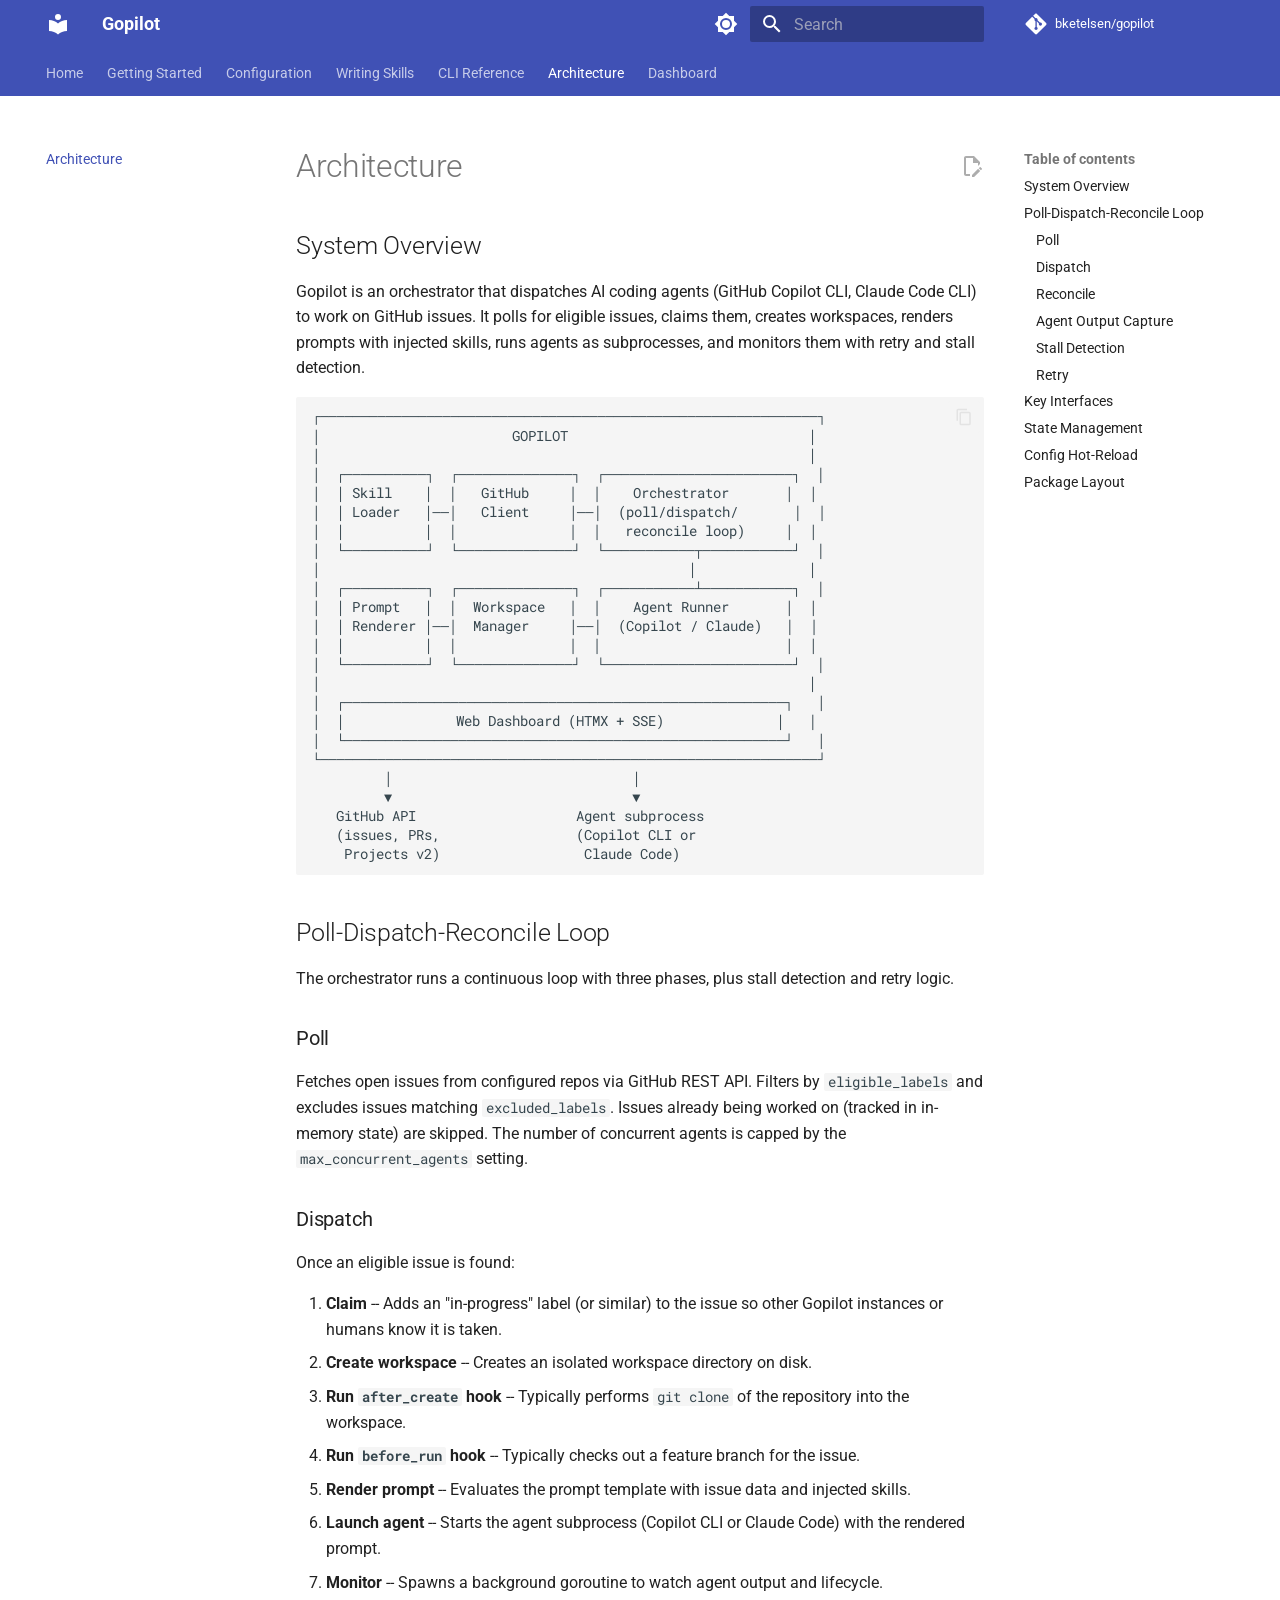
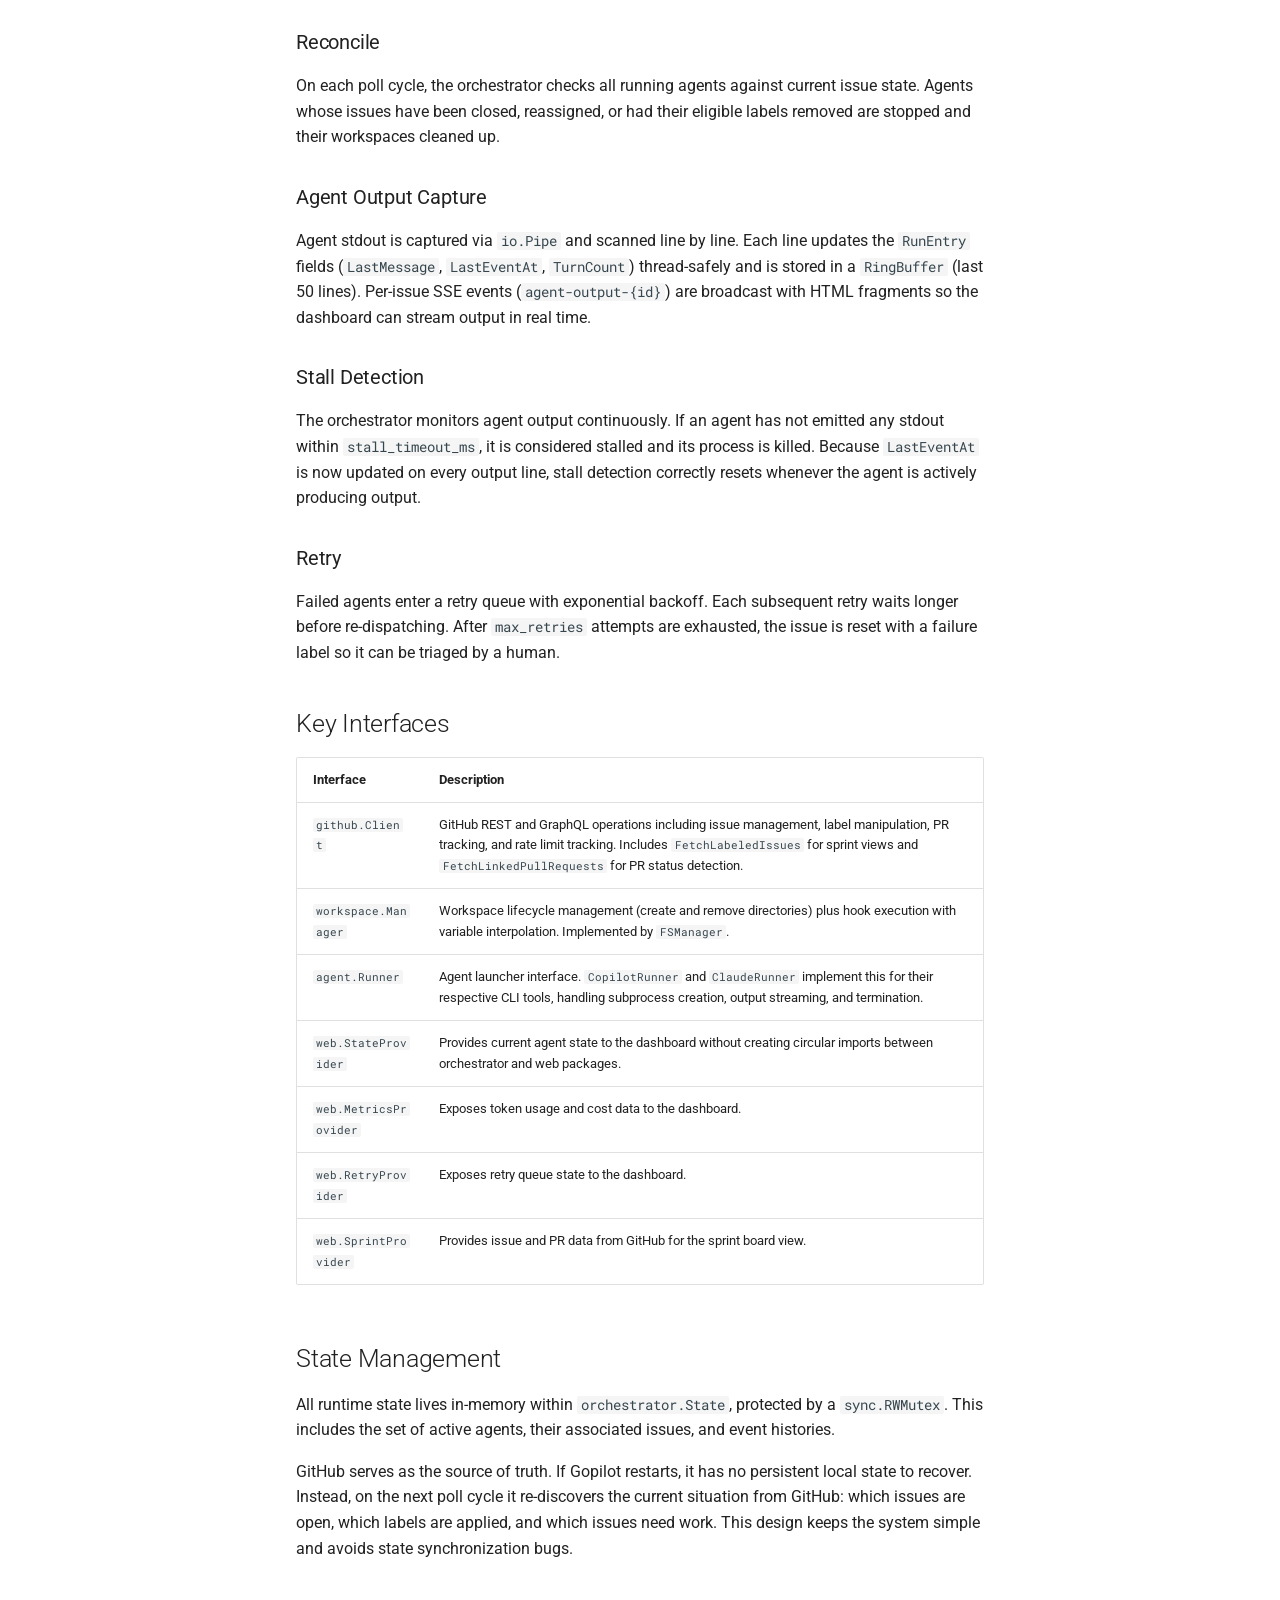
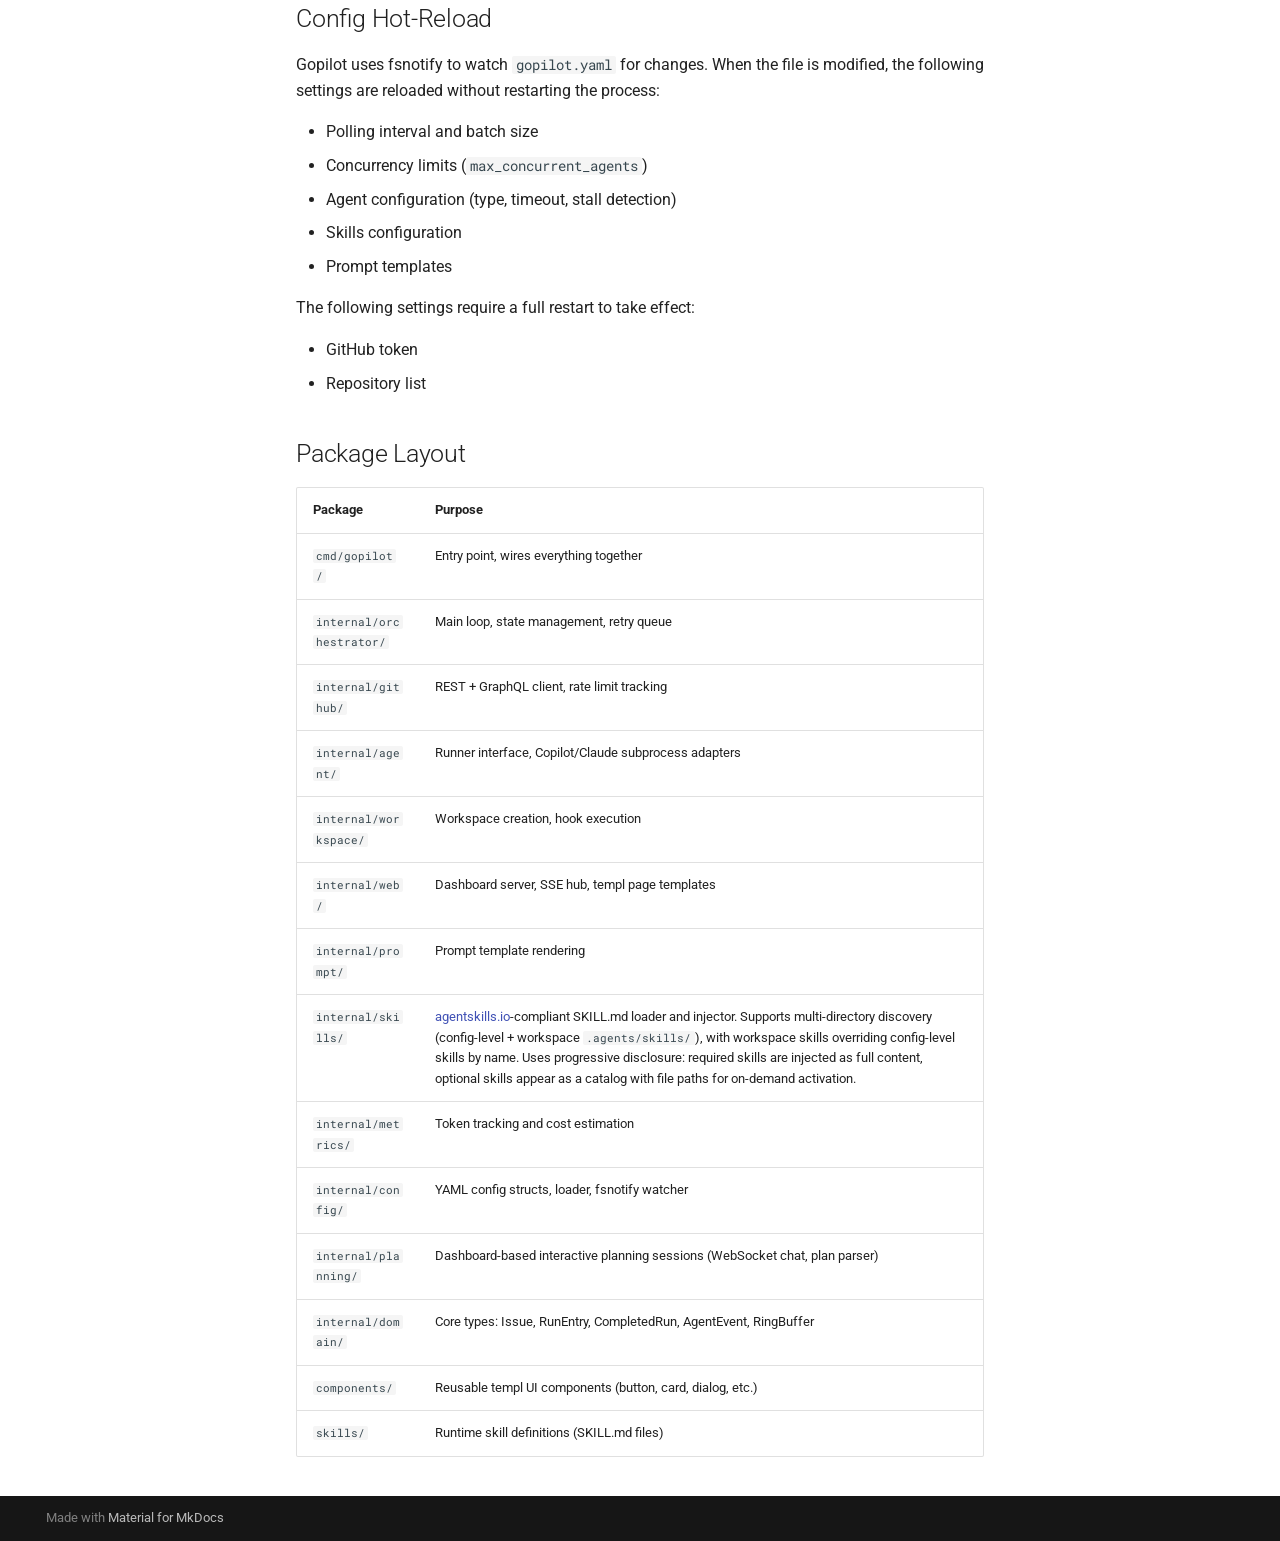
==== commit aff6ade2: "Deployed 50c606c with MkDocs version: 1.6.1" ====
--- a/architecture/index.html
+++ b/architecture/index.html
@@ -1108,7 +1108,7 @@
 </tr>
 <tr>
 <td><code>internal/skills/</code></td>
-<td>SKILL.md loader (frontmatter + markdown), injector</td>
+<td><a href="https://agentskills.io/specification">agentskills.io</a>-compliant SKILL.md loader and injector. Supports multi-directory discovery (config-level + workspace <code>.agents/skills/</code>), with workspace skills overriding config-level skills by name. Uses progressive disclosure: required skills are injected as full content, optional skills appear as a catalog with file paths for on-demand activation.</td>
 </tr>
 <tr>
 <td><code>internal/metrics/</code></td>
